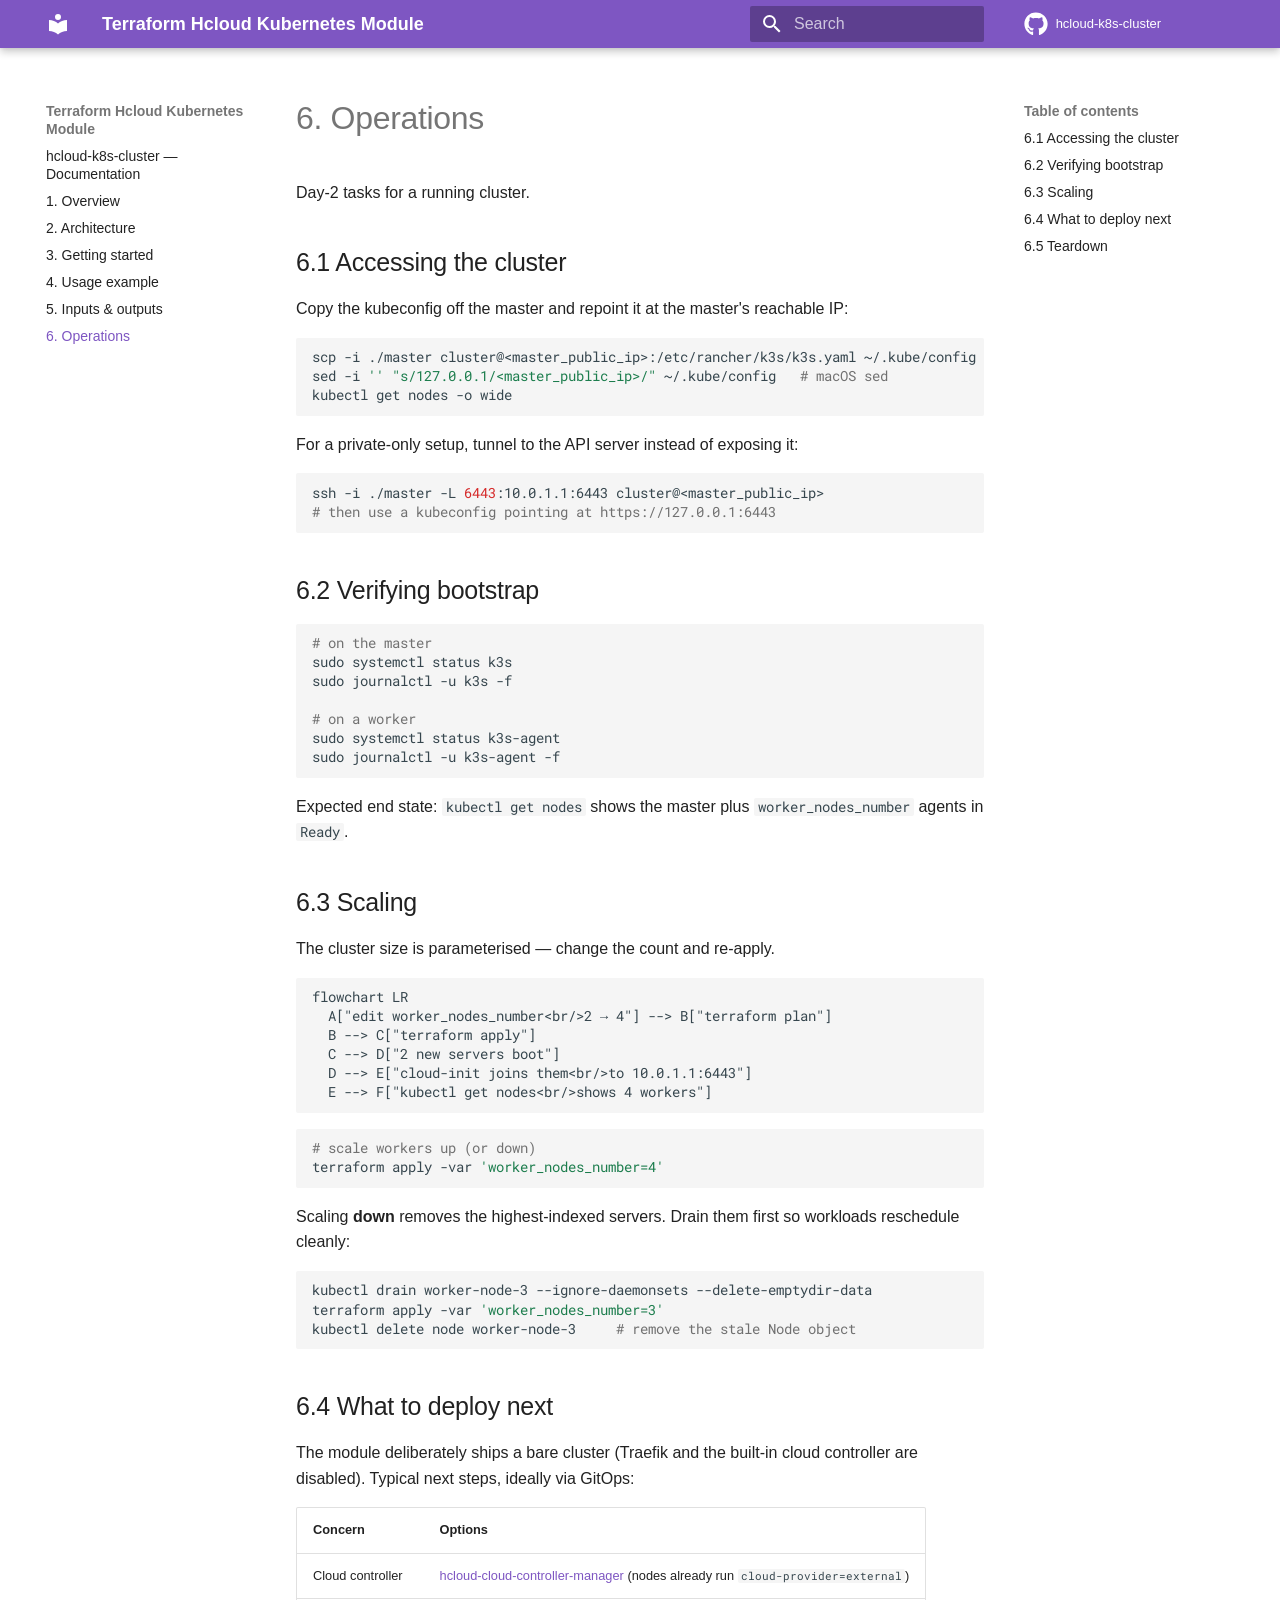
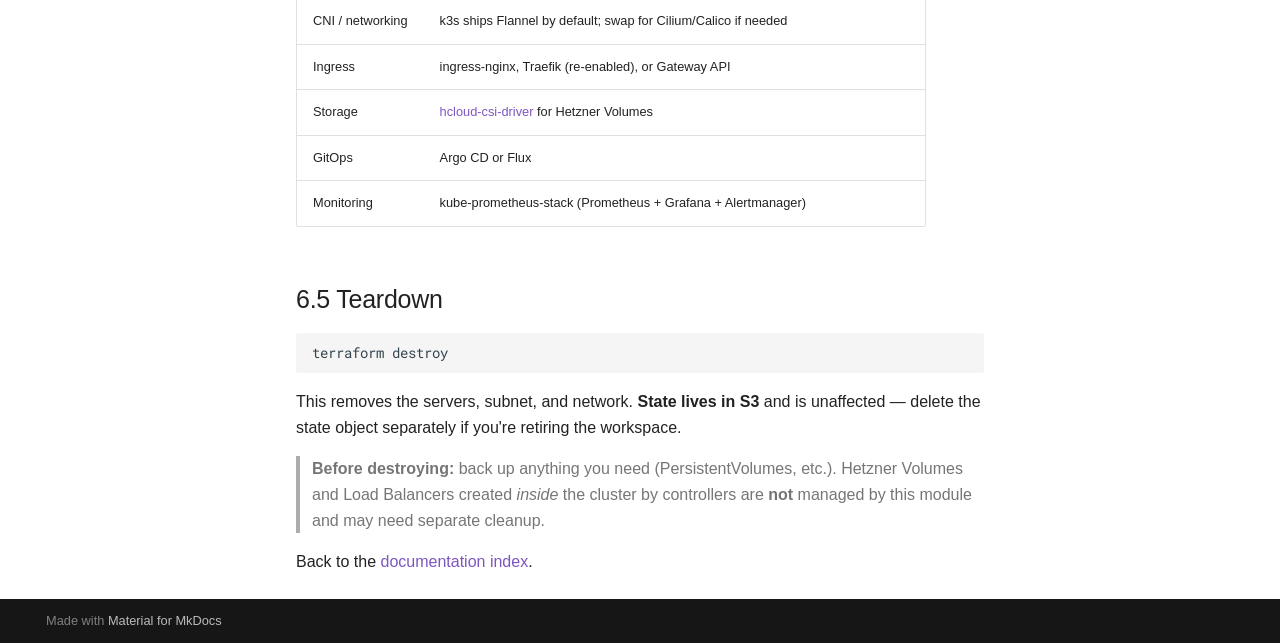
==== 06-operations/index.html @ 79d4a7e6 "Deployed 322f2b3 with MkDocs version: 1.6.1" ====
<!doctype html>
<html lang="en" class="no-js">
  <head>
    
      <meta charset="utf-8">
      <meta name="viewport" content="width=device-width,initial-scale=1">
      
      
      
        <link rel="canonical" href="https://github.com/pawel150199/hcloud-k8s-cluster/06-operations/">
      
      
        <link rel="prev" href="../05-inputs-and-outputs/">
      
      
      
      <link rel="icon" href="../assets/images/favicon.png">
      <meta name="generator" content="mkdocs-1.6.1, mkdocs-material-9.5.26">
    
    
      
        <title>6. Operations - Terraform Hcloud Kubernetes Module</title>
      
    
    
      <link rel="stylesheet" href="../assets/stylesheets/main.6543a935.min.css">
      
        
        <link rel="stylesheet" href="../assets/stylesheets/palette.06af60db.min.css">
      
      
  
  
    
    
  
    
    
  
    
    
  
    
    
  
    
    
  
    
    
  
    
    
  
    
    
  
    
    
  
    
    
  
    
    
  
    
    
  
  
  <style>:root{--md-admonition-icon--note:url('data:image/svg+xml;charset=utf-8,<svg xmlns="http://www.w3.org/2000/svg" viewBox="0 0 16 16"><path d="M1 7.775V2.75C1 1.784 1.784 1 2.75 1h5.025c.464 0 .91.184 1.238.513l6.25 6.25a1.75 1.75 0 0 1 0 2.474l-5.026 5.026a1.75 1.75 0 0 1-2.474 0l-6.25-6.25A1.752 1.752 0 0 1 1 7.775Zm1.5 0c0 .066.026.13.073.177l6.25 6.25a.25.25 0 0 0 .354 0l5.025-5.025a.25.25 0 0 0 0-.354l-6.25-6.25a.25.25 0 0 0-.177-.073H2.75a.25.25 0 0 0-.25.25ZM6 5a1 1 0 1 1 0 2 1 1 0 0 1 0-2Z"/></svg>');--md-admonition-icon--abstract:url('data:image/svg+xml;charset=utf-8,<svg xmlns="http://www.w3.org/2000/svg" viewBox="0 0 16 16"><path d="M2.5 1.75v11.5c0 .138.112.25.25.25h3.17a.75.75 0 0 1 0 1.5H2.75A1.75 1.75 0 0 1 1 13.25V1.75C1 .784 1.784 0 2.75 0h8.5C12.216 0 13 .784 13 1.75v7.736a.75.75 0 0 1-1.5 0V1.75a.25.25 0 0 0-.25-.25h-8.5a.25.25 0 0 0-.25.25Zm13.274 9.537v-.001l-4.557 4.45a.75.75 0 0 1-1.055-.008l-1.943-1.95a.75.75 0 0 1 1.062-1.058l1.419 1.425 4.026-3.932a.75.75 0 1 1 1.048 1.074ZM4.75 4h4.5a.75.75 0 0 1 0 1.5h-4.5a.75.75 0 0 1 0-1.5ZM4 7.75A.75.75 0 0 1 4.75 7h2a.75.75 0 0 1 0 1.5h-2A.75.75 0 0 1 4 7.75Z"/></svg>');--md-admonition-icon--info:url('data:image/svg+xml;charset=utf-8,<svg xmlns="http://www.w3.org/2000/svg" viewBox="0 0 16 16"><path d="M0 8a8 8 0 1 1 16 0A8 8 0 0 1 0 8Zm8-6.5a6.5 6.5 0 1 0 0 13 6.5 6.5 0 0 0 0-13ZM6.5 7.75A.75.75 0 0 1 7.25 7h1a.75.75 0 0 1 .75.75v2.75h.25a.75.75 0 0 1 0 1.5h-2a.75.75 0 0 1 0-1.5h.25v-2h-.25a.75.75 0 0 1-.75-.75ZM8 6a1 1 0 1 1 0-2 1 1 0 0 1 0 2Z"/></svg>');--md-admonition-icon--tip:url('data:image/svg+xml;charset=utf-8,<svg xmlns="http://www.w3.org/2000/svg" viewBox="0 0 16 16"><path d="M3.499.75a.75.75 0 0 1 1.5 0v.996C5.9 2.903 6.793 3.65 7.662 4.376l.24.202c-.036-.694.055-1.422.426-2.163C9.1.873 10.794-.045 12.622.26 14.408.558 16 1.94 16 4.25c0 1.278-.954 2.575-2.44 2.734l.146.508.065.22c.203.701.412 1.455.476 2.226.142 1.707-.4 3.03-1.487 3.898C11.714 14.671 10.27 15 8.75 15h-6a.75.75 0 0 1 0-1.5h1.376a4.484 4.484 0 0 1-.563-1.191 3.835 3.835 0 0 1-.05-2.063 4.647 4.647 0 0 1-2.025-.293.75.75 0 0 1 .525-1.406c1.357.507 2.376-.006 2.698-.318l.009-.01a.747.747 0 0 1 1.06 0 .748.748 0 0 1-.012 1.074c-.912.92-.992 1.835-.768 2.586.221.74.745 1.337 1.196 1.621H8.75c1.343 0 2.398-.296 3.074-.836.635-.507 1.036-1.31.928-2.602-.05-.603-.216-1.224-.422-1.93l-.064-.221c-.12-.407-.246-.84-.353-1.29a2.425 2.425 0 0 1-.507-.441 3.075 3.075 0 0 1-.633-1.248.75.75 0 0 1 1.455-.364c.046.185.144.436.31.627.146.168.353.305.712.305.738 0 1.25-.615 1.25-1.25 0-1.47-.95-2.315-2.123-2.51-1.172-.196-2.227.387-2.706 1.345-.46.92-.27 1.774.019 3.062l.042.19a.884.884 0 0 1 .01.05c.348.443.666.949.94 1.553a.75.75 0 1 1-1.365.62c-.553-1.217-1.32-1.94-2.3-2.768L6.7 5.527c-.814-.68-1.75-1.462-2.692-2.619a3.737 3.737 0 0 0-1.023.88c-.406.495-.663 1.036-.722 1.508.116.122.306.21.591.239.388.038.797-.06 1.032-.19a.75.75 0 0 1 .728 1.31c-.515.287-1.23.439-1.906.373-.682-.067-1.473-.38-1.879-1.193L.75 5.677V5.5c0-.984.48-1.94 1.077-2.664.46-.559 1.05-1.055 1.673-1.353V.75Z"/></svg>');--md-admonition-icon--success:url('data:image/svg+xml;charset=utf-8,<svg xmlns="http://www.w3.org/2000/svg" viewBox="0 0 16 16"><path d="M13.78 4.22a.75.75 0 0 1 0 1.06l-7.25 7.25a.75.75 0 0 1-1.06 0L2.22 9.28a.751.751 0 0 1 .018-1.042.751.751 0 0 1 1.042-.018L6 10.94l6.72-6.72a.75.75 0 0 1 1.06 0Z"/></svg>');--md-admonition-icon--question:url('data:image/svg+xml;charset=utf-8,<svg xmlns="http://www.w3.org/2000/svg" viewBox="0 0 16 16"><path d="M0 8a8 8 0 1 1 16 0A8 8 0 0 1 0 8Zm8-6.5a6.5 6.5 0 1 0 0 13 6.5 6.5 0 0 0 0-13ZM6.92 6.085h.001a.749.749 0 1 1-1.342-.67c.169-.339.436-.701.849-.977C6.845 4.16 7.369 4 8 4a2.756 2.756 0 0 1 1.637.525c.503.377.863.965.863 1.725 0 .448-.115.83-.329 1.15-.205.307-.47.513-.692.662-.109.072-.22.138-.313.195l-.006.004a6.24 6.24 0 0 0-.26.16.952.952 0 0 0-.276.245.75.75 0 0 1-1.248-.832c.184-.264.42-.489.692-.661.103-.067.207-.132.313-.195l.007-.004c.1-.061.182-.11.258-.161a.969.969 0 0 0 .277-.245C8.96 6.514 9 6.427 9 6.25a.612.612 0 0 0-.262-.525A1.27 1.27 0 0 0 8 5.5c-.369 0-.595.09-.74.187a1.01 1.01 0 0 0-.34.398ZM9 11a1 1 0 1 1-2 0 1 1 0 0 1 2 0Z"/></svg>');--md-admonition-icon--warning:url('data:image/svg+xml;charset=utf-8,<svg xmlns="http://www.w3.org/2000/svg" viewBox="0 0 16 16"><path d="M6.457 1.047c.659-1.234 2.427-1.234 3.086 0l6.082 11.378A1.75 1.75 0 0 1 14.082 15H1.918a1.75 1.75 0 0 1-1.543-2.575Zm1.763.707a.25.25 0 0 0-.44 0L1.698 13.132a.25.25 0 0 0 .22.368h12.164a.25.25 0 0 0 .22-.368Zm.53 3.996v2.5a.75.75 0 0 1-1.5 0v-2.5a.75.75 0 0 1 1.5 0ZM9 11a1 1 0 1 1-2 0 1 1 0 0 1 2 0Z"/></svg>');--md-admonition-icon--failure:url('data:image/svg+xml;charset=utf-8,<svg xmlns="http://www.w3.org/2000/svg" viewBox="0 0 16 16"><path d="M2.344 2.343h-.001a8 8 0 0 1 11.314 11.314A8.002 8.002 0 0 1 .234 10.089a8 8 0 0 1 2.11-7.746Zm1.06 10.253a6.5 6.5 0 1 0 9.108-9.275 6.5 6.5 0 0 0-9.108 9.275ZM6.03 4.97 8 6.94l1.97-1.97a.749.749 0 0 1 1.275.326.749.749 0 0 1-.215.734L9.06 8l1.97 1.97a.749.749 0 0 1-.326 1.275.749.749 0 0 1-.734-.215L8 9.06l-1.97 1.97a.749.749 0 0 1-1.275-.326.749.749 0 0 1 .215-.734L6.94 8 4.97 6.03a.751.751 0 0 1 .018-1.042.751.751 0 0 1 1.042-.018Z"/></svg>');--md-admonition-icon--danger:url('data:image/svg+xml;charset=utf-8,<svg xmlns="http://www.w3.org/2000/svg" viewBox="0 0 16 16"><path d="M9.504.43a1.516 1.516 0 0 1 2.437 1.713L10.415 5.5h2.123c1.57 0 2.346 1.909 1.22 3.004l-7.34 7.142a1.249 1.249 0 0 1-.871.354h-.302a1.25 1.25 0 0 1-1.157-1.723L5.633 10.5H3.462c-1.57 0-2.346-1.909-1.22-3.004L9.503.429Zm1.047 1.074L3.286 8.571A.25.25 0 0 0 3.462 9H6.75a.75.75 0 0 1 .694 1.034l-1.713 4.188 6.982-6.793A.25.25 0 0 0 12.538 7H9.25a.75.75 0 0 1-.683-1.06l2.008-4.418.003-.006a.036.036 0 0 0-.004-.009l-.006-.006-.008-.001c-.003 0-.006.002-.009.004Z"/></svg>');--md-admonition-icon--bug:url('data:image/svg+xml;charset=utf-8,<svg xmlns="http://www.w3.org/2000/svg" viewBox="0 0 16 16"><path d="M4.72.22a.75.75 0 0 1 1.06 0l1 .999a3.488 3.488 0 0 1 2.441 0l.999-1a.748.748 0 0 1 1.265.332.75.75 0 0 1-.205.729l-.775.776c.616.63.995 1.493.995 2.444v.327c0 .1-.009.197-.025.292.408.14.764.392 1.029.722l1.968-.787a.75.75 0 0 1 .556 1.392L13 7.258V9h2.25a.75.75 0 0 1 0 1.5H13v.5c0 .409-.049.806-.141 1.186l2.17.868a.75.75 0 0 1-.557 1.392l-2.184-.873A4.997 4.997 0 0 1 8 16a4.997 4.997 0 0 1-4.288-2.427l-2.183.873a.75.75 0 0 1-.558-1.392l2.17-.868A5.036 5.036 0 0 1 3 11v-.5H.75a.75.75 0 0 1 0-1.5H3V7.258L.971 6.446a.75.75 0 0 1 .558-1.392l1.967.787c.265-.33.62-.583 1.03-.722a1.677 1.677 0 0 1-.026-.292V4.5c0-.951.38-1.814.995-2.444L4.72 1.28a.75.75 0 0 1 0-1.06Zm.53 6.28a.75.75 0 0 0-.75.75V11a3.5 3.5 0 1 0 7 0V7.25a.75.75 0 0 0-.75-.75ZM6.173 5h3.654A.172.172 0 0 0 10 4.827V4.5a2 2 0 1 0-4 0v.327c0 .096.077.173.173.173Z"/></svg>');--md-admonition-icon--example:url('data:image/svg+xml;charset=utf-8,<svg xmlns="http://www.w3.org/2000/svg" viewBox="0 0 16 16"><path d="M5 5.782V2.5h-.25a.75.75 0 0 1 0-1.5h6.5a.75.75 0 0 1 0 1.5H11v3.282l3.666 5.76C15.619 13.04 14.543 15 12.767 15H3.233c-1.776 0-2.852-1.96-1.899-3.458Zm-2.4 6.565a.75.75 0 0 0 .633 1.153h9.534a.75.75 0 0 0 .633-1.153L12.225 10.5h-8.45ZM9.5 2.5h-3V6c0 .143-.04.283-.117.403L4.73 9h6.54L9.617 6.403A.746.746 0 0 1 9.5 6Z"/></svg>');--md-admonition-icon--quote:url('data:image/svg+xml;charset=utf-8,<svg xmlns="http://www.w3.org/2000/svg" viewBox="0 0 16 16"><path d="M1.75 2.5h10.5a.75.75 0 0 1 0 1.5H1.75a.75.75 0 0 1 0-1.5Zm4 5h8.5a.75.75 0 0 1 0 1.5h-8.5a.75.75 0 0 1 0-1.5Zm0 5h8.5a.75.75 0 0 1 0 1.5h-8.5a.75.75 0 0 1 0-1.5ZM2.5 7.75v6a.75.75 0 0 1-1.5 0v-6a.75.75 0 0 1 1.5 0Z"/></svg>');}</style>



    
    
      
    
    
      
        
        
        <link rel="preconnect" href="https://fonts.gstatic.com" crossorigin>
        <link rel="stylesheet" href="https://fonts.googleapis.com/css?family=ember:300,300i,400,400i,700,700i%7CRoboto+Mono:400,400i,700,700i&display=fallback">
        <style>:root{--md-text-font:"ember";--md-code-font:"Roboto Mono"}</style>
      
    
    
    <script>__md_scope=new URL("..",location),__md_hash=e=>[...e].reduce((e,_)=>(e<<5)-e+_.charCodeAt(0),0),__md_get=(e,_=localStorage,t=__md_scope)=>JSON.parse(_.getItem(t.pathname+"."+e)),__md_set=(e,_,t=localStorage,a=__md_scope)=>{try{t.setItem(a.pathname+"."+e,JSON.stringify(_))}catch(e){}}</script>
    
      

    
    
    
  </head>
  
  
    
    
    
    
    
    <body dir="ltr" data-md-color-scheme="default" data-md-color-primary="deep-purple" data-md-color-accent="indgo">
  
    
    <input class="md-toggle" data-md-toggle="drawer" type="checkbox" id="__drawer" autocomplete="off">
    <input class="md-toggle" data-md-toggle="search" type="checkbox" id="__search" autocomplete="off">
    <label class="md-overlay" for="__drawer"></label>
    <div data-md-component="skip">
      
        
        <a href="#6-operations" class="md-skip">
          Skip to content
        </a>
      
    </div>
    <div data-md-component="announce">
      
    </div>
    
      <div data-md-color-scheme="default" data-md-component="outdated" hidden>
        
      </div>
    
    
      

  

<header class="md-header md-header--shadow md-header--lifted" data-md-component="header">
  <nav class="md-header__inner md-grid" aria-label="Header">
    <a href=".." title="Terraform Hcloud Kubernetes Module" class="md-header__button md-logo" aria-label="Terraform Hcloud Kubernetes Module" data-md-component="logo">
      
  
  <svg xmlns="http://www.w3.org/2000/svg" viewBox="0 0 24 24"><path d="M12 8a3 3 0 0 0 3-3 3 3 0 0 0-3-3 3 3 0 0 0-3 3 3 3 0 0 0 3 3m0 3.54C9.64 9.35 6.5 8 3 8v11c3.5 0 6.64 1.35 9 3.54 2.36-2.19 5.5-3.54 9-3.54V8c-3.5 0-6.64 1.35-9 3.54Z"/></svg>

    </a>
    <label class="md-header__button md-icon" for="__drawer">
      
      <svg xmlns="http://www.w3.org/2000/svg" viewBox="0 0 24 24"><path d="M3 6h18v2H3V6m0 5h18v2H3v-2m0 5h18v2H3v-2Z"/></svg>
    </label>
    <div class="md-header__title" data-md-component="header-title">
      <div class="md-header__ellipsis">
        <div class="md-header__topic">
          <span class="md-ellipsis">
            Terraform Hcloud Kubernetes Module
          </span>
        </div>
        <div class="md-header__topic" data-md-component="header-topic">
          <span class="md-ellipsis">
            
              6. Operations
            
          </span>
        </div>
      </div>
    </div>
    
      
    
    
    
    
      <label class="md-header__button md-icon" for="__search">
        
        <svg xmlns="http://www.w3.org/2000/svg" viewBox="0 0 24 24"><path d="M9.5 3A6.5 6.5 0 0 1 16 9.5c0 1.61-.59 3.09-1.56 4.23l.27.27h.79l5 5-1.5 1.5-5-5v-.79l-.27-.27A6.516 6.516 0 0 1 9.5 16 6.5 6.5 0 0 1 3 9.5 6.5 6.5 0 0 1 9.5 3m0 2C7 5 5 7 5 9.5S7 14 9.5 14 14 12 14 9.5 12 5 9.5 5Z"/></svg>
      </label>
      <div class="md-search" data-md-component="search" role="dialog">
  <label class="md-search__overlay" for="__search"></label>
  <div class="md-search__inner" role="search">
    <form class="md-search__form" name="search">
      <input type="text" class="md-search__input" name="query" aria-label="Search" placeholder="Search" autocapitalize="off" autocorrect="off" autocomplete="off" spellcheck="false" data-md-component="search-query" required>
      <label class="md-search__icon md-icon" for="__search">
        
        <svg xmlns="http://www.w3.org/2000/svg" viewBox="0 0 24 24"><path d="M9.5 3A6.5 6.5 0 0 1 16 9.5c0 1.61-.59 3.09-1.56 4.23l.27.27h.79l5 5-1.5 1.5-5-5v-.79l-.27-.27A6.516 6.516 0 0 1 9.5 16 6.5 6.5 0 0 1 3 9.5 6.5 6.5 0 0 1 9.5 3m0 2C7 5 5 7 5 9.5S7 14 9.5 14 14 12 14 9.5 12 5 9.5 5Z"/></svg>
        
        <svg xmlns="http://www.w3.org/2000/svg" viewBox="0 0 24 24"><path d="M20 11v2H8l5.5 5.5-1.42 1.42L4.16 12l7.92-7.92L13.5 5.5 8 11h12Z"/></svg>
      </label>
      <nav class="md-search__options" aria-label="Search">
        
        <button type="reset" class="md-search__icon md-icon" title="Clear" aria-label="Clear" tabindex="-1">
          
          <svg xmlns="http://www.w3.org/2000/svg" viewBox="0 0 24 24"><path d="M19 6.41 17.59 5 12 10.59 6.41 5 5 6.41 10.59 12 5 17.59 6.41 19 12 13.41 17.59 19 19 17.59 13.41 12 19 6.41Z"/></svg>
        </button>
      </nav>
      
    </form>
    <div class="md-search__output">
      <div class="md-search__scrollwrap" tabindex="0" data-md-scrollfix>
        <div class="md-search-result" data-md-component="search-result">
          <div class="md-search-result__meta">
            Initializing search
          </div>
          <ol class="md-search-result__list" role="presentation"></ol>
        </div>
      </div>
    </div>
  </div>
</div>
    
    
      <div class="md-header__source">
        <a href="https://github.com/pawel150199/hcloud-k8s-cluster" title="Go to repository" class="md-source" data-md-component="source">
  <div class="md-source__icon md-icon">
    
    <svg xmlns="http://www.w3.org/2000/svg" viewBox="0 0 496 512"><!--! Font Awesome Free 6.5.2 by @fontawesome - https://fontawesome.com License - https://fontawesome.com/license/free (Icons: CC BY 4.0, Fonts: SIL OFL 1.1, Code: MIT License) Copyright 2024 Fonticons, Inc.--><path d="M165.9 397.4c0 2-2.3 3.6-5.2 3.6-3.3.3-5.6-1.3-5.6-3.6 0-2 2.3-3.6 5.2-3.6 3-.3 5.6 1.3 5.6 3.6zm-31.1-4.5c-.7 2 1.3 4.3 4.3 4.9 2.6 1 5.6 0 6.2-2s-1.3-4.3-4.3-5.2c-2.6-.7-5.5.3-6.2 2.3zm44.2-1.7c-2.9.7-4.9 2.6-4.6 4.9.3 2 2.9 3.3 5.9 2.6 2.9-.7 4.9-2.6 4.6-4.6-.3-1.9-3-3.2-5.9-2.9zM244.8 8C106.1 8 0 113.3 0 252c0 110.9 69.8 205.8 169.5 239.2 12.8 2.3 17.3-5.6 17.3-12.1 0-6.2-.3-40.4-.3-61.4 0 0-70 15-84.7-29.8 0 0-11.4-29.1-27.8-36.6 0 0-22.9-15.7 1.6-15.4 0 0 24.9 2 38.6 25.8 21.9 38.6 58.6 27.5 72.9 20.9 2.3-16 8.8-27.1 16-33.7-55.9-6.2-112.3-14.3-112.3-110.5 0-27.5 7.6-41.3 23.6-58.9-2.6-6.5-11.1-33.3 2.6-67.9 20.9-6.5 69 27 69 27 20-5.6 41.5-8.5 62.8-8.5s42.8 2.9 62.8 8.5c0 0 48.1-33.6 69-27 13.7 34.7 5.2 61.4 2.6 67.9 16 17.7 25.8 31.5 25.8 58.9 0 96.5-58.9 104.2-114.8 110.5 9.2 7.9 17 22.9 17 46.4 0 33.7-.3 75.4-.3 83.6 0 6.5 4.6 14.4 17.3 12.1C428.2 457.8 496 362.9 496 252 496 113.3 383.5 8 244.8 8zM97.2 352.9c-1.3 1-1 3.3.7 5.2 1.6 1.6 3.9 2.3 5.2 1 1.3-1 1-3.3-.7-5.2-1.6-1.6-3.9-2.3-5.2-1zm-10.8-8.1c-.7 1.3.3 2.9 2.3 3.9 1.6 1 3.6.7 4.3-.7.7-1.3-.3-2.9-2.3-3.9-2-.6-3.6-.3-4.3.7zm32.4 35.6c-1.6 1.3-1 4.3 1.3 6.2 2.3 2.3 5.2 2.6 6.5 1 1.3-1.3.7-4.3-1.3-6.2-2.2-2.3-5.2-2.6-6.5-1zm-11.4-14.7c-1.6 1-1.6 3.6 0 5.9 1.6 2.3 4.3 3.3 5.6 2.3 1.6-1.3 1.6-3.9 0-6.2-1.4-2.3-4-3.3-5.6-2z"/></svg>
  </div>
  <div class="md-source__repository">
    hcloud-k8s-cluster
  </div>
</a>
      </div>
    
  </nav>
  
    
  
</header>
    
    <div class="md-container" data-md-component="container">
      
      
        
      
      <main class="md-main" data-md-component="main">
        <div class="md-main__inner md-grid">
          
            
              
              <div class="md-sidebar md-sidebar--primary" data-md-component="sidebar" data-md-type="navigation" >
                <div class="md-sidebar__scrollwrap">
                  <div class="md-sidebar__inner">
                    



<nav class="md-nav md-nav--primary" aria-label="Navigation" data-md-level="0">
  <label class="md-nav__title" for="__drawer">
    <a href=".." title="Terraform Hcloud Kubernetes Module" class="md-nav__button md-logo" aria-label="Terraform Hcloud Kubernetes Module" data-md-component="logo">
      
  
  <svg xmlns="http://www.w3.org/2000/svg" viewBox="0 0 24 24"><path d="M12 8a3 3 0 0 0 3-3 3 3 0 0 0-3-3 3 3 0 0 0-3 3 3 3 0 0 0 3 3m0 3.54C9.64 9.35 6.5 8 3 8v11c3.5 0 6.64 1.35 9 3.54 2.36-2.19 5.5-3.54 9-3.54V8c-3.5 0-6.64 1.35-9 3.54Z"/></svg>

    </a>
    Terraform Hcloud Kubernetes Module
  </label>
  
    <div class="md-nav__source">
      <a href="https://github.com/pawel150199/hcloud-k8s-cluster" title="Go to repository" class="md-source" data-md-component="source">
  <div class="md-source__icon md-icon">
    
    <svg xmlns="http://www.w3.org/2000/svg" viewBox="0 0 496 512"><!--! Font Awesome Free 6.5.2 by @fontawesome - https://fontawesome.com License - https://fontawesome.com/license/free (Icons: CC BY 4.0, Fonts: SIL OFL 1.1, Code: MIT License) Copyright 2024 Fonticons, Inc.--><path d="M165.9 397.4c0 2-2.3 3.6-5.2 3.6-3.3.3-5.6-1.3-5.6-3.6 0-2 2.3-3.6 5.2-3.6 3-.3 5.6 1.3 5.6 3.6zm-31.1-4.5c-.7 2 1.3 4.3 4.3 4.9 2.6 1 5.6 0 6.2-2s-1.3-4.3-4.3-5.2c-2.6-.7-5.5.3-6.2 2.3zm44.2-1.7c-2.9.7-4.9 2.6-4.6 4.9.3 2 2.9 3.3 5.9 2.6 2.9-.7 4.9-2.6 4.6-4.6-.3-1.9-3-3.2-5.9-2.9zM244.8 8C106.1 8 0 113.3 0 252c0 110.9 69.8 205.8 169.5 239.2 12.8 2.3 17.3-5.6 17.3-12.1 0-6.2-.3-40.4-.3-61.4 0 0-70 15-84.7-29.8 0 0-11.4-29.1-27.8-36.6 0 0-22.9-15.7 1.6-15.4 0 0 24.9 2 38.6 25.8 21.9 38.6 58.6 27.5 72.9 20.9 2.3-16 8.8-27.1 16-33.7-55.9-6.2-112.3-14.3-112.3-110.5 0-27.5 7.6-41.3 23.6-58.9-2.6-6.5-11.1-33.3 2.6-67.9 20.9-6.5 69 27 69 27 20-5.6 41.5-8.5 62.8-8.5s42.8 2.9 62.8 8.5c0 0 48.1-33.6 69-27 13.7 34.7 5.2 61.4 2.6 67.9 16 17.7 25.8 31.5 25.8 58.9 0 96.5-58.9 104.2-114.8 110.5 9.2 7.9 17 22.9 17 46.4 0 33.7-.3 75.4-.3 83.6 0 6.5 4.6 14.4 17.3 12.1C428.2 457.8 496 362.9 496 252 496 113.3 383.5 8 244.8 8zM97.2 352.9c-1.3 1-1 3.3.7 5.2 1.6 1.6 3.9 2.3 5.2 1 1.3-1 1-3.3-.7-5.2-1.6-1.6-3.9-2.3-5.2-1zm-10.8-8.1c-.7 1.3.3 2.9 2.3 3.9 1.6 1 3.6.7 4.3-.7.7-1.3-.3-2.9-2.3-3.9-2-.6-3.6-.3-4.3.7zm32.4 35.6c-1.6 1.3-1 4.3 1.3 6.2 2.3 2.3 5.2 2.6 6.5 1 1.3-1.3.7-4.3-1.3-6.2-2.2-2.3-5.2-2.6-6.5-1zm-11.4-14.7c-1.6 1-1.6 3.6 0 5.9 1.6 2.3 4.3 3.3 5.6 2.3 1.6-1.3 1.6-3.9 0-6.2-1.4-2.3-4-3.3-5.6-2z"/></svg>
  </div>
  <div class="md-source__repository">
    hcloud-k8s-cluster
  </div>
</a>
    </div>
  
  <ul class="md-nav__list" data-md-scrollfix>
    
      
      
  
  
  
  
    <li class="md-nav__item">
      <a href=".." class="md-nav__link">
        
  
  <span class="md-ellipsis">
    hcloud-k8s-cluster — Documentation
  </span>
  

      </a>
    </li>
  

    
      
      
  
  
  
  
    <li class="md-nav__item">
      <a href="../01-overview/" class="md-nav__link">
        
  
  <span class="md-ellipsis">
    1. Overview
  </span>
  

      </a>
    </li>
  

    
      
      
  
  
  
  
    <li class="md-nav__item">
      <a href="../02-architecture/" class="md-nav__link">
        
  
  <span class="md-ellipsis">
    2. Architecture
  </span>
  

      </a>
    </li>
  

    
      
      
  
  
  
  
    <li class="md-nav__item">
      <a href="../03-getting-started/" class="md-nav__link">
        
  
  <span class="md-ellipsis">
    3. Getting started
  </span>
  

      </a>
    </li>
  

    
      
      
  
  
  
  
    <li class="md-nav__item">
      <a href="../04-usage-example/" class="md-nav__link">
        
  
  <span class="md-ellipsis">
    4. Usage example
  </span>
  

      </a>
    </li>
  

    
      
      
  
  
  
  
    <li class="md-nav__item">
      <a href="../05-inputs-and-outputs/" class="md-nav__link">
        
  
  <span class="md-ellipsis">
    5. Inputs &amp; outputs
  </span>
  

      </a>
    </li>
  

    
      
      
  
  
    
  
  
  
    <li class="md-nav__item md-nav__item--active">
      
      <input class="md-nav__toggle md-toggle" type="checkbox" id="__toc">
      
      
        
      
      
        <label class="md-nav__link md-nav__link--active" for="__toc">
          
  
  <span class="md-ellipsis">
    6. Operations
  </span>
  

          <span class="md-nav__icon md-icon"></span>
        </label>
      
      <a href="./" class="md-nav__link md-nav__link--active">
        
  
  <span class="md-ellipsis">
    6. Operations
  </span>
  

      </a>
      
        

<nav class="md-nav md-nav--secondary" aria-label="Table of contents">
  
  
  
    
  
  
    <label class="md-nav__title" for="__toc">
      <span class="md-nav__icon md-icon"></span>
      Table of contents
    </label>
    <ul class="md-nav__list" data-md-component="toc" data-md-scrollfix>
      
        <li class="md-nav__item">
  <a href="#61-accessing-the-cluster" class="md-nav__link">
    <span class="md-ellipsis">
      6.1 Accessing the cluster
    </span>
  </a>
  
</li>
      
        <li class="md-nav__item">
  <a href="#62-verifying-bootstrap" class="md-nav__link">
    <span class="md-ellipsis">
      6.2 Verifying bootstrap
    </span>
  </a>
  
</li>
      
        <li class="md-nav__item">
  <a href="#63-scaling" class="md-nav__link">
    <span class="md-ellipsis">
      6.3 Scaling
    </span>
  </a>
  
</li>
      
        <li class="md-nav__item">
  <a href="#64-what-to-deploy-next" class="md-nav__link">
    <span class="md-ellipsis">
      6.4 What to deploy next
    </span>
  </a>
  
</li>
      
        <li class="md-nav__item">
  <a href="#65-teardown" class="md-nav__link">
    <span class="md-ellipsis">
      6.5 Teardown
    </span>
  </a>
  
</li>
      
    </ul>
  
</nav>
      
    </li>
  

    
  </ul>
</nav>
                  </div>
                </div>
              </div>
            
            
              
              <div class="md-sidebar md-sidebar--secondary" data-md-component="sidebar" data-md-type="toc" >
                <div class="md-sidebar__scrollwrap">
                  <div class="md-sidebar__inner">
                    

<nav class="md-nav md-nav--secondary" aria-label="Table of contents">
  
  
  
    
  
  
    <label class="md-nav__title" for="__toc">
      <span class="md-nav__icon md-icon"></span>
      Table of contents
    </label>
    <ul class="md-nav__list" data-md-component="toc" data-md-scrollfix>
      
        <li class="md-nav__item">
  <a href="#61-accessing-the-cluster" class="md-nav__link">
    <span class="md-ellipsis">
      6.1 Accessing the cluster
    </span>
  </a>
  
</li>
      
        <li class="md-nav__item">
  <a href="#62-verifying-bootstrap" class="md-nav__link">
    <span class="md-ellipsis">
      6.2 Verifying bootstrap
    </span>
  </a>
  
</li>
      
        <li class="md-nav__item">
  <a href="#63-scaling" class="md-nav__link">
    <span class="md-ellipsis">
      6.3 Scaling
    </span>
  </a>
  
</li>
      
        <li class="md-nav__item">
  <a href="#64-what-to-deploy-next" class="md-nav__link">
    <span class="md-ellipsis">
      6.4 What to deploy next
    </span>
  </a>
  
</li>
      
        <li class="md-nav__item">
  <a href="#65-teardown" class="md-nav__link">
    <span class="md-ellipsis">
      6.5 Teardown
    </span>
  </a>
  
</li>
      
    </ul>
  
</nav>
                  </div>
                </div>
              </div>
            
          
          
            <div class="md-content" data-md-component="content">
              <article class="md-content__inner md-typeset">
                
                  

  
  


<h1 id="6-operations">6. Operations<a class="headerlink" href="#6-operations" title="Permanent link">&para;</a></h1>
<p>Day-2 tasks for a running cluster.</p>
<h2 id="61-accessing-the-cluster">6.1 Accessing the cluster<a class="headerlink" href="#61-accessing-the-cluster" title="Permanent link">&para;</a></h2>
<p>Copy the kubeconfig off the master and repoint it at the master's reachable IP:</p>
<div class="language-bash highlight"><pre><span></span><code><span id="__span-0-1"><a id="__codelineno-0-1" name="__codelineno-0-1" href="#__codelineno-0-1"></a>scp<span class="w"> </span>-i<span class="w"> </span>./master<span class="w"> </span>cluster@&lt;master_public_ip&gt;:/etc/rancher/k3s/k3s.yaml<span class="w"> </span>~/.kube/config
</span><span id="__span-0-2"><a id="__codelineno-0-2" name="__codelineno-0-2" href="#__codelineno-0-2"></a>sed<span class="w"> </span>-i<span class="w"> </span><span class="s1">''</span><span class="w"> </span><span class="s2">"s/127.0.0.1/&lt;master_public_ip&gt;/"</span><span class="w"> </span>~/.kube/config<span class="w">   </span><span class="c1"># macOS sed</span>
</span><span id="__span-0-3"><a id="__codelineno-0-3" name="__codelineno-0-3" href="#__codelineno-0-3"></a>kubectl<span class="w"> </span>get<span class="w"> </span>nodes<span class="w"> </span>-o<span class="w"> </span>wide
</span></code></pre></div>
<p>For a private-only setup, tunnel to the API server instead of exposing it:</p>
<div class="language-bash highlight"><pre><span></span><code><span id="__span-1-1"><a id="__codelineno-1-1" name="__codelineno-1-1" href="#__codelineno-1-1"></a>ssh<span class="w"> </span>-i<span class="w"> </span>./master<span class="w"> </span>-L<span class="w"> </span><span class="m">6443</span>:10.0.1.1:6443<span class="w"> </span>cluster@&lt;master_public_ip&gt;
</span><span id="__span-1-2"><a id="__codelineno-1-2" name="__codelineno-1-2" href="#__codelineno-1-2"></a><span class="c1"># then use a kubeconfig pointing at https://127.0.0.1:6443</span>
</span></code></pre></div>
<h2 id="62-verifying-bootstrap">6.2 Verifying bootstrap<a class="headerlink" href="#62-verifying-bootstrap" title="Permanent link">&para;</a></h2>
<div class="language-bash highlight"><pre><span></span><code><span id="__span-2-1"><a id="__codelineno-2-1" name="__codelineno-2-1" href="#__codelineno-2-1"></a><span class="c1"># on the master</span>
</span><span id="__span-2-2"><a id="__codelineno-2-2" name="__codelineno-2-2" href="#__codelineno-2-2"></a>sudo<span class="w"> </span>systemctl<span class="w"> </span>status<span class="w"> </span>k3s
</span><span id="__span-2-3"><a id="__codelineno-2-3" name="__codelineno-2-3" href="#__codelineno-2-3"></a>sudo<span class="w"> </span>journalctl<span class="w"> </span>-u<span class="w"> </span>k3s<span class="w"> </span>-f
</span><span id="__span-2-4"><a id="__codelineno-2-4" name="__codelineno-2-4" href="#__codelineno-2-4"></a>
</span><span id="__span-2-5"><a id="__codelineno-2-5" name="__codelineno-2-5" href="#__codelineno-2-5"></a><span class="c1"># on a worker</span>
</span><span id="__span-2-6"><a id="__codelineno-2-6" name="__codelineno-2-6" href="#__codelineno-2-6"></a>sudo<span class="w"> </span>systemctl<span class="w"> </span>status<span class="w"> </span>k3s-agent
</span><span id="__span-2-7"><a id="__codelineno-2-7" name="__codelineno-2-7" href="#__codelineno-2-7"></a>sudo<span class="w"> </span>journalctl<span class="w"> </span>-u<span class="w"> </span>k3s-agent<span class="w"> </span>-f
</span></code></pre></div>
<p>Expected end state: <code>kubectl get nodes</code> shows the master plus
<code>worker_nodes_number</code> agents in <code>Ready</code>.</p>
<h2 id="63-scaling">6.3 Scaling<a class="headerlink" href="#63-scaling" title="Permanent link">&para;</a></h2>
<p>The cluster size is parameterised — change the count and re-apply.</p>
<div class="language-text highlight"><pre><span></span><code><span id="__span-3-1"><a id="__codelineno-3-1" name="__codelineno-3-1" href="#__codelineno-3-1"></a>flowchart LR
</span><span id="__span-3-2"><a id="__codelineno-3-2" name="__codelineno-3-2" href="#__codelineno-3-2"></a>  A["edit worker_nodes_number&lt;br/&gt;2 → 4"] --&gt; B["terraform plan"]
</span><span id="__span-3-3"><a id="__codelineno-3-3" name="__codelineno-3-3" href="#__codelineno-3-3"></a>  B --&gt; C["terraform apply"]
</span><span id="__span-3-4"><a id="__codelineno-3-4" name="__codelineno-3-4" href="#__codelineno-3-4"></a>  C --&gt; D["2 new servers boot"]
</span><span id="__span-3-5"><a id="__codelineno-3-5" name="__codelineno-3-5" href="#__codelineno-3-5"></a>  D --&gt; E["cloud-init joins them&lt;br/&gt;to 10.0.1.1:6443"]
</span><span id="__span-3-6"><a id="__codelineno-3-6" name="__codelineno-3-6" href="#__codelineno-3-6"></a>  E --&gt; F["kubectl get nodes&lt;br/&gt;shows 4 workers"]
</span></code></pre></div>
<div class="language-bash highlight"><pre><span></span><code><span id="__span-4-1"><a id="__codelineno-4-1" name="__codelineno-4-1" href="#__codelineno-4-1"></a><span class="c1"># scale workers up (or down)</span>
</span><span id="__span-4-2"><a id="__codelineno-4-2" name="__codelineno-4-2" href="#__codelineno-4-2"></a>terraform<span class="w"> </span>apply<span class="w"> </span>-var<span class="w"> </span><span class="s1">'worker_nodes_number=4'</span>
</span></code></pre></div>
<p>Scaling <strong>down</strong> removes the highest-indexed servers. Drain them first so
workloads reschedule cleanly:</p>
<div class="language-bash highlight"><pre><span></span><code><span id="__span-5-1"><a id="__codelineno-5-1" name="__codelineno-5-1" href="#__codelineno-5-1"></a>kubectl<span class="w"> </span>drain<span class="w"> </span>worker-node-3<span class="w"> </span>--ignore-daemonsets<span class="w"> </span>--delete-emptydir-data
</span><span id="__span-5-2"><a id="__codelineno-5-2" name="__codelineno-5-2" href="#__codelineno-5-2"></a>terraform<span class="w"> </span>apply<span class="w"> </span>-var<span class="w"> </span><span class="s1">'worker_nodes_number=3'</span>
</span><span id="__span-5-3"><a id="__codelineno-5-3" name="__codelineno-5-3" href="#__codelineno-5-3"></a>kubectl<span class="w"> </span>delete<span class="w"> </span>node<span class="w"> </span>worker-node-3<span class="w">     </span><span class="c1"># remove the stale Node object</span>
</span></code></pre></div>
<h2 id="64-what-to-deploy-next">6.4 What to deploy next<a class="headerlink" href="#64-what-to-deploy-next" title="Permanent link">&para;</a></h2>
<p>The module deliberately ships a bare cluster (Traefik and the built-in cloud
controller are disabled). Typical next steps, ideally via GitOps:</p>
<table>
<thead>
<tr>
<th>Concern</th>
<th>Options</th>
</tr>
</thead>
<tbody>
<tr>
<td>Cloud controller</td>
<td><a href="https://github.com/hetznercloud/hcloud-cloud-controller-manager">hcloud-cloud-controller-manager</a> (nodes already run <code>cloud-provider=external</code>)</td>
</tr>
<tr>
<td>CNI / networking</td>
<td>k3s ships Flannel by default; swap for Cilium/Calico if needed</td>
</tr>
<tr>
<td>Ingress</td>
<td>ingress-nginx, Traefik (re-enabled), or Gateway API</td>
</tr>
<tr>
<td>Storage</td>
<td><a href="https://github.com/hetznercloud/csi-driver">hcloud-csi-driver</a> for Hetzner Volumes</td>
</tr>
<tr>
<td>GitOps</td>
<td>Argo CD or Flux</td>
</tr>
<tr>
<td>Monitoring</td>
<td>kube-prometheus-stack (Prometheus + Grafana + Alertmanager)</td>
</tr>
</tbody>
</table>
<h2 id="65-teardown">6.5 Teardown<a class="headerlink" href="#65-teardown" title="Permanent link">&para;</a></h2>
<div class="language-bash highlight"><pre><span></span><code><span id="__span-6-1"><a id="__codelineno-6-1" name="__codelineno-6-1" href="#__codelineno-6-1"></a>terraform<span class="w"> </span>destroy
</span></code></pre></div>
<p>This removes the servers, subnet, and network. <strong>State lives in S3</strong> and is
unaffected — delete the state object separately if you're retiring the workspace.</p>
<blockquote>
<p><strong>Before destroying:</strong> back up anything you need (PersistentVolumes, etc.).
Hetzner Volumes and Load Balancers created <em>inside</em> the cluster by controllers
are <strong>not</strong> managed by this module and may need separate cleanup.</p>
</blockquote>
<p>Back to the <a href="README.md">documentation index</a>.</p>












                
              </article>
            </div>
          
          
<script>var target=document.getElementById(location.hash.slice(1));target&&target.name&&(target.checked=target.name.startsWith("__tabbed_"))</script>
        </div>
        
      </main>
      
        <footer class="md-footer">
  
  <div class="md-footer-meta md-typeset">
    <div class="md-footer-meta__inner md-grid">
      <div class="md-copyright">
  
  
    Made with
    <a href="https://squidfunk.github.io/mkdocs-material/" target="_blank" rel="noopener">
      Material for MkDocs
    </a>
  
</div>
      
    </div>
  </div>
</footer>
      
    </div>
    <div class="md-dialog" data-md-component="dialog">
      <div class="md-dialog__inner md-typeset"></div>
    </div>
    
    
    <script id="__config" type="application/json">{"base": "..", "features": ["navigation.tabs.sticky"], "search": "../assets/javascripts/workers/search.b8dbb3d2.min.js", "translations": {"clipboard.copied": "Copied to clipboard", "clipboard.copy": "Copy to clipboard", "search.result.more.one": "1 more on this page", "search.result.more.other": "# more on this page", "search.result.none": "No matching documents", "search.result.one": "1 matching document", "search.result.other": "# matching documents", "search.result.placeholder": "Type to start searching", "search.result.term.missing": "Missing", "select.version": "Select version"}, "version": {"provider": "mike"}}</script>
    
    
      <script src="../assets/javascripts/bundle.ad660dcc.min.js"></script>
      
    
  </body>
</html>
---- assets/stylesheets/main.6543a935.min.css ----
@charset "UTF-8";html{-webkit-text-size-adjust:none;-moz-text-size-adjust:none;text-size-adjust:none;box-sizing:border-box}*,:after,:before{box-sizing:inherit}@media (prefers-reduced-motion){*,:after,:before{transition:none!important}}body{margin:0}a,button,input,label{-webkit-tap-highlight-color:transparent}a{color:inherit;text-decoration:none}hr{border:0;box-sizing:initial;display:block;height:.05rem;overflow:visible;padding:0}small{font-size:80%}sub,sup{line-height:1em}img{border-style:none}table{border-collapse:initial;border-spacing:0}td,th{font-weight:400;vertical-align:top}button{background:#0000;border:0;font-family:inherit;font-size:inherit;margin:0;padding:0}input{border:0;outline:none}:root{--md-primary-fg-color:#4051b5;--md-primary-fg-color--light:#5d6cc0;--md-primary-fg-color--dark:#303fa1;--md-primary-bg-color:#fff;--md-primary-bg-color--light:#ffffffb3;--md-accent-fg-color:#526cfe;--md-accent-fg-color--transparent:#526cfe1a;--md-accent-bg-color:#fff;--md-accent-bg-color--light:#ffffffb3}[data-md-color-scheme=default]{color-scheme:light}[data-md-color-scheme=default] img[src$="#gh-dark-mode-only"],[data-md-color-scheme=default] img[src$="#only-dark"]{display:none}:root,[data-md-color-scheme=default]{--md-hue:225deg;--md-default-fg-color:#000000de;--md-default-fg-color--light:#0000008a;--md-default-fg-color--lighter:#00000052;--md-default-fg-color--lightest:#00000012;--md-default-bg-color:#fff;--md-default-bg-color--light:#ffffffb3;--md-default-bg-color--lighter:#ffffff4d;--md-default-bg-color--lightest:#ffffff1f;--md-code-fg-color:#36464e;--md-code-bg-color:#f5f5f5;--md-code-hl-color:#4287ff;--md-code-hl-color--light:#4287ff1a;--md-code-hl-number-color:#d52a2a;--md-code-hl-special-color:#db1457;--md-code-hl-function-color:#a846b9;--md-code-hl-constant-color:#6e59d9;--md-code-hl-keyword-color:#3f6ec6;--md-code-hl-string-color:#1c7d4d;--md-code-hl-name-color:var(--md-code-fg-color);--md-code-hl-operator-color:var(--md-default-fg-color--light);--md-code-hl-punctuation-color:var(--md-default-fg-color--light);--md-code-hl-comment-color:var(--md-default-fg-color--light);--md-code-hl-generic-color:var(--md-default-fg-color--light);--md-code-hl-variable-color:var(--md-default-fg-color--light);--md-typeset-color:var(--md-default-fg-color);--md-typeset-a-color:var(--md-primary-fg-color);--md-typeset-del-color:#f5503d26;--md-typeset-ins-color:#0bd57026;--md-typeset-kbd-color:#fafafa;--md-typeset-kbd-accent-color:#fff;--md-typeset-kbd-border-color:#b8b8b8;--md-typeset-mark-color:#ffff0080;--md-typeset-table-color:#0000001f;--md-typeset-table-color--light:rgba(0,0,0,.035);--md-admonition-fg-color:var(--md-default-fg-color);--md-admonition-bg-color:var(--md-default-bg-color);--md-warning-fg-color:#000000de;--md-warning-bg-color:#ff9;--md-footer-fg-color:#fff;--md-footer-fg-color--light:#ffffffb3;--md-footer-fg-color--lighter:#ffffff73;--md-footer-bg-color:#000000de;--md-footer-bg-color--dark:#00000052;--md-shadow-z1:0 0.2rem 0.5rem #0000000d,0 0 0.05rem #0000001a;--md-shadow-z2:0 0.2rem 0.5rem #0000001a,0 0 0.05rem #00000040;--md-shadow-z3:0 0.2rem 0.5rem #0003,0 0 0.05rem #00000059}.md-icon svg{fill:currentcolor;display:block;height:1.2rem;width:1.2rem}body{-webkit-font-smoothing:antialiased;-moz-osx-font-smoothing:grayscale;--md-text-font-family:var(--md-text-font,_),-apple-system,BlinkMacSystemFont,Helvetica,Arial,sans-serif;--md-code-font-family:var(--md-code-font,_),SFMono-Regular,Consolas,Menlo,monospace}aside,body,input{font-feature-settings:"kern","liga";color:var(--md-typeset-color);font-family:var(--md-text-font-family)}code,kbd,pre{font-feature-settings:"kern";font-family:var(--md-code-font-family)}:root{--md-typeset-table-sort-icon:url('data:image/svg+xml;charset=utf-8,<svg xmlns="http://www.w3.org/2000/svg" viewBox="0 0 24 24"><path d="m18 21-4-4h3V7h-3l4-4 4 4h-3v10h3M2 19v-2h10v2M2 13v-2h7v2M2 7V5h4v2H2Z"/></svg>');--md-typeset-table-sort-icon--asc:url('data:image/svg+xml;charset=utf-8,<svg xmlns="http://www.w3.org/2000/svg" viewBox="0 0 24 24"><path d="M19 17h3l-4 4-4-4h3V3h2M2 17h10v2H2M6 5v2H2V5m0 6h7v2H2v-2Z"/></svg>');--md-typeset-table-sort-icon--desc:url('data:image/svg+xml;charset=utf-8,<svg xmlns="http://www.w3.org/2000/svg" viewBox="0 0 24 24"><path d="M19 7h3l-4-4-4 4h3v14h2M2 17h10v2H2M6 5v2H2V5m0 6h7v2H2v-2Z"/></svg>')}.md-typeset{-webkit-print-color-adjust:exact;color-adjust:exact;font-size:.8rem;line-height:1.6}@media print{.md-typeset{font-size:.68rem}}.md-typeset blockquote,.md-typeset dl,.md-typeset figure,.md-typeset ol,.md-typeset pre,.md-typeset ul{margin-bottom:1em;margin-top:1em}.md-typeset h1{color:var(--md-default-fg-color--light);font-size:2em;line-height:1.3;margin:0 0 1.25em}.md-typeset h1,.md-typeset h2{font-weight:300;letter-spacing:-.01em}.md-typeset h2{font-size:1.5625em;line-height:1.4;margin:1.6em 0 .64em}.md-typeset h3{font-size:1.25em;font-weight:400;letter-spacing:-.01em;line-height:1.5;margin:1.6em 0 .8em}.md-typeset h2+h3{margin-top:.8em}.md-typeset h4{font-weight:700;letter-spacing:-.01em;margin:1em 0}.md-typeset h5,.md-typeset h6{color:var(--md-default-fg-color--light);font-size:.8em;font-weight:700;letter-spacing:-.01em;margin:1.25em 0}.md-typeset h5{text-transform:uppercase}.md-typeset hr{border-bottom:.05rem solid var(--md-default-fg-color--lightest);display:flow-root;margin:1.5em 0}.md-typeset a{color:var(--md-typeset-a-color);word-break:break-word}.md-typeset a,.md-typeset a:before{transition:color 125ms}.md-typeset a:focus,.md-typeset a:hover{color:var(--md-accent-fg-color)}.md-typeset a:focus code,.md-typeset a:hover code{background-color:var(--md-accent-fg-color--transparent)}.md-typeset a code{color:currentcolor;transition:background-color 125ms}.md-typeset a.focus-visible{outline-color:var(--md-accent-fg-color);outline-offset:.2rem}.md-typeset code,.md-typeset kbd,.md-typeset pre{color:var(--md-code-fg-color);direction:ltr;font-variant-ligatures:none}@media print{.md-typeset code,.md-typeset kbd,.md-typeset pre{white-space:pre-wrap}}.md-typeset code{background-color:var(--md-code-bg-color);border-radius:.1rem;-webkit-box-decoration-break:clone;box-decoration-break:clone;font-size:.85em;padding:0 .2941176471em;word-break:break-word}.md-typeset code:not(.focus-visible){-webkit-tap-highlight-color:transparent;outline:none}.md-typeset pre{display:flow-root;line-height:1.4;position:relative}.md-typeset pre>code{-webkit-box-decoration-break:slice;box-decoration-break:slice;box-shadow:none;display:block;margin:0;outline-color:var(--md-accent-fg-color);overflow:auto;padding:.7720588235em 1.1764705882em;scrollbar-color:var(--md-default-fg-color--lighter) #0000;scrollbar-width:thin;touch-action:auto;word-break:normal}.md-typeset pre>code:hover{scrollbar-color:var(--md-accent-fg-color) #0000}.md-typeset pre>code::-webkit-scrollbar{height:.2rem;width:.2rem}.md-typeset pre>code::-webkit-scrollbar-thumb{background-color:var(--md-default-fg-color--lighter)}.md-typeset pre>code::-webkit-scrollbar-thumb:hover{background-color:var(--md-accent-fg-color)}.md-typeset kbd{background-color:var(--md-typeset-kbd-color);border-radius:.1rem;box-shadow:0 .1rem 0 .05rem var(--md-typeset-kbd-border-color),0 .1rem 0 var(--md-typeset-kbd-border-color),0 -.1rem .2rem var(--md-typeset-kbd-accent-color) inset;color:var(--md-default-fg-color);display:inline-block;font-size:.75em;padding:0 .6666666667em;vertical-align:text-top;word-break:break-word}.md-typeset mark{background-color:var(--md-typeset-mark-color);-webkit-box-decoration-break:clone;box-decoration-break:clone;color:inherit;word-break:break-word}.md-typeset abbr{border-bottom:.05rem dotted var(--md-default-fg-color--light);cursor:help;text-decoration:none}.md-typeset small{opacity:.75}[dir=ltr] .md-typeset sub,[dir=ltr] .md-typeset sup{margin-left:.078125em}[dir=rtl] .md-typeset sub,[dir=rtl] .md-typeset sup{margin-right:.078125em}[dir=ltr] .md-typeset blockquote{padding-left:.6rem}[dir=rtl] .md-typeset blockquote{padding-right:.6rem}[dir=ltr] .md-typeset blockquote{border-left:.2rem solid var(--md-default-fg-color--lighter)}[dir=rtl] .md-typeset blockquote{border-right:.2rem solid var(--md-default-fg-color--lighter)}.md-typeset blockquote{color:var(--md-default-fg-color--light);margin-left:0;margin-right:0}.md-typeset ul{list-style-type:disc}[dir=ltr] .md-typeset ol,[dir=ltr] .md-typeset ul{margin-left:.625em}[dir=rtl] .md-typeset ol,[dir=rtl] .md-typeset ul{margin-right:.625em}.md-typeset ol,.md-typeset ul{padding:0}.md-typeset ol:not([hidden]),.md-typeset ul:not([hidden]){display:flow-root}.md-typeset ol ol,.md-typeset ul ol{list-style-type:lower-alpha}.md-typeset ol ol ol,.md-typeset ul ol ol{list-style-type:lower-roman}[dir=ltr] .md-typeset ol li,[dir=ltr] .md-typeset ul li{margin-left:1.25em}[dir=rtl] .md-typeset ol li,[dir=rtl] .md-typeset ul li{margin-right:1.25em}.md-typeset ol li,.md-typeset ul li{margin-bottom:.5em}.md-typeset ol li blockquote,.md-typeset ol li p,.md-typeset ul li blockquote,.md-typeset ul li p{margin:.5em 0}.md-typeset ol li:last-child,.md-typeset ul li:last-child{margin-bottom:0}[dir=ltr] .md-typeset ol li ol,[dir=ltr] .md-typeset ol li ul,[dir=ltr] .md-typeset ul li ol,[dir=ltr] .md-typeset ul li ul{margin-left:.625em}[dir=rtl] .md-typeset ol li ol,[dir=rtl] .md-typeset ol li ul,[dir=rtl] .md-typeset ul li ol,[dir=rtl] .md-typeset ul li ul{margin-right:.625em}.md-typeset ol li ol,.md-typeset ol li ul,.md-typeset ul li ol,.md-typeset ul li ul{margin-bottom:.5em;margin-top:.5em}[dir=ltr] .md-typeset dd{margin-left:1.875em}[dir=rtl] .md-typeset dd{margin-right:1.875em}.md-typeset dd{margin-bottom:1.5em;margin-top:1em}.md-typeset img,.md-typeset svg,.md-typeset video{height:auto;max-width:100%}.md-typeset img[align=left]{margin:1em 1em 1em 0}.md-typeset img[align=right]{margin:1em 0 1em 1em}.md-typeset img[align]:only-child{margin-top:0}.md-typeset figure{display:flow-root;margin:1em auto;max-width:100%;text-align:center;width:-moz-fit-content;width:fit-content}.md-typeset figure img{display:block;margin:0 auto}.md-typeset figcaption{font-style:italic;margin:1em auto;max-width:24rem}.md-typeset iframe{max-width:100%}.md-typeset table:not([class]){background-color:var(--md-default-bg-color);border:.05rem solid var(--md-typeset-table-color);border-radius:.1rem;display:inline-block;font-size:.64rem;max-width:100%;overflow:auto;touch-action:auto}@media print{.md-typeset table:not([class]){display:table}}.md-typeset table:not([class])+*{margin-top:1.5em}.md-typeset table:not([class]) td>:first-child,.md-typeset table:not([class]) th>:first-child{margin-top:0}.md-typeset table:not([class]) td>:last-child,.md-typeset table:not([class]) th>:last-child{margin-bottom:0}.md-typeset table:not([class]) td:not([align]),.md-typeset table:not([class]) th:not([align]){text-align:left}[dir=rtl] .md-typeset table:not([class]) td:not([align]),[dir=rtl] .md-typeset table:not([class]) th:not([align]){text-align:right}.md-typeset table:not([class]) th{font-weight:700;min-width:5rem;padding:.9375em 1.25em;vertical-align:top}.md-typeset table:not([class]) td{border-top:.05rem solid var(--md-typeset-table-color);padding:.9375em 1.25em;vertical-align:top}.md-typeset table:not([class]) tbody tr{transition:background-color 125ms}.md-typeset table:not([class]) tbody tr:hover{background-color:var(--md-typeset-table-color--light);box-shadow:0 .05rem 0 var(--md-default-bg-color) inset}.md-typeset table:not([class]) a{word-break:normal}.md-typeset table th[role=columnheader]{cursor:pointer}[dir=ltr] .md-typeset table th[role=columnheader]:after{margin-left:.5em}[dir=rtl] .md-typeset table th[role=columnheader]:after{margin-right:.5em}.md-typeset table th[role=columnheader]:after{content:"";display:inline-block;height:1.2em;-webkit-mask-image:var(--md-typeset-table-sort-icon);mask-image:var(--md-typeset-table-sort-icon);-webkit-mask-repeat:no-repeat;mask-repeat:no-repeat;-webkit-mask-size:contain;mask-size:contain;transition:background-color 125ms;vertical-align:text-bottom;width:1.2em}.md-typeset table th[role=columnheader]:hover:after{background-color:var(--md-default-fg-color--lighter)}.md-typeset table th[role=columnheader][aria-sort=ascending]:after{background-color:var(--md-default-fg-color--light);-webkit-mask-image:var(--md-typeset-table-sort-icon--asc);mask-image:var(--md-typeset-table-sort-icon--asc)}.md-typeset table th[role=columnheader][aria-sort=descending]:after{background-color:var(--md-default-fg-color--light);-webkit-mask-image:var(--md-typeset-table-sort-icon--desc);mask-image:var(--md-typeset-table-sort-icon--desc)}.md-typeset__scrollwrap{margin:1em -.8rem;overflow-x:auto;touch-action:auto}.md-typeset__table{display:inline-block;margin-bottom:.5em;padding:0 .8rem}@media print{.md-typeset__table{display:block}}html .md-typeset__table table{display:table;margin:0;overflow:hidden;width:100%}@media screen and (max-width:44.984375em){.md-content__inner>pre{margin:1em -.8rem}.md-content__inner>pre code{border-radius:0}}.md-typeset .md-author{border-radius:100%;display:block;flex-shrink:0;height:1.6rem;overflow:hidden;position:relative;transition:color 125ms,transform 125ms;width:1.6rem}.md-typeset .md-author img{display:block}.md-typeset .md-author--more{background:var(--md-default-fg-color--lightest);color:var(--md-default-fg-color--lighter);font-size:.6rem;font-weight:700;line-height:1.6rem;text-align:center}.md-typeset .md-author--long{height:2.4rem;width:2.4rem}.md-typeset a.md-author{transform:scale(1)}.md-typeset a.md-author img{border-radius:100%;filter:grayscale(100%) opacity(75%);transition:filter 125ms}.md-typeset a.md-author:focus,.md-typeset a.md-author:hover{transform:scale(1.1);z-index:1}.md-typeset a.md-author:focus img,.md-typeset a.md-author:hover img{filter:grayscale(0)}.md-banner{background-color:var(--md-footer-bg-color);color:var(--md-footer-fg-color);overflow:auto}@media print{.md-banner{display:none}}.md-banner--warning{background-color:var(--md-warning-bg-color);color:var(--md-warning-fg-color)}.md-banner__inner{font-size:.7rem;margin:.6rem auto;padding:0 .8rem}[dir=ltr] .md-banner__button{float:right}[dir=rtl] .md-banner__button{float:left}.md-banner__button{color:inherit;cursor:pointer;transition:opacity .25s}.no-js .md-banner__button{display:none}.md-banner__button:hover{opacity:.7}html{font-size:125%;height:100%;overflow-x:hidden}@media screen and (min-width:100em){html{font-size:137.5%}}@media screen and (min-width:125em){html{font-size:150%}}body{background-color:var(--md-default-bg-color);display:flex;flex-direction:column;font-size:.5rem;min-height:100%;position:relative;width:100%}@media print{body{display:block}}@media screen and (max-width:59.984375em){body[data-md-scrolllock]{position:fixed}}.md-grid{margin-left:auto;margin-right:auto;max-width:61rem}.md-container{display:flex;flex-direction:column;flex-grow:1}@media print{.md-container{display:block}}.md-main{flex-grow:1}.md-main__inner{display:flex;height:100%;margin-top:1.5rem}.md-ellipsis{overflow:hidden;text-overflow:ellipsis}.md-toggle{display:none}.md-option{height:0;opacity:0;position:absolute;width:0}.md-option:checked+label:not([hidden]){display:block}.md-option.focus-visible+label{outline-color:var(--md-accent-fg-color);outline-style:auto}.md-skip{background-color:var(--md-default-fg-color);border-radius:.1rem;color:var(--md-default-bg-color);font-size:.64rem;margin:.5rem;opacity:0;outline-color:var(--md-accent-fg-color);padding:.3rem .5rem;position:fixed;transform:translateY(.4rem);z-index:-1}.md-skip:focus{opacity:1;transform:translateY(0);transition:transform .25s cubic-bezier(.4,0,.2,1),opacity 175ms 75ms;z-index:10}@page{margin:25mm}:root{--md-clipboard-icon:url('data:image/svg+xml;charset=utf-8,<svg xmlns="http://www.w3.org/2000/svg" viewBox="0 0 24 24"><path d="M19 21H8V7h11m0-2H8a2 2 0 0 0-2 2v14a2 2 0 0 0 2 2h11a2 2 0 0 0 2-2V7a2 2 0 0 0-2-2m-3-4H4a2 2 0 0 0-2 2v14h2V3h12V1Z"/></svg>')}.md-clipboard{border-radius:.1rem;color:var(--md-default-fg-color--lightest);cursor:pointer;height:1.5em;outline-color:var(--md-accent-fg-color);outline-offset:.1rem;position:absolute;right:.5em;top:.5em;transition:color .25s;width:1.5em;z-index:1}@media print{.md-clipboard{display:none}}.md-clipboard:not(.focus-visible){-webkit-tap-highlight-color:transparent;outline:none}:hover>.md-clipboard{color:var(--md-default-fg-color--light)}.md-clipboard:focus,.md-clipboard:hover{color:var(--md-accent-fg-color)}.md-clipboard:after{background-color:currentcolor;content:"";display:block;height:1.125em;margin:0 auto;-webkit-mask-image:var(--md-clipboard-icon);mask-image:var(--md-clipboard-icon);-webkit-mask-position:center;mask-position:center;-webkit-mask-repeat:no-repeat;mask-repeat:no-repeat;-webkit-mask-size:contain;mask-size:contain;width:1.125em}.md-clipboard--inline{cursor:pointer}.md-clipboard--inline code{transition:color .25s,background-color .25s}.md-clipboard--inline:focus code,.md-clipboard--inline:hover code{background-color:var(--md-accent-fg-color--transparent);color:var(--md-accent-fg-color)}.md-typeset .md-code__content{display:grid}@keyframes consent{0%{opacity:0;transform:translateY(100%)}to{opacity:1;transform:translateY(0)}}@keyframes overlay{0%{opacity:0}to{opacity:1}}.md-consent__overlay{animation:overlay .25s both;-webkit-backdrop-filter:blur(.1rem);backdrop-filter:blur(.1rem);background-color:#0000008a;height:100%;opacity:1;position:fixed;top:0;width:100%;z-index:5}.md-consent__inner{animation:consent .5s cubic-bezier(.1,.7,.1,1) both;background-color:var(--md-default-bg-color);border:0;border-radius:.1rem;bottom:0;box-shadow:0 0 .2rem #0000001a,0 .2rem .4rem #0003;max-height:100%;overflow:auto;padding:0;position:fixed;width:100%;z-index:5}.md-consent__form{padding:.8rem}.md-consent__settings{display:none;margin:1em 0}input:checked+.md-consent__settings{display:block}.md-consent__controls{margin-bottom:.8rem}.md-typeset .md-consent__controls .md-button{display:inline}@media screen and (max-width:44.984375em){.md-typeset .md-consent__controls .md-button{display:block;margin-top:.4rem;text-align:center;width:100%}}.md-consent label{cursor:pointer}.md-content{flex-grow:1;min-width:0}.md-content__inner{margin:0 .8rem 1.2rem;padding-top:.6rem}@media screen and (min-width:76.25em){[dir=ltr] .md-sidebar--primary:not([hidden])~.md-content>.md-content__inner{margin-left:1.2rem}[dir=ltr] .md-sidebar--secondary:not([hidden])~.md-content>.md-content__inner,[dir=rtl] .md-sidebar--primary:not([hidden])~.md-content>.md-content__inner{margin-right:1.2rem}[dir=rtl] .md-sidebar--secondary:not([hidden])~.md-content>.md-content__inner{margin-left:1.2rem}}.md-content__inner:before{content:"";display:block;height:.4rem}.md-content__inner>:last-child{margin-bottom:0}[dir=ltr] .md-content__button{float:right}[dir=rtl] .md-content__button{float:left}[dir=ltr] .md-content__button{margin-left:.4rem}[dir=rtl] .md-content__button{margin-right:.4rem}.md-content__button{margin:.4rem 0;padding:0}@media print{.md-content__button{display:none}}.md-typeset .md-content__button{color:var(--md-default-fg-color--lighter)}.md-content__button svg{display:inline;vertical-align:top}[dir=rtl] .md-content__button svg{transform:scaleX(-1)}[dir=ltr] .md-dialog{right:.8rem}[dir=rtl] .md-dialog{left:.8rem}.md-dialog{background-color:var(--md-default-fg-color);border-radius:.1rem;bottom:.8rem;box-shadow:var(--md-shadow-z3);min-width:11.1rem;opacity:0;padding:.4rem .6rem;pointer-events:none;position:fixed;transform:translateY(100%);transition:transform 0ms .4s,opacity .4s;z-index:4}@media print{.md-dialog{display:none}}.md-dialog--active{opacity:1;pointer-events:auto;transform:translateY(0);transition:transform .4s cubic-bezier(.075,.85,.175,1),opacity .4s}.md-dialog__inner{color:var(--md-default-bg-color);font-size:.7rem}.md-feedback{margin:2em 0 1em;text-align:center}.md-feedback fieldset{border:none;margin:0;padding:0}.md-feedback__title{font-weight:700;margin:1em auto}.md-feedback__inner{position:relative}.md-feedback__list{display:flex;flex-wrap:wrap;place-content:baseline center;position:relative}.md-feedback__list:hover .md-icon:not(:disabled){color:var(--md-default-fg-color--lighter)}:disabled .md-feedback__list{min-height:1.8rem}.md-feedback__icon{color:var(--md-default-fg-color--light);cursor:pointer;flex-shrink:0;margin:0 .1rem;transition:color 125ms}.md-feedback__icon:not(:disabled).md-icon:hover{color:var(--md-accent-fg-color)}.md-feedback__icon:disabled{color:var(--md-default-fg-color--lightest);pointer-events:none}.md-feedback__note{opacity:0;position:relative;transform:translateY(.4rem);transition:transform .4s cubic-bezier(.1,.7,.1,1),opacity .15s}.md-feedback__note>*{margin:0 auto;max-width:16rem}:disabled .md-feedback__note{opacity:1;transform:translateY(0)}.md-footer{background-color:var(--md-footer-bg-color);color:var(--md-footer-fg-color)}@media print{.md-footer{display:none}}.md-footer__inner{justify-content:space-between;overflow:auto;padding:.2rem}.md-footer__inner:not([hidden]){display:flex}.md-footer__link{align-items:end;display:flex;flex-grow:0.01;margin-bottom:.4rem;margin-top:1rem;max-width:100%;outline-color:var(--md-accent-fg-color);overflow:hidden;transition:opacity .25s}.md-footer__link:focus,.md-footer__link:hover{opacity:.7}[dir=rtl] .md-footer__link svg{transform:scaleX(-1)}@media screen and (max-width:44.984375em){.md-footer__link--prev{flex-shrink:0}.md-footer__link--prev .md-footer__title{display:none}}[dir=ltr] .md-footer__link--next{margin-left:auto}[dir=rtl] .md-footer__link--next{margin-right:auto}.md-footer__link--next{text-align:right}[dir=rtl] .md-footer__link--next{text-align:left}.md-footer__title{flex-grow:1;font-size:.9rem;margin-bottom:.7rem;max-width:calc(100% - 2.4rem);padding:0 1rem;white-space:nowrap}.md-footer__button{margin:.2rem;padding:.4rem}.md-footer__direction{font-size:.64rem;opacity:.7}.md-footer-meta{background-color:var(--md-footer-bg-color--dark)}.md-footer-meta__inner{display:flex;flex-wrap:wrap;justify-content:space-between;padding:.2rem}html .md-footer-meta.md-typeset a{color:var(--md-footer-fg-color--light)}html .md-footer-meta.md-typeset a:focus,html .md-footer-meta.md-typeset a:hover{color:var(--md-footer-fg-color)}.md-copyright{color:var(--md-footer-fg-color--lighter);font-size:.64rem;margin:auto .6rem;padding:.4rem 0;width:100%}@media screen and (min-width:45em){.md-copyright{width:auto}}.md-copyright__highlight{color:var(--md-footer-fg-color--light)}.md-social{display:inline-flex;gap:.2rem;margin:0 .4rem;padding:.2rem 0 .6rem}@media screen and (min-width:45em){.md-social{padding:.6rem 0}}.md-social__link{display:inline-block;height:1.6rem;text-align:center;width:1.6rem}.md-social__link:before{line-height:1.9}.md-social__link svg{fill:currentcolor;max-height:.8rem;vertical-align:-25%}.md-typeset .md-button{border:.1rem solid;border-radius:.1rem;color:var(--md-primary-fg-color);cursor:pointer;display:inline-block;font-weight:700;padding:.625em 2em;transition:color 125ms,background-color 125ms,border-color 125ms}.md-typeset .md-button--primary{background-color:var(--md-primary-fg-color);border-color:var(--md-primary-fg-color);color:var(--md-primary-bg-color)}.md-typeset .md-button:focus,.md-typeset .md-button:hover{background-color:var(--md-accent-fg-color);border-color:var(--md-accent-fg-color);color:var(--md-accent-bg-color)}[dir=ltr] .md-typeset .md-input{border-top-left-radius:.1rem}[dir=ltr] .md-typeset .md-input,[dir=rtl] .md-typeset .md-input{border-top-right-radius:.1rem}[dir=rtl] .md-typeset .md-input{border-top-left-radius:.1rem}.md-typeset .md-input{border-bottom:.1rem solid var(--md-default-fg-color--lighter);box-shadow:var(--md-shadow-z1);font-size:.8rem;height:1.8rem;padding:0 .6rem;transition:border .25s,box-shadow .25s}.md-typeset .md-input:focus,.md-typeset .md-input:hover{border-bottom-color:var(--md-accent-fg-color);box-shadow:var(--md-shadow-z2)}.md-typeset .md-input--stretch{width:100%}.md-header{background-color:var(--md-primary-fg-color);box-shadow:0 0 .2rem #0000,0 .2rem .4rem #0000;color:var(--md-primary-bg-color);display:block;left:0;position:sticky;right:0;top:0;z-index:4}@media print{.md-header{display:none}}.md-header[hidden]{transform:translateY(-100%);transition:transform .25s cubic-bezier(.8,0,.6,1),box-shadow .25s}.md-header--shadow{box-shadow:0 0 .2rem #0000001a,0 .2rem .4rem #0003;transition:transform .25s cubic-bezier(.1,.7,.1,1),box-shadow .25s}.md-header__inner{align-items:center;display:flex;padding:0 .2rem}.md-header__button{color:currentcolor;cursor:pointer;margin:.2rem;outline-color:var(--md-accent-fg-color);padding:.4rem;position:relative;transition:opacity .25s;vertical-align:middle;z-index:1}.md-header__button:hover{opacity:.7}.md-header__button:not([hidden]){display:inline-block}.md-header__button:not(.focus-visible){-webkit-tap-highlight-color:transparent;outline:none}.md-header__button.md-logo{margin:.2rem;padding:.4rem}@media screen and (max-width:76.234375em){.md-header__button.md-logo{display:none}}.md-header__button.md-logo img,.md-header__button.md-logo svg{fill:currentcolor;display:block;height:1.2rem;width:auto}@media screen and (min-width:60em){.md-header__button[for=__search]{display:none}}.no-js .md-header__button[for=__search]{display:none}[dir=rtl] .md-header__button[for=__search] svg{transform:scaleX(-1)}@media screen and (min-width:76.25em){.md-header__button[for=__drawer]{display:none}}.md-header__topic{display:flex;max-width:100%;position:absolute;transition:transform .4s cubic-bezier(.1,.7,.1,1),opacity .15s;white-space:nowrap}.md-header__topic+.md-header__topic{opacity:0;pointer-events:none;transform:translateX(1.25rem);transition:transform .4s cubic-bezier(1,.7,.1,.1),opacity .15s;z-index:-1}[dir=rtl] .md-header__topic+.md-header__topic{transform:translateX(-1.25rem)}.md-header__topic:first-child{font-weight:700}[dir=ltr] .md-header__title{margin-left:1rem;margin-right:.4rem}[dir=rtl] .md-header__title{margin-left:.4rem;margin-right:1rem}.md-header__title{flex-grow:1;font-size:.9rem;height:2.4rem;line-height:2.4rem}.md-header__title--active .md-header__topic{opacity:0;pointer-events:none;transform:translateX(-1.25rem);transition:transform .4s cubic-bezier(1,.7,.1,.1),opacity .15s;z-index:-1}[dir=rtl] .md-header__title--active .md-header__topic{transform:translateX(1.25rem)}.md-header__title--active .md-header__topic+.md-header__topic{opacity:1;pointer-events:auto;transform:translateX(0);transition:transform .4s cubic-bezier(.1,.7,.1,1),opacity .15s;z-index:0}.md-header__title>.md-header__ellipsis{height:100%;position:relative;width:100%}.md-header__option{display:flex;flex-shrink:0;max-width:100%;transition:max-width 0ms .25s,opacity .25s .25s;white-space:nowrap}[data-md-toggle=search]:checked~.md-header .md-header__option{max-width:0;opacity:0;transition:max-width 0ms,opacity 0ms}.md-header__option>input{bottom:0}.md-header__source{display:none}@media screen and (min-width:60em){[dir=ltr] .md-header__source{margin-left:1rem}[dir=rtl] .md-header__source{margin-right:1rem}.md-header__source{display:block;max-width:11.7rem;width:11.7rem}}@media screen and (min-width:76.25em){[dir=ltr] .md-header__source{margin-left:1.4rem}[dir=rtl] .md-header__source{margin-right:1.4rem}}.md-meta{color:var(--md-default-fg-color--light);font-size:.7rem;line-height:1.3}.md-meta__list{display:inline-flex;flex-wrap:wrap;list-style:none;margin:0;padding:0}.md-meta__item:not(:last-child):after{content:"·";margin-left:.2rem;margin-right:.2rem}.md-meta__link{color:var(--md-typeset-a-color)}.md-meta__link:focus,.md-meta__link:hover{color:var(--md-accent-fg-color)}.md-draft{background-color:#ff1744;border-radius:.125em;color:#fff;display:inline-block;font-weight:700;padding-left:.5714285714em;padding-right:.5714285714em}:root{--md-nav-icon--prev:url('data:image/svg+xml;charset=utf-8,<svg xmlns="http://www.w3.org/2000/svg" viewBox="0 0 24 24"><path d="M20 11v2H8l5.5 5.5-1.42 1.42L4.16 12l7.92-7.92L13.5 5.5 8 11h12Z"/></svg>');--md-nav-icon--next:url('data:image/svg+xml;charset=utf-8,<svg xmlns="http://www.w3.org/2000/svg" viewBox="0 0 24 24"><path d="M8.59 16.58 13.17 12 8.59 7.41 10 6l6 6-6 6-1.41-1.42Z"/></svg>');--md-toc-icon:url('data:image/svg+xml;charset=utf-8,<svg xmlns="http://www.w3.org/2000/svg" viewBox="0 0 24 24"><path d="M3 9h14V7H3v2m0 4h14v-2H3v2m0 4h14v-2H3v2m16 0h2v-2h-2v2m0-10v2h2V7h-2m0 6h2v-2h-2v2Z"/></svg>')}.md-nav{font-size:.7rem;line-height:1.3}.md-nav__title{color:var(--md-default-fg-color--light);display:block;font-weight:700;overflow:hidden;padding:0 .6rem;text-overflow:ellipsis}.md-nav__title .md-nav__button{display:none}.md-nav__title .md-nav__button img{height:100%;width:auto}.md-nav__title .md-nav__button.md-logo img,.md-nav__title .md-nav__button.md-logo svg{fill:currentcolor;display:block;height:2.4rem;max-width:100%;object-fit:contain;width:auto}.md-nav__list{list-style:none;margin:0;padding:0}.md-nav__link{align-items:flex-start;display:flex;gap:.4rem;margin-top:.625em;scroll-snap-align:start;transition:color 125ms}.md-nav__link--passed{color:var(--md-default-fg-color--light)}.md-nav__item .md-nav__link--active,.md-nav__item .md-nav__link--active code{color:var(--md-typeset-a-color)}.md-nav__link .md-ellipsis{position:relative}[dir=ltr] .md-nav__link .md-icon:last-child{margin-left:auto}[dir=rtl] .md-nav__link .md-icon:last-child{margin-right:auto}.md-nav__link svg{fill:currentcolor;flex-shrink:0;height:1.3em}.md-nav__link[for]:focus,.md-nav__link[for]:hover,.md-nav__link[href]:focus,.md-nav__link[href]:hover{color:var(--md-accent-fg-color);cursor:pointer}.md-nav__link.focus-visible{outline-color:var(--md-accent-fg-color);outline-offset:.2rem}.md-nav--primary .md-nav__link[for=__toc]{display:none}.md-nav--primary .md-nav__link[for=__toc] .md-icon:after{background-color:currentcolor;display:block;height:100%;-webkit-mask-image:var(--md-toc-icon);mask-image:var(--md-toc-icon);width:100%}.md-nav--primary .md-nav__link[for=__toc]~.md-nav{display:none}.md-nav__container>.md-nav__link{margin-top:0}.md-nav__container>.md-nav__link:first-child{flex-grow:1;min-width:0}.md-nav__icon{flex-shrink:0}.md-nav__source{display:none}@media screen and (max-width:76.234375em){.md-nav--primary,.md-nav--primary .md-nav{background-color:var(--md-default-bg-color);display:flex;flex-direction:column;height:100%;left:0;position:absolute;right:0;top:0;z-index:1}.md-nav--primary .md-nav__item,.md-nav--primary .md-nav__title{font-size:.8rem;line-height:1.5}.md-nav--primary .md-nav__title{background-color:var(--md-default-fg-color--lightest);color:var(--md-default-fg-color--light);cursor:pointer;height:5.6rem;line-height:2.4rem;padding:3rem .8rem .2rem;position:relative;white-space:nowrap}[dir=ltr] .md-nav--primary .md-nav__title .md-nav__icon{left:.4rem}[dir=rtl] .md-nav--primary .md-nav__title .md-nav__icon{right:.4rem}.md-nav--primary .md-nav__title .md-nav__icon{display:block;height:1.2rem;margin:.2rem;position:absolute;top:.4rem;width:1.2rem}.md-nav--primary .md-nav__title .md-nav__icon:after{background-color:currentcolor;content:"";display:block;height:100%;-webkit-mask-image:var(--md-nav-icon--prev);mask-image:var(--md-nav-icon--prev);-webkit-mask-position:center;mask-position:center;-webkit-mask-repeat:no-repeat;mask-repeat:no-repeat;-webkit-mask-size:contain;mask-size:contain;width:100%}.md-nav--primary .md-nav__title~.md-nav__list{background-color:var(--md-default-bg-color);box-shadow:0 .05rem 0 var(--md-default-fg-color--lightest) inset;overflow-y:auto;scroll-snap-type:y mandatory;touch-action:pan-y}.md-nav--primary .md-nav__title~.md-nav__list>:first-child{border-top:0}.md-nav--primary .md-nav__title[for=__drawer]{background-color:var(--md-primary-fg-color);color:var(--md-primary-bg-color);font-weight:700}.md-nav--primary .md-nav__title .md-logo{display:block;left:.2rem;margin:.2rem;padding:.4rem;position:absolute;right:.2rem;top:.2rem}.md-nav--primary .md-nav__list{flex:1}.md-nav--primary .md-nav__item{border-top:.05rem solid var(--md-default-fg-color--lightest)}.md-nav--primary .md-nav__item--active>.md-nav__link{color:var(--md-typeset-a-color)}.md-nav--primary .md-nav__item--active>.md-nav__link:focus,.md-nav--primary .md-nav__item--active>.md-nav__link:hover{color:var(--md-accent-fg-color)}.md-nav--primary .md-nav__link{margin-top:0;padding:.6rem .8rem}.md-nav--primary .md-nav__link svg{margin-top:.1em}.md-nav--primary .md-nav__link>.md-nav__link{padding:0}[dir=ltr] .md-nav--primary .md-nav__link .md-nav__icon{margin-right:-.2rem}[dir=rtl] .md-nav--primary .md-nav__link .md-nav__icon{margin-left:-.2rem}.md-nav--primary .md-nav__link .md-nav__icon{font-size:1.2rem;height:1.2rem;width:1.2rem}.md-nav--primary .md-nav__link .md-nav__icon:after{background-color:currentcolor;content:"";display:block;height:100%;-webkit-mask-image:var(--md-nav-icon--next);mask-image:var(--md-nav-icon--next);-webkit-mask-position:center;mask-position:center;-webkit-mask-repeat:no-repeat;mask-repeat:no-repeat;-webkit-mask-size:contain;mask-size:contain;width:100%}[dir=rtl] .md-nav--primary .md-nav__icon:after{transform:scale(-1)}.md-nav--primary .md-nav--secondary .md-nav{background-color:initial;position:static}[dir=ltr] .md-nav--primary .md-nav--secondary .md-nav .md-nav__link{padding-left:1.4rem}[dir=rtl] .md-nav--primary .md-nav--secondary .md-nav .md-nav__link{padding-right:1.4rem}[dir=ltr] .md-nav--primary .md-nav--secondary .md-nav .md-nav .md-nav__link{padding-left:2rem}[dir=rtl] .md-nav--primary .md-nav--secondary .md-nav .md-nav .md-nav__link{padding-right:2rem}[dir=ltr] .md-nav--primary .md-nav--secondary .md-nav .md-nav .md-nav .md-nav__link{padding-left:2.6rem}[dir=rtl] .md-nav--primary .md-nav--secondary .md-nav .md-nav .md-nav .md-nav__link{padding-right:2.6rem}[dir=ltr] .md-nav--primary .md-nav--secondary .md-nav .md-nav .md-nav .md-nav .md-nav__link{padding-left:3.2rem}[dir=rtl] .md-nav--primary .md-nav--secondary .md-nav .md-nav .md-nav .md-nav .md-nav__link{padding-right:3.2rem}.md-nav--secondary{background-color:initial}.md-nav__toggle~.md-nav{display:flex;opacity:0;transform:translateX(100%);transition:transform .25s cubic-bezier(.8,0,.6,1),opacity 125ms 50ms}[dir=rtl] .md-nav__toggle~.md-nav{transform:translateX(-100%)}.md-nav__toggle:checked~.md-nav{opacity:1;transform:translateX(0);transition:transform .25s cubic-bezier(.4,0,.2,1),opacity 125ms 125ms}.md-nav__toggle:checked~.md-nav>.md-nav__list{-webkit-backface-visibility:hidden;backface-visibility:hidden}}@media screen and (max-width:59.984375em){.md-nav--primary .md-nav__link[for=__toc]{display:flex}.md-nav--primary .md-nav__link[for=__toc] .md-icon:after{content:""}.md-nav--primary .md-nav__link[for=__toc]+.md-nav__link{display:none}.md-nav--primary .md-nav__link[for=__toc]~.md-nav{display:flex}.md-nav__source{background-color:var(--md-primary-fg-color--dark);color:var(--md-primary-bg-color);display:block;padding:0 .2rem}}@media screen and (min-width:60em) and (max-width:76.234375em){.md-nav--integrated .md-nav__link[for=__toc]{display:flex}.md-nav--integrated .md-nav__link[for=__toc] .md-icon:after{content:""}.md-nav--integrated .md-nav__link[for=__toc]+.md-nav__link{display:none}.md-nav--integrated .md-nav__link[for=__toc]~.md-nav{display:flex}}@media screen and (min-width:60em){.md-nav{margin-bottom:-.4rem}.md-nav--secondary .md-nav__title{background:var(--md-default-bg-color);box-shadow:0 0 .4rem .4rem var(--md-default-bg-color);position:sticky;top:0;z-index:1}.md-nav--secondary .md-nav__title[for=__toc]{scroll-snap-align:start}.md-nav--secondary .md-nav__title .md-nav__icon{display:none}[dir=ltr] .md-nav--secondary .md-nav__list{padding-left:.6rem}[dir=rtl] .md-nav--secondary .md-nav__list{padding-right:.6rem}.md-nav--secondary .md-nav__list{padding-bottom:.4rem}[dir=ltr] .md-nav--secondary .md-nav__item>.md-nav__link{margin-right:.4rem}[dir=rtl] .md-nav--secondary .md-nav__item>.md-nav__link{margin-left:.4rem}}@media screen and (min-width:76.25em){.md-nav{margin-bottom:-.4rem;transition:max-height .25s cubic-bezier(.86,0,.07,1)}.md-nav--primary .md-nav__title{background:var(--md-default-bg-color);box-shadow:0 0 .4rem .4rem var(--md-default-bg-color);position:sticky;top:0;z-index:1}.md-nav--primary .md-nav__title[for=__drawer]{scroll-snap-align:start}.md-nav--primary .md-nav__title .md-nav__icon{display:none}[dir=ltr] .md-nav--primary .md-nav__list{padding-left:.6rem}[dir=rtl] .md-nav--primary .md-nav__list{padding-right:.6rem}.md-nav--primary .md-nav__list{padding-bottom:.4rem}[dir=ltr] .md-nav--primary .md-nav__item>.md-nav__link{margin-right:.4rem}[dir=rtl] .md-nav--primary .md-nav__item>.md-nav__link{margin-left:.4rem}.md-nav__toggle~.md-nav{display:grid;grid-template-rows:0fr;opacity:0;transition:grid-template-rows .25s cubic-bezier(.86,0,.07,1),opacity .25s,visibility 0ms .25s;visibility:collapse}.md-nav__toggle~.md-nav>.md-nav__list{overflow:hidden}.md-nav__toggle.md-toggle--indeterminate~.md-nav,.md-nav__toggle:checked~.md-nav{grid-template-rows:1fr;opacity:1;transition:grid-template-rows .25s cubic-bezier(.86,0,.07,1),opacity .15s .1s,visibility 0ms;visibility:visible}.md-nav__toggle.md-toggle--indeterminate~.md-nav{transition:none}.md-nav__item--nested>.md-nav>.md-nav__title{display:none}.md-nav__item--section{display:block;margin:1.25em 0}.md-nav__item--section:last-child{margin-bottom:0}.md-nav__item--section>.md-nav__link{font-weight:700}.md-nav__item--section>.md-nav__link[for]{color:var(--md-default-fg-color--light)}.md-nav__item--section>.md-nav__link:not(.md-nav__container){pointer-events:none}.md-nav__item--section>.md-nav__link .md-icon,.md-nav__item--section>.md-nav__link>[for]{display:none}[dir=ltr] .md-nav__item--section>.md-nav{margin-left:-.6rem}[dir=rtl] .md-nav__item--section>.md-nav{margin-right:-.6rem}.md-nav__item--section>.md-nav{display:block;opacity:1;visibility:visible}.md-nav__item--section>.md-nav>.md-nav__list>.md-nav__item{padding:0}.md-nav__icon{border-radius:100%;height:.9rem;transition:background-color .25s;width:.9rem}.md-nav__icon:hover{background-color:var(--md-accent-fg-color--transparent)}.md-nav__icon:after{background-color:currentcolor;border-radius:100%;content:"";display:inline-block;height:100%;-webkit-mask-image:var(--md-nav-icon--next);mask-image:var(--md-nav-icon--next);-webkit-mask-position:center;mask-position:center;-webkit-mask-repeat:no-repeat;mask-repeat:no-repeat;-webkit-mask-size:contain;mask-size:contain;transition:transform .25s;vertical-align:-.1rem;width:100%}[dir=rtl] .md-nav__icon:after{transform:rotate(180deg)}.md-nav__item--nested .md-nav__toggle:checked~.md-nav__link .md-nav__icon:after,.md-nav__item--nested .md-toggle--indeterminate~.md-nav__link .md-nav__icon:after{transform:rotate(90deg)}.md-nav--lifted>.md-nav__list>.md-nav__item,.md-nav--lifted>.md-nav__title{display:none}.md-nav--lifted>.md-nav__list>.md-nav__item--active{display:block}.md-nav--lifted>.md-nav__list>.md-nav__item--active>.md-nav__link{background:var(--md-default-bg-color);box-shadow:0 0 .4rem .4rem var(--md-default-bg-color);margin-top:0;position:sticky;top:0;z-index:1}.md-nav--lifted>.md-nav__list>.md-nav__item--active>.md-nav__link:not(.md-nav__container){pointer-events:none}.md-nav--lifted>.md-nav__list>.md-nav__item--active.md-nav__item--section{margin:0}[dir=ltr] .md-nav--lifted>.md-nav__list>.md-nav__item>.md-nav:not(.md-nav--secondary){margin-left:-.6rem}[dir=rtl] .md-nav--lifted>.md-nav__list>.md-nav__item>.md-nav:not(.md-nav--secondary){margin-right:-.6rem}.md-nav--lifted>.md-nav__list>.md-nav__item>[for]{color:var(--md-default-fg-color--light)}.md-nav--lifted .md-nav[data-md-level="1"]{grid-template-rows:1fr;opacity:1;visibility:visible}[dir=ltr] .md-nav--integrated>.md-nav__list>.md-nav__item--active .md-nav--secondary{border-left:.05rem solid var(--md-primary-fg-color)}[dir=rtl] .md-nav--integrated>.md-nav__list>.md-nav__item--active .md-nav--secondary{border-right:.05rem solid var(--md-primary-fg-color)}.md-nav--integrated>.md-nav__list>.md-nav__item--active .md-nav--secondary{display:block;margin-bottom:1.25em;opacity:1;visibility:visible}.md-nav--integrated>.md-nav__list>.md-nav__item--active .md-nav--secondary>.md-nav__list{overflow:visible;padding-bottom:0}.md-nav--integrated>.md-nav__list>.md-nav__item--active .md-nav--secondary>.md-nav__title{display:none}}.md-pagination{font-size:.8rem;font-weight:700;gap:.4rem}.md-pagination,.md-pagination>*{align-items:center;display:flex;justify-content:center}.md-pagination>*{border-radius:.2rem;height:1.8rem;min-width:1.8rem;text-align:center}.md-pagination__current{background-color:var(--md-default-fg-color--lightest);color:var(--md-default-fg-color--light)}.md-pagination__link{transition:color 125ms,background-color 125ms}.md-pagination__link:focus,.md-pagination__link:hover{background-color:var(--md-accent-fg-color--transparent);color:var(--md-accent-fg-color)}.md-pagination__link:focus svg,.md-pagination__link:hover svg{color:var(--md-accent-fg-color)}.md-pagination__link.focus-visible{outline-color:var(--md-accent-fg-color);outline-offset:.2rem}.md-pagination__link svg{fill:currentcolor;color:var(--md-default-fg-color--lighter);display:block;max-height:100%;width:1.2rem}.md-post__back{border-bottom:.05rem solid var(--md-default-fg-color--lightest);margin-bottom:1.2rem;padding-bottom:1.2rem}@media screen and (max-width:76.234375em){.md-post__back{display:none}}[dir=rtl] .md-post__back svg{transform:scaleX(-1)}.md-post__authors{display:flex;flex-direction:column;gap:.6rem;margin:0 .6rem 1.2rem}.md-post .md-post__meta a{transition:color 125ms}.md-post .md-post__meta a:focus,.md-post .md-post__meta a:hover{color:var(--md-accent-fg-color)}.md-post__title{color:var(--md-default-fg-color--light);font-weight:700}.md-post--excerpt{margin-bottom:3.2rem}.md-post--excerpt .md-post__header{align-items:center;display:flex;gap:.6rem;min-height:1.6rem}.md-post--excerpt .md-post__authors{align-items:center;display:inline-flex;flex-direction:row;gap:.2rem;margin:0;min-height:2.4rem}[dir=ltr] .md-post--excerpt .md-post__meta .md-meta__list{margin-right:.4rem}[dir=rtl] .md-post--excerpt .md-post__meta .md-meta__list{margin-left:.4rem}.md-post--excerpt .md-post__content>:first-child{--md-scroll-margin:6rem;margin-top:0}.md-post>.md-nav--secondary{margin:1em 0}.md-profile{align-items:center;display:flex;font-size:.7rem;gap:.6rem;line-height:1.4;width:100%}.md-profile__description{flex-grow:1}.md-content--post{display:flex}@media screen and (max-width:76.234375em){.md-content--post{flex-flow:column-reverse}}.md-content--post>.md-content__inner{min-width:0}@media screen and (min-width:76.25em){[dir=ltr] .md-content--post>.md-content__inner{margin-left:1.2rem}[dir=rtl] .md-content--post>.md-content__inner{margin-right:1.2rem}}@media screen and (max-width:76.234375em){.md-sidebar.md-sidebar--post{padding:0;position:static;width:100%}.md-sidebar.md-sidebar--post .md-sidebar__scrollwrap{overflow:visible}.md-sidebar.md-sidebar--post .md-sidebar__inner{padding:0}.md-sidebar.md-sidebar--post .md-post__meta{margin-left:.6rem;margin-right:.6rem}.md-sidebar.md-sidebar--post .md-nav__item{border:none;display:inline}.md-sidebar.md-sidebar--post .md-nav__list{display:inline-flex;flex-wrap:wrap;gap:.6rem;padding-bottom:.6rem;padding-top:.6rem}.md-sidebar.md-sidebar--post .md-nav__link{padding:0}.md-sidebar.md-sidebar--post .md-nav{height:auto;margin-bottom:0;position:static}}:root{--md-progress-value:0;--md-progress-delay:400ms}.md-progress{background:var(--md-primary-bg-color);height:.075rem;opacity:min(clamp(0,var(--md-progress-value),1),clamp(0,100 - var(--md-progress-value),1));position:fixed;top:0;transform:scaleX(calc(var(--md-progress-value)*1%));transform-origin:left;transition:transform .5s cubic-bezier(.19,1,.22,1),opacity .25s var(--md-progress-delay);width:100%;z-index:4}:root{--md-search-result-icon:url('data:image/svg+xml;charset=utf-8,<svg xmlns="http://www.w3.org/2000/svg" viewBox="0 0 24 24"><path d="M14 2H6a2 2 0 0 0-2 2v16a2 2 0 0 0 2 2h7c-.41-.25-.8-.56-1.14-.9-.33-.33-.61-.7-.86-1.1H6V4h7v5h5v1.18c.71.16 1.39.43 2 .82V8l-6-6m6.31 16.9c1.33-2.11.69-4.9-1.4-6.22-2.11-1.33-4.91-.68-6.22 1.4-1.34 2.11-.69 4.89 1.4 6.22 1.46.93 3.32.93 4.79.02L22 23.39 23.39 22l-3.08-3.1m-3.81.1a2.5 2.5 0 0 1-2.5-2.5 2.5 2.5 0 0 1 2.5-2.5 2.5 2.5 0 0 1 2.5 2.5 2.5 2.5 0 0 1-2.5 2.5Z"/></svg>')}.md-search{position:relative}@media screen and (min-width:60em){.md-search{padding:.2rem 0}}.no-js .md-search{display:none}.md-search__overlay{opacity:0;z-index:1}@media screen and (max-width:59.984375em){[dir=ltr] .md-search__overlay{left:-2.2rem}[dir=rtl] .md-search__overlay{right:-2.2rem}.md-search__overlay{background-color:var(--md-default-bg-color);border-radius:1rem;height:2rem;overflow:hidden;pointer-events:none;position:absolute;top:-1rem;transform-origin:center;transition:transform .3s .1s,opacity .2s .2s;width:2rem}[data-md-toggle=search]:checked~.md-header .md-search__overlay{opacity:1;transition:transform .4s,opacity .1s}}@media screen and (min-width:60em){[dir=ltr] .md-search__overlay{left:0}[dir=rtl] .md-search__overlay{right:0}.md-search__overlay{background-color:#0000008a;cursor:pointer;height:0;position:fixed;top:0;transition:width 0ms .25s,height 0ms .25s,opacity .25s;width:0}[data-md-toggle=search]:checked~.md-header .md-search__overlay{height:200vh;opacity:1;transition:width 0ms,height 0ms,opacity .25s;width:100%}}@media screen and (max-width:29.984375em){[data-md-toggle=search]:checked~.md-header .md-search__overlay{transform:scale(45)}}@media screen and (min-width:30em) and (max-width:44.984375em){[data-md-toggle=search]:checked~.md-header .md-search__overlay{transform:scale(60)}}@media screen and (min-width:45em) and (max-width:59.984375em){[data-md-toggle=search]:checked~.md-header .md-search__overlay{transform:scale(75)}}.md-search__inner{-webkit-backface-visibility:hidden;backface-visibility:hidden}@media screen and (max-width:59.984375em){[dir=ltr] .md-search__inner{left:0}[dir=rtl] .md-search__inner{right:0}.md-search__inner{height:0;opacity:0;overflow:hidden;position:fixed;top:0;transform:translateX(5%);transition:width 0ms .3s,height 0ms .3s,transform .15s cubic-bezier(.4,0,.2,1) .15s,opacity .15s .15s;width:0;z-index:2}[dir=rtl] .md-search__inner{transform:translateX(-5%)}[data-md-toggle=search]:checked~.md-header .md-search__inner{height:100%;opacity:1;transform:translateX(0);transition:width 0ms 0ms,height 0ms 0ms,transform .15s cubic-bezier(.1,.7,.1,1) .15s,opacity .15s .15s;width:100%}}@media screen and (min-width:60em){[dir=ltr] .md-search__inner{float:right}[dir=rtl] .md-search__inner{float:left}.md-search__inner{padding:.1rem 0;position:relative;transition:width .25s cubic-bezier(.1,.7,.1,1);width:11.7rem}}@media screen and (min-width:60em) and (max-width:76.234375em){[data-md-toggle=search]:checked~.md-header .md-search__inner{width:23.4rem}}@media screen and (min-width:76.25em){[data-md-toggle=search]:checked~.md-header .md-search__inner{width:34.4rem}}.md-search__form{background-color:var(--md-default-bg-color);box-shadow:0 0 .6rem #0000;height:2.4rem;position:relative;transition:color .25s,background-color .25s;z-index:2}@media screen and (min-width:60em){.md-search__form{background-color:#00000042;border-radius:.1rem;height:1.8rem}.md-search__form:hover{background-color:#ffffff1f}}[data-md-toggle=search]:checked~.md-header .md-search__form{background-color:var(--md-default-bg-color);border-radius:.1rem .1rem 0 0;box-shadow:0 0 .6rem #00000012;color:var(--md-default-fg-color)}[dir=ltr] .md-search__input{padding-left:3.6rem;padding-right:2.2rem}[dir=rtl] .md-search__input{padding-left:2.2rem;padding-right:3.6rem}.md-search__input{background:#0000;font-size:.9rem;height:100%;position:relative;text-overflow:ellipsis;width:100%;z-index:2}.md-search__input::placeholder{transition:color .25s}.md-search__input::placeholder,.md-search__input~.md-search__icon{color:var(--md-default-fg-color--light)}.md-search__input::-ms-clear{display:none}@media screen and (max-width:59.984375em){.md-search__input{font-size:.9rem;height:2.4rem;width:100%}}@media screen and (min-width:60em){[dir=ltr] .md-search__input{padding-left:2.2rem}[dir=rtl] .md-search__input{padding-right:2.2rem}.md-search__input{color:inherit;font-size:.8rem}.md-search__input::placeholder{color:var(--md-primary-bg-color--light)}.md-search__input+.md-search__icon{color:var(--md-primary-bg-color)}[data-md-toggle=search]:checked~.md-header .md-search__input{text-overflow:clip}[data-md-toggle=search]:checked~.md-header .md-search__input+.md-search__icon{color:var(--md-default-fg-color--light)}[data-md-toggle=search]:checked~.md-header .md-search__input::placeholder{color:#0000}}.md-search__icon{cursor:pointer;display:inline-block;height:1.2rem;transition:color .25s,opacity .25s;width:1.2rem}.md-search__icon:hover{opacity:.7}[dir=ltr] .md-search__icon[for=__search]{left:.5rem}[dir=rtl] .md-search__icon[for=__search]{right:.5rem}.md-search__icon[for=__search]{position:absolute;top:.3rem;z-index:2}[dir=rtl] .md-search__icon[for=__search] svg{transform:scaleX(-1)}@media screen and (max-width:59.984375em){[dir=ltr] .md-search__icon[for=__search]{left:.8rem}[dir=rtl] .md-search__icon[for=__search]{right:.8rem}.md-search__icon[for=__search]{top:.6rem}.md-search__icon[for=__search] svg:first-child{display:none}}@media screen and (min-width:60em){.md-search__icon[for=__search]{pointer-events:none}.md-search__icon[for=__search] svg:last-child{display:none}}[dir=ltr] .md-search__options{right:.5rem}[dir=rtl] .md-search__options{left:.5rem}.md-search__options{pointer-events:none;position:absolute;top:.3rem;z-index:2}@media screen and (max-width:59.984375em){[dir=ltr] .md-search__options{right:.8rem}[dir=rtl] .md-search__options{left:.8rem}.md-search__options{top:.6rem}}[dir=ltr] .md-search__options>.md-icon{margin-left:.2rem}[dir=rtl] .md-search__options>.md-icon{margin-right:.2rem}.md-search__options>.md-icon{color:var(--md-default-fg-color--light);opacity:0;transform:scale(.75);transition:transform .15s cubic-bezier(.1,.7,.1,1),opacity .15s}.md-search__options>.md-icon:not(.focus-visible){-webkit-tap-highlight-color:transparent;outline:none}[data-md-toggle=search]:checked~.md-header .md-search__input:valid~.md-search__options>.md-icon{opacity:1;pointer-events:auto;transform:scale(1)}[data-md-toggle=search]:checked~.md-header .md-search__input:valid~.md-search__options>.md-icon:hover{opacity:.7}[dir=ltr] .md-search__suggest{padding-left:3.6rem;padding-right:2.2rem}[dir=rtl] .md-search__suggest{padding-left:2.2rem;padding-right:3.6rem}.md-search__suggest{align-items:center;color:var(--md-default-fg-color--lighter);display:flex;font-size:.9rem;height:100%;opacity:0;position:absolute;top:0;transition:opacity 50ms;white-space:nowrap;width:100%}@media screen and (min-width:60em){[dir=ltr] .md-search__suggest{padding-left:2.2rem}[dir=rtl] .md-search__suggest{padding-right:2.2rem}.md-search__suggest{font-size:.8rem}}[data-md-toggle=search]:checked~.md-header .md-search__suggest{opacity:1;transition:opacity .3s .1s}[dir=ltr] .md-search__output{border-bottom-left-radius:.1rem}[dir=ltr] .md-search__output,[dir=rtl] .md-search__output{border-bottom-right-radius:.1rem}[dir=rtl] .md-search__output{border-bottom-left-radius:.1rem}.md-search__output{overflow:hidden;position:absolute;width:100%;z-index:1}@media screen and (max-width:59.984375em){.md-search__output{bottom:0;top:2.4rem}}@media screen and (min-width:60em){.md-search__output{opacity:0;top:1.9rem;transition:opacity .4s}[data-md-toggle=search]:checked~.md-header .md-search__output{box-shadow:var(--md-shadow-z3);opacity:1}}.md-search__scrollwrap{-webkit-backface-visibility:hidden;backface-visibility:hidden;background-color:var(--md-default-bg-color);height:100%;overflow-y:auto;touch-action:pan-y}@media (-webkit-max-device-pixel-ratio:1),(max-resolution:1dppx){.md-search__scrollwrap{transform:translateZ(0)}}@media screen and (min-width:60em) and (max-width:76.234375em){.md-search__scrollwrap{width:23.4rem}}@media screen and (min-width:76.25em){.md-search__scrollwrap{width:34.4rem}}@media screen and (min-width:60em){.md-search__scrollwrap{max-height:0;scrollbar-color:var(--md-default-fg-color--lighter) #0000;scrollbar-width:thin}[data-md-toggle=search]:checked~.md-header .md-search__scrollwrap{max-height:75vh}.md-search__scrollwrap:hover{scrollbar-color:var(--md-accent-fg-color) #0000}.md-search__scrollwrap::-webkit-scrollbar{height:.2rem;width:.2rem}.md-search__scrollwrap::-webkit-scrollbar-thumb{background-color:var(--md-default-fg-color--lighter)}.md-search__scrollwrap::-webkit-scrollbar-thumb:hover{background-color:var(--md-accent-fg-color)}}.md-search-result{color:var(--md-default-fg-color);word-break:break-word}.md-search-result__meta{background-color:var(--md-default-fg-color--lightest);color:var(--md-default-fg-color--light);font-size:.64rem;line-height:1.8rem;padding:0 .8rem;scroll-snap-align:start}@media screen and (min-width:60em){[dir=ltr] .md-search-result__meta{padding-left:2.2rem}[dir=rtl] .md-search-result__meta{padding-right:2.2rem}}.md-search-result__list{list-style:none;margin:0;padding:0;-webkit-user-select:none;user-select:none}.md-search-result__item{box-shadow:0 -.05rem var(--md-default-fg-color--lightest)}.md-search-result__item:first-child{box-shadow:none}.md-search-result__link{display:block;outline:none;scroll-snap-align:start;transition:background-color .25s}.md-search-result__link:focus,.md-search-result__link:hover{background-color:var(--md-accent-fg-color--transparent)}.md-search-result__link:last-child p:last-child{margin-bottom:.6rem}.md-search-result__more>summary{cursor:pointer;display:block;outline:none;position:sticky;scroll-snap-align:start;top:0;z-index:1}.md-search-result__more>summary::marker{display:none}.md-search-result__more>summary::-webkit-details-marker{display:none}.md-search-result__more>summary>div{color:var(--md-typeset-a-color);font-size:.64rem;padding:.75em .8rem;transition:color .25s,background-color .25s}@media screen and (min-width:60em){[dir=ltr] .md-search-result__more>summary>div{padding-left:2.2rem}[dir=rtl] .md-search-result__more>summary>div{padding-right:2.2rem}}.md-search-result__more>summary:focus>div,.md-search-result__more>summary:hover>div{background-color:var(--md-accent-fg-color--transparent);color:var(--md-accent-fg-color)}.md-search-result__more[open]>summary{background-color:var(--md-default-bg-color)}.md-search-result__article{overflow:hidden;padding:0 .8rem;position:relative}@media screen and (min-width:60em){[dir=ltr] .md-search-result__article{padding-left:2.2rem}[dir=rtl] .md-search-result__article{padding-right:2.2rem}}[dir=ltr] .md-search-result__icon{left:0}[dir=rtl] .md-search-result__icon{right:0}.md-search-result__icon{color:var(--md-default-fg-color--light);height:1.2rem;margin:.5rem;position:absolute;width:1.2rem}@media screen and (max-width:59.984375em){.md-search-result__icon{display:none}}.md-search-result__icon:after{background-color:currentcolor;content:"";display:inline-block;height:100%;-webkit-mask-image:var(--md-search-result-icon);mask-image:var(--md-search-result-icon);-webkit-mask-position:center;mask-position:center;-webkit-mask-repeat:no-repeat;mask-repeat:no-repeat;-webkit-mask-size:contain;mask-size:contain;width:100%}[dir=rtl] .md-search-result__icon:after{transform:scaleX(-1)}.md-search-result .md-typeset{color:var(--md-default-fg-color--light);font-size:.64rem;line-height:1.6}.md-search-result .md-typeset h1{color:var(--md-default-fg-color);font-size:.8rem;font-weight:400;line-height:1.4;margin:.55rem 0}.md-search-result .md-typeset h1 mark{text-decoration:none}.md-search-result .md-typeset h2{color:var(--md-default-fg-color);font-size:.64rem;font-weight:700;line-height:1.6;margin:.5em 0}.md-search-result .md-typeset h2 mark{text-decoration:none}.md-search-result__terms{color:var(--md-default-fg-color);display:block;font-size:.64rem;font-style:italic;margin:.5em 0}.md-search-result mark{background-color:initial;color:var(--md-accent-fg-color);text-decoration:underline}.md-select{position:relative;z-index:1}.md-select__inner{background-color:var(--md-default-bg-color);border-radius:.1rem;box-shadow:var(--md-shadow-z2);color:var(--md-default-fg-color);left:50%;margin-top:.2rem;max-height:0;opacity:0;position:absolute;top:calc(100% - .2rem);transform:translate3d(-50%,.3rem,0);transition:transform .25s 375ms,opacity .25s .25s,max-height 0ms .5s}.md-select:focus-within .md-select__inner,.md-select:hover .md-select__inner{max-height:10rem;opacity:1;transform:translate3d(-50%,0,0);transition:transform .25s cubic-bezier(.1,.7,.1,1),opacity .25s,max-height 0ms}.md-select__inner:after{border-bottom:.2rem solid #0000;border-bottom-color:var(--md-default-bg-color);border-left:.2rem solid #0000;border-right:.2rem solid #0000;border-top:0;content:"";height:0;left:50%;margin-left:-.2rem;margin-top:-.2rem;position:absolute;top:0;width:0}.md-select__list{border-radius:.1rem;font-size:.8rem;list-style-type:none;margin:0;max-height:inherit;overflow:auto;padding:0}.md-select__item{line-height:1.8rem}[dir=ltr] .md-select__link{padding-left:.6rem;padding-right:1.2rem}[dir=rtl] .md-select__link{padding-left:1.2rem;padding-right:.6rem}.md-select__link{cursor:pointer;display:block;outline:none;scroll-snap-align:start;transition:background-color .25s,color .25s;width:100%}.md-select__link:focus,.md-select__link:hover{color:var(--md-accent-fg-color)}.md-select__link:focus{background-color:var(--md-default-fg-color--lightest)}.md-sidebar{align-self:flex-start;flex-shrink:0;padding:1.2rem 0;position:sticky;top:2.4rem;width:12.1rem}@media print{.md-sidebar{display:none}}@media screen and (max-width:76.234375em){[dir=ltr] .md-sidebar--primary{left:-12.1rem}[dir=rtl] .md-sidebar--primary{right:-12.1rem}.md-sidebar--primary{background-color:var(--md-default-bg-color);display:block;height:100%;position:fixed;top:0;transform:translateX(0);transition:transform .25s cubic-bezier(.4,0,.2,1),box-shadow .25s;width:12.1rem;z-index:5}[data-md-toggle=drawer]:checked~.md-container .md-sidebar--primary{box-shadow:var(--md-shadow-z3);transform:translateX(12.1rem)}[dir=rtl] [data-md-toggle=drawer]:checked~.md-container .md-sidebar--primary{transform:translateX(-12.1rem)}.md-sidebar--primary .md-sidebar__scrollwrap{bottom:0;left:0;margin:0;overflow:hidden;position:absolute;right:0;scroll-snap-type:none;top:0}}@media screen and (min-width:76.25em){.md-sidebar{height:0}.no-js .md-sidebar{height:auto}.md-header--lifted~.md-container .md-sidebar{top:4.8rem}}.md-sidebar--secondary{display:none;order:2}@media screen and (min-width:60em){.md-sidebar--secondary{height:0}.no-js .md-sidebar--secondary{height:auto}.md-sidebar--secondary:not([hidden]){display:block}.md-sidebar--secondary .md-sidebar__scrollwrap{touch-action:pan-y}}.md-sidebar__scrollwrap{scrollbar-gutter:stable;-webkit-backface-visibility:hidden;backface-visibility:hidden;margin:0 .2rem;overflow-y:auto;scrollbar-color:var(--md-default-fg-color--lighter) #0000;scrollbar-width:thin}.md-sidebar__scrollwrap::-webkit-scrollbar{height:.2rem;width:.2rem}.md-sidebar__scrollwrap:focus-within,.md-sidebar__scrollwrap:hover{scrollbar-color:var(--md-accent-fg-color) #0000}.md-sidebar__scrollwrap:focus-within::-webkit-scrollbar-thumb,.md-sidebar__scrollwrap:hover::-webkit-scrollbar-thumb{background-color:var(--md-default-fg-color--lighter)}.md-sidebar__scrollwrap:focus-within::-webkit-scrollbar-thumb:hover,.md-sidebar__scrollwrap:hover::-webkit-scrollbar-thumb:hover{background-color:var(--md-accent-fg-color)}@supports selector(::-webkit-scrollbar){.md-sidebar__scrollwrap{scrollbar-gutter:auto}[dir=ltr] .md-sidebar__inner{padding-right:calc(100% - 11.5rem)}[dir=rtl] .md-sidebar__inner{padding-left:calc(100% - 11.5rem)}}@media screen and (max-width:76.234375em){.md-overlay{background-color:#0000008a;height:0;opacity:0;position:fixed;top:0;transition:width 0ms .25s,height 0ms .25s,opacity .25s;width:0;z-index:5}[data-md-toggle=drawer]:checked~.md-overlay{height:100%;opacity:1;transition:width 0ms,height 0ms,opacity .25s;width:100%}}@keyframes facts{0%{height:0}to{height:.65rem}}@keyframes fact{0%{opacity:0;transform:translateY(100%)}50%{opacity:0}to{opacity:1;transform:translateY(0)}}:root{--md-source-forks-icon:url('data:image/svg+xml;charset=utf-8,<svg xmlns="http://www.w3.org/2000/svg" viewBox="0 0 16 16"><path d="M5 5.372v.878c0 .414.336.75.75.75h4.5a.75.75 0 0 0 .75-.75v-.878a2.25 2.25 0 1 1 1.5 0v.878a2.25 2.25 0 0 1-2.25 2.25h-1.5v2.128a2.251 2.251 0 1 1-1.5 0V8.5h-1.5A2.25 2.25 0 0 1 3.5 6.25v-.878a2.25 2.25 0 1 1 1.5 0ZM5 3.25a.75.75 0 1 0-1.5 0 .75.75 0 0 0 1.5 0Zm6.75.75a.75.75 0 1 0 0-1.5.75.75 0 0 0 0 1.5Zm-3 8.75a.75.75 0 1 0-1.5 0 .75.75 0 0 0 1.5 0Z"/></svg>');--md-source-repositories-icon:url('data:image/svg+xml;charset=utf-8,<svg xmlns="http://www.w3.org/2000/svg" viewBox="0 0 16 16"><path d="M2 2.5A2.5 2.5 0 0 1 4.5 0h8.75a.75.75 0 0 1 .75.75v12.5a.75.75 0 0 1-.75.75h-2.5a.75.75 0 0 1 0-1.5h1.75v-2h-8a1 1 0 0 0-.714 1.7.75.75 0 1 1-1.072 1.05A2.495 2.495 0 0 1 2 11.5Zm10.5-1h-8a1 1 0 0 0-1 1v6.708A2.486 2.486 0 0 1 4.5 9h8ZM5 12.25a.25.25 0 0 1 .25-.25h3.5a.25.25 0 0 1 .25.25v3.25a.25.25 0 0 1-.4.2l-1.45-1.087a.249.249 0 0 0-.3 0L5.4 15.7a.25.25 0 0 1-.4-.2Z"/></svg>');--md-source-stars-icon:url('data:image/svg+xml;charset=utf-8,<svg xmlns="http://www.w3.org/2000/svg" viewBox="0 0 16 16"><path d="M8 .25a.75.75 0 0 1 .673.418l1.882 3.815 4.21.612a.75.75 0 0 1 .416 1.279l-3.046 2.97.719 4.192a.751.751 0 0 1-1.088.791L8 12.347l-3.766 1.98a.75.75 0 0 1-1.088-.79l.72-4.194L.818 6.374a.75.75 0 0 1 .416-1.28l4.21-.611L7.327.668A.75.75 0 0 1 8 .25Zm0 2.445L6.615 5.5a.75.75 0 0 1-.564.41l-3.097.45 2.24 2.184a.75.75 0 0 1 .216.664l-.528 3.084 2.769-1.456a.75.75 0 0 1 .698 0l2.77 1.456-.53-3.084a.75.75 0 0 1 .216-.664l2.24-2.183-3.096-.45a.75.75 0 0 1-.564-.41L8 2.694Z"/></svg>');--md-source-version-icon:url('data:image/svg+xml;charset=utf-8,<svg xmlns="http://www.w3.org/2000/svg" viewBox="0 0 16 16"><path d="M1 7.775V2.75C1 1.784 1.784 1 2.75 1h5.025c.464 0 .91.184 1.238.513l6.25 6.25a1.75 1.75 0 0 1 0 2.474l-5.026 5.026a1.75 1.75 0 0 1-2.474 0l-6.25-6.25A1.752 1.752 0 0 1 1 7.775Zm1.5 0c0 .066.026.13.073.177l6.25 6.25a.25.25 0 0 0 .354 0l5.025-5.025a.25.25 0 0 0 0-.354l-6.25-6.25a.25.25 0 0 0-.177-.073H2.75a.25.25 0 0 0-.25.25ZM6 5a1 1 0 1 1 0 2 1 1 0 0 1 0-2Z"/></svg>')}.md-source{-webkit-backface-visibility:hidden;backface-visibility:hidden;display:block;font-size:.65rem;line-height:1.2;outline-color:var(--md-accent-fg-color);transition:opacity .25s;white-space:nowrap}.md-source:hover{opacity:.7}.md-source__icon{display:inline-block;height:2.4rem;vertical-align:middle;width:2rem}[dir=ltr] .md-source__icon svg{margin-left:.6rem}[dir=rtl] .md-source__icon svg{margin-right:.6rem}.md-source__icon svg{margin-top:.6rem}[dir=ltr] .md-source__icon+.md-source__repository{padding-left:2rem}[dir=rtl] .md-source__icon+.md-source__repository{padding-right:2rem}[dir=ltr] .md-source__icon+.md-source__repository{margin-left:-2rem}[dir=rtl] .md-source__icon+.md-source__repository{margin-right:-2rem}[dir=ltr] .md-source__repository{margin-left:.6rem}[dir=rtl] .md-source__repository{margin-right:.6rem}.md-source__repository{display:inline-block;max-width:calc(100% - 1.2rem);overflow:hidden;text-overflow:ellipsis;vertical-align:middle}.md-source__facts{display:flex;font-size:.55rem;gap:.4rem;list-style-type:none;margin:.1rem 0 0;opacity:.75;overflow:hidden;padding:0;width:100%}.md-source__repository--active .md-source__facts{animation:facts .25s ease-in}.md-source__fact{overflow:hidden;text-overflow:ellipsis}.md-source__repository--active .md-source__fact{animation:fact .4s ease-out}[dir=ltr] .md-source__fact:before{margin-right:.1rem}[dir=rtl] .md-source__fact:before{margin-left:.1rem}.md-source__fact:before{background-color:currentcolor;content:"";display:inline-block;height:.6rem;-webkit-mask-position:center;mask-position:center;-webkit-mask-repeat:no-repeat;mask-repeat:no-repeat;-webkit-mask-size:contain;mask-size:contain;vertical-align:text-top;width:.6rem}.md-source__fact:nth-child(1n+2){flex-shrink:0}.md-source__fact--version:before{-webkit-mask-image:var(--md-source-version-icon);mask-image:var(--md-source-version-icon)}.md-source__fact--stars:before{-webkit-mask-image:var(--md-source-stars-icon);mask-image:var(--md-source-stars-icon)}.md-source__fact--forks:before{-webkit-mask-image:var(--md-source-forks-icon);mask-image:var(--md-source-forks-icon)}.md-source__fact--repositories:before{-webkit-mask-image:var(--md-source-repositories-icon);mask-image:var(--md-source-repositories-icon)}.md-source-file{margin:1em 0}[dir=ltr] .md-source-file__fact{margin-right:.6rem}[dir=rtl] .md-source-file__fact{margin-left:.6rem}.md-source-file__fact{align-items:center;color:var(--md-default-fg-color--light);display:inline-flex;font-size:.68rem;gap:.3rem}.md-source-file__fact .md-icon{flex-shrink:0;margin-bottom:.05rem}[dir=ltr] .md-source-file__fact .md-author{float:left}[dir=rtl] .md-source-file__fact .md-author{float:right}.md-source-file__fact .md-author{margin-right:.2rem}.md-source-file__fact svg{width:.9rem}:root{--md-status:url('data:image/svg+xml;charset=utf-8,<svg xmlns="http://www.w3.org/2000/svg" viewBox="0 0 24 24"><path d="M11 9h2V7h-2m1 13c-4.41 0-8-3.59-8-8s3.59-8 8-8 8 3.59 8 8-3.59 8-8 8m0-18A10 10 0 0 0 2 12a10 10 0 0 0 10 10 10 10 0 0 0 10-10A10 10 0 0 0 12 2m-1 15h2v-6h-2v6Z"/></svg>');--md-status--new:url('data:image/svg+xml;charset=utf-8,<svg xmlns="http://www.w3.org/2000/svg" viewBox="0 0 24 24"><path d="m23 12-2.44-2.78.34-3.68-3.61-.82-1.89-3.18L12 3 8.6 1.54 6.71 4.72l-3.61.81.34 3.68L1 12l2.44 2.78-.34 3.69 3.61.82 1.89 3.18L12 21l3.4 1.46 1.89-3.18 3.61-.82-.34-3.68L23 12m-10 5h-2v-2h2v2m0-4h-2V7h2v6Z"/></svg>');--md-status--deprecated:url('data:image/svg+xml;charset=utf-8,<svg xmlns="http://www.w3.org/2000/svg" viewBox="0 0 24 24"><path d="M9 3v1H4v2h1v13a2 2 0 0 0 2 2h10a2 2 0 0 0 2-2V6h1V4h-5V3H9m0 5h2v9H9V8m4 0h2v9h-2V8Z"/></svg>');--md-status--encrypted:url('data:image/svg+xml;charset=utf-8,<svg xmlns="http://www.w3.org/2000/svg" viewBox="0 0 24 24"><path d="M12 1 3 5v6c0 5.55 3.84 10.74 9 12 5.16-1.26 9-6.45 9-12V5l-9-4m0 6c1.4 0 2.8 1.1 2.8 2.5V11c.6 0 1.2.6 1.2 1.3v3.5c0 .6-.6 1.2-1.3 1.2H9.2c-.6 0-1.2-.6-1.2-1.3v-3.5c0-.6.6-1.2 1.2-1.2V9.5C9.2 8.1 10.6 7 12 7m0 1.2c-.8 0-1.5.5-1.5 1.3V11h3V9.5c0-.8-.7-1.3-1.5-1.3Z"/></svg>')}.md-status:after{background-color:var(--md-default-fg-color--light);content:"";display:inline-block;height:1.125em;-webkit-mask-image:var(--md-status);mask-image:var(--md-status);-webkit-mask-position:center;mask-position:center;-webkit-mask-repeat:no-repeat;mask-repeat:no-repeat;-webkit-mask-size:contain;mask-size:contain;vertical-align:text-bottom;width:1.125em}.md-status:hover:after{background-color:currentcolor}.md-status--new:after{-webkit-mask-image:var(--md-status--new);mask-image:var(--md-status--new)}.md-status--deprecated:after{-webkit-mask-image:var(--md-status--deprecated);mask-image:var(--md-status--deprecated)}.md-status--encrypted:after{-webkit-mask-image:var(--md-status--encrypted);mask-image:var(--md-status--encrypted)}.md-tabs{background-color:var(--md-primary-fg-color);color:var(--md-primary-bg-color);display:block;line-height:1.3;overflow:auto;width:100%;z-index:3}@media print{.md-tabs{display:none}}@media screen and (max-width:76.234375em){.md-tabs{display:none}}.md-tabs[hidden]{pointer-events:none}[dir=ltr] .md-tabs__list{margin-left:.2rem}[dir=rtl] .md-tabs__list{margin-right:.2rem}.md-tabs__list{contain:content;display:flex;list-style:none;margin:0;overflow:auto;padding:0;scrollbar-width:none;white-space:nowrap}.md-tabs__list::-webkit-scrollbar{display:none}.md-tabs__item{height:2.4rem;padding-left:.6rem;padding-right:.6rem}.md-tabs__item--active .md-tabs__link{color:inherit;opacity:1}.md-tabs__link{-webkit-backface-visibility:hidden;backface-visibility:hidden;display:flex;font-size:.7rem;margin-top:.8rem;opacity:.7;outline-color:var(--md-accent-fg-color);outline-offset:.2rem;transition:transform .4s cubic-bezier(.1,.7,.1,1),opacity .25s}.md-tabs__link:focus,.md-tabs__link:hover{color:inherit;opacity:1}[dir=ltr] .md-tabs__link svg{margin-right:.4rem}[dir=rtl] .md-tabs__link svg{margin-left:.4rem}.md-tabs__link svg{fill:currentcolor;height:1.3em}.md-tabs__item:nth-child(2) .md-tabs__link{transition-delay:20ms}.md-tabs__item:nth-child(3) .md-tabs__link{transition-delay:40ms}.md-tabs__item:nth-child(4) .md-tabs__link{transition-delay:60ms}.md-tabs__item:nth-child(5) .md-tabs__link{transition-delay:80ms}.md-tabs__item:nth-child(6) .md-tabs__link{transition-delay:.1s}.md-tabs__item:nth-child(7) .md-tabs__link{transition-delay:.12s}.md-tabs__item:nth-child(8) .md-tabs__link{transition-delay:.14s}.md-tabs__item:nth-child(9) .md-tabs__link{transition-delay:.16s}.md-tabs__item:nth-child(10) .md-tabs__link{transition-delay:.18s}.md-tabs__item:nth-child(11) .md-tabs__link{transition-delay:.2s}.md-tabs__item:nth-child(12) .md-tabs__link{transition-delay:.22s}.md-tabs__item:nth-child(13) .md-tabs__link{transition-delay:.24s}.md-tabs__item:nth-child(14) .md-tabs__link{transition-delay:.26s}.md-tabs__item:nth-child(15) .md-tabs__link{transition-delay:.28s}.md-tabs__item:nth-child(16) .md-tabs__link{transition-delay:.3s}.md-tabs[hidden] .md-tabs__link{opacity:0;transform:translateY(50%);transition:transform 0ms .1s,opacity .1s}:root{--md-tag-icon:url('data:image/svg+xml;charset=utf-8,<svg xmlns="http://www.w3.org/2000/svg" viewBox="0 0 24 24"><path d="m5.41 21 .71-4h-4l.35-2h4l1.06-6h-4l.35-2h4l.71-4h2l-.71 4h6l.71-4h2l-.71 4h4l-.35 2h-4l-1.06 6h4l-.35 2h-4l-.71 4h-2l.71-4h-6l-.71 4h-2M9.53 9l-1.06 6h6l1.06-6h-6Z"/></svg>')}.md-typeset .md-tags:not([hidden]){display:inline-flex;flex-wrap:wrap;gap:.5em;margin-bottom:.75em;margin-top:-.125em}.md-typeset .md-tag{align-items:center;background:var(--md-default-fg-color--lightest);border-radius:2.4rem;display:inline-flex;font-size:.64rem;font-size:min(.8em,.64rem);font-weight:700;gap:.5em;letter-spacing:normal;line-height:1.6;padding:.3125em .78125em}.md-typeset .md-tag[href]{-webkit-tap-highlight-color:transparent;color:inherit;outline:none;transition:color 125ms,background-color 125ms}.md-typeset .md-tag[href]:focus,.md-typeset .md-tag[href]:hover{background-color:var(--md-accent-fg-color);color:var(--md-accent-bg-color)}[id]>.md-typeset .md-tag{vertical-align:text-top}.md-typeset .md-tag-icon:before{background-color:var(--md-default-fg-color--lighter);content:"";display:inline-block;height:1.2em;-webkit-mask-image:var(--md-tag-icon);mask-image:var(--md-tag-icon);-webkit-mask-position:center;mask-position:center;-webkit-mask-repeat:no-repeat;mask-repeat:no-repeat;-webkit-mask-size:contain;mask-size:contain;transition:background-color 125ms;vertical-align:text-bottom;width:1.2em}.md-typeset .md-tag-icon[href]:focus:before,.md-typeset .md-tag-icon[href]:hover:before{background-color:var(--md-accent-bg-color)}@keyframes pulse{0%{transform:scale(.95)}75%{transform:scale(1)}to{transform:scale(.95)}}:root{--md-annotation-bg-icon:url('data:image/svg+xml;charset=utf-8,<svg xmlns="http://www.w3.org/2000/svg" viewBox="0 0 24 24"><path d="M12 2A10 10 0 0 0 2 12a10 10 0 0 0 10 10 10 10 0 0 0 10-10A10 10 0 0 0 12 2Z"/></svg>');--md-annotation-icon:url('data:image/svg+xml;charset=utf-8,<svg xmlns="http://www.w3.org/2000/svg" viewBox="0 0 24 24"><path d="M17 13h-4v4h-2v-4H7v-2h4V7h2v4h4m-5-9A10 10 0 0 0 2 12a10 10 0 0 0 10 10 10 10 0 0 0 10-10A10 10 0 0 0 12 2Z"/></svg>')}.md-tooltip{-webkit-backface-visibility:hidden;backface-visibility:hidden;background-color:var(--md-default-bg-color);border-radius:.1rem;box-shadow:var(--md-shadow-z2);color:var(--md-default-fg-color);font-family:var(--md-text-font-family);left:clamp(var(--md-tooltip-0,0rem) + .8rem,var(--md-tooltip-x),100vw + var(--md-tooltip-0,0rem) + .8rem - var(--md-tooltip-width) - 2 * .8rem);max-width:calc(100vw - 1.6rem);opacity:0;position:absolute;top:var(--md-tooltip-y);transform:translateY(-.4rem);transition:transform 0ms .25s,opacity .25s,z-index .25s;width:var(--md-tooltip-width);z-index:0}.md-tooltip--active{opacity:1;transform:translateY(0);transition:transform .25s cubic-bezier(.1,.7,.1,1),opacity .25s,z-index 0ms;z-index:2}.md-tooltip--inline{font-weight:700;-webkit-user-select:none;user-select:none;width:auto}.md-tooltip--inline:not(.md-tooltip--active){transform:translateY(.2rem) scale(.9)}.md-tooltip--inline .md-tooltip__inner{font-size:.5rem;padding:.2rem .4rem}[hidden]+.md-tooltip--inline{display:none}.focus-visible>.md-tooltip,.md-tooltip:target{outline:var(--md-accent-fg-color) auto}.md-tooltip__inner{font-size:.64rem;padding:.8rem}.md-tooltip__inner.md-typeset>:first-child{margin-top:0}.md-tooltip__inner.md-typeset>:last-child{margin-bottom:0}.md-annotation{font-weight:400;outline:none;vertical-align:text-bottom;white-space:normal}[dir=rtl] .md-annotation{direction:rtl}code .md-annotation{font-family:var(--md-code-font-family);font-size:inherit}.md-annotation:not([hidden]){display:inline-block;line-height:1.25}.md-annotation__index{border-radius:.01px;cursor:pointer;display:inline-block;margin-left:.4ch;margin-right:.4ch;outline:none;overflow:hidden;position:relative;-webkit-user-select:none;user-select:none;vertical-align:text-top;z-index:0}.md-annotation .md-annotation__index{transition:z-index .25s}@media screen{.md-annotation__index{width:2.2ch}[data-md-visible]>.md-annotation__index{animation:pulse 2s infinite}.md-annotation__index:before{background:var(--md-default-bg-color);-webkit-mask-image:var(--md-annotation-bg-icon);mask-image:var(--md-annotation-bg-icon)}.md-annotation__index:after,.md-annotation__index:before{content:"";height:2.2ch;-webkit-mask-position:center;mask-position:center;-webkit-mask-repeat:no-repeat;mask-repeat:no-repeat;-webkit-mask-size:contain;mask-size:contain;position:absolute;top:-.1ch;width:2.2ch;z-index:-1}.md-annotation__index:after{background-color:var(--md-default-fg-color--lighter);-webkit-mask-image:var(--md-annotation-icon);mask-image:var(--md-annotation-icon);transform:scale(1.0001);transition:background-color .25s,transform .25s}.md-tooltip--active+.md-annotation__index:after{transform:rotate(45deg)}.md-tooltip--active+.md-annotation__index:after,:hover>.md-annotation__index:after{background-color:var(--md-accent-fg-color)}}.md-tooltip--active+.md-annotation__index{animation-play-state:paused;transition-duration:0ms;z-index:2}.md-annotation__index [data-md-annotation-id]{display:inline-block}@media print{.md-annotation__index [data-md-annotation-id]{background:var(--md-default-fg-color--lighter);border-radius:2ch;color:var(--md-default-bg-color);font-weight:700;padding:0 .6ch;white-space:nowrap}.md-annotation__index [data-md-annotation-id]:after{content:attr(data-md-annotation-id)}}.md-typeset .md-annotation-list{counter-reset:xxx;list-style:none}.md-typeset .md-annotation-list li{position:relative}[dir=ltr] .md-typeset .md-annotation-list li:before{left:-2.125em}[dir=rtl] .md-typeset .md-annotation-list li:before{right:-2.125em}.md-typeset .md-annotation-list li:before{background:var(--md-default-fg-color--lighter);border-radius:2ch;color:var(--md-default-bg-color);content:counter(xxx);counter-increment:xxx;font-size:.8875em;font-weight:700;height:2ch;line-height:1.25;min-width:2ch;padding:0 .6ch;position:absolute;text-align:center;top:.25em}:root{--md-tooltip-width:20rem;--md-tooltip-tail:0.3rem}.md-tooltip2{-webkit-backface-visibility:hidden;backface-visibility:hidden;color:var(--md-default-fg-color);font-family:var(--md-text-font-family);opacity:0;pointer-events:none;position:absolute;top:calc(var(--md-tooltip-host-y) + var(--md-tooltip-y));transform:translateY(-.4rem);transform-origin:calc(var(--md-tooltip-host-x) + var(--md-tooltip-x)) 0;transition:transform 0ms .25s,opacity .25s,z-index .25s;width:100%;z-index:0}.md-tooltip2:before{border-left:var(--md-tooltip-tail) solid #0000;border-right:var(--md-tooltip-tail) solid #0000;content:"";display:block;left:clamp(1.5 * .8rem,var(--md-tooltip-host-x) + var(--md-tooltip-x) - var(--md-tooltip-tail),100vw - 2 * var(--md-tooltip-tail) - 1.5 * .8rem);position:absolute;z-index:1}.md-tooltip2--top:before{border-top:var(--md-tooltip-tail) solid var(--md-default-bg-color);bottom:calc(var(--md-tooltip-tail)*-1 + .025rem);filter:drop-shadow(0 1px 0 hsla(0,0%,0%,.05))}.md-tooltip2--bottom:before{border-bottom:var(--md-tooltip-tail) solid var(--md-default-bg-color);filter:drop-shadow(0 -1px 0 hsla(0,0%,0%,.05));top:calc(var(--md-tooltip-tail)*-1 + .025rem)}.md-tooltip2--active{opacity:1;transform:translateY(0);transition:transform .4s cubic-bezier(0,1,.5,1),opacity .25s,z-index 0ms;z-index:2}.md-tooltip2__inner{scrollbar-gutter:stable;background-color:var(--md-default-bg-color);border-radius:.1rem;box-shadow:var(--md-shadow-z2);left:clamp(.8rem,var(--md-tooltip-host-x) - .8rem,100vw - var(--md-tooltip-width) - .8rem);max-height:40vh;max-width:calc(100vw - 1.6rem);position:relative;scrollbar-width:thin}.md-tooltip2__inner::-webkit-scrollbar{height:.2rem;width:.2rem}.md-tooltip2__inner::-webkit-scrollbar-thumb{background-color:var(--md-default-fg-color--lighter)}.md-tooltip2__inner::-webkit-scrollbar-thumb:hover{background-color:var(--md-accent-fg-color)}[role=tooltip]>.md-tooltip2__inner{font-size:.5rem;font-weight:700;left:clamp(.8rem,var(--md-tooltip-host-x) + var(--md-tooltip-x) - var(--md-tooltip-width)/2,100vw - var(--md-tooltip-width) - .8rem);max-width:min(100vw - 2 * .8rem,400px);padding:.2rem .4rem;-webkit-user-select:none;user-select:none;width:-moz-fit-content;width:fit-content}.md-tooltip2__inner.md-typeset>:first-child{margin-top:0}.md-tooltip2__inner.md-typeset>:last-child{margin-bottom:0}[dir=ltr] .md-top{margin-left:50%}[dir=rtl] .md-top{margin-right:50%}.md-top{background-color:var(--md-default-bg-color);border-radius:1.6rem;box-shadow:var(--md-shadow-z2);color:var(--md-default-fg-color--light);cursor:pointer;display:block;font-size:.7rem;outline:none;padding:.4rem .8rem;position:fixed;top:3.2rem;transform:translate(-50%);transition:color 125ms,background-color 125ms,transform 125ms cubic-bezier(.4,0,.2,1),opacity 125ms;z-index:2}@media print{.md-top{display:none}}[dir=rtl] .md-top{transform:translate(50%)}.md-top[hidden]{opacity:0;pointer-events:none;transform:translate(-50%,.2rem);transition-duration:0ms}[dir=rtl] .md-top[hidden]{transform:translate(50%,.2rem)}.md-top:focus,.md-top:hover{background-color:var(--md-accent-fg-color);color:var(--md-accent-bg-color)}.md-top svg{display:inline-block;vertical-align:-.5em}@keyframes hoverfix{0%{pointer-events:none}}:root{--md-version-icon:url('data:image/svg+xml;charset=utf-8,<svg xmlns="http://www.w3.org/2000/svg" viewBox="0 0 320 512"><!--! Font Awesome Free 6.5.2 by @fontawesome - https://fontawesome.com License - https://fontawesome.com/license/free (Icons: CC BY 4.0, Fonts: SIL OFL 1.1, Code: MIT License) Copyright 2024 Fonticons, Inc.--><path d="M137.4 374.6c12.5 12.5 32.8 12.5 45.3 0l128-128c9.2-9.2 11.9-22.9 6.9-34.9S301 191.9 288 191.9L32 192c-12.9 0-24.6 7.8-29.6 19.8s-2.2 25.7 6.9 34.9l128 128z"/></svg>')}.md-version{flex-shrink:0;font-size:.8rem;height:2.4rem}[dir=ltr] .md-version__current{margin-left:1.4rem;margin-right:.4rem}[dir=rtl] .md-version__current{margin-left:.4rem;margin-right:1.4rem}.md-version__current{color:inherit;cursor:pointer;outline:none;position:relative;top:.05rem}[dir=ltr] .md-version__current:after{margin-left:.4rem}[dir=rtl] .md-version__current:after{margin-right:.4rem}.md-version__current:after{background-color:currentcolor;content:"";display:inline-block;height:.6rem;-webkit-mask-image:var(--md-version-icon);mask-image:var(--md-version-icon);-webkit-mask-position:center;mask-position:center;-webkit-mask-repeat:no-repeat;mask-repeat:no-repeat;-webkit-mask-size:contain;mask-size:contain;width:.4rem}.md-version__alias{margin-left:.3rem;opacity:.7}.md-version__list{background-color:var(--md-default-bg-color);border-radius:.1rem;box-shadow:var(--md-shadow-z2);color:var(--md-default-fg-color);list-style-type:none;margin:.2rem .8rem;max-height:0;opacity:0;overflow:auto;padding:0;position:absolute;scroll-snap-type:y mandatory;top:.15rem;transition:max-height 0ms .5s,opacity .25s .25s;z-index:3}.md-version:focus-within .md-version__list,.md-version:hover .md-version__list{max-height:10rem;opacity:1;transition:max-height 0ms,opacity .25s}@media (hover:none),(pointer:coarse){.md-version:hover .md-version__list{animation:hoverfix .25s forwards}.md-version:focus-within .md-version__list{animation:none}}.md-version__item{line-height:1.8rem}[dir=ltr] .md-version__link{padding-left:.6rem;padding-right:1.2rem}[dir=rtl] .md-version__link{padding-left:1.2rem;padding-right:.6rem}.md-version__link{cursor:pointer;display:block;outline:none;scroll-snap-align:start;transition:color .25s,background-color .25s;white-space:nowrap;width:100%}.md-version__link:focus,.md-version__link:hover{color:var(--md-accent-fg-color)}.md-version__link:focus{background-color:var(--md-default-fg-color--lightest)}:root{--md-admonition-icon--note:url('data:image/svg+xml;charset=utf-8,<svg xmlns="http://www.w3.org/2000/svg" viewBox="0 0 24 24"><path d="M12 2C6.47 2 2 6.47 2 12s4.47 10 10 10 10-4.47 10-10S17.53 2 12 2m3.1 5.07c.14 0 .28.05.4.16l1.27 1.27c.23.22.23.57 0 .78l-1 1-2.05-2.05 1-1c.1-.11.24-.16.38-.16m-1.97 1.74 2.06 2.06-6.06 6.06H7.07v-2.06l6.06-6.06Z"/></svg>');--md-admonition-icon--abstract:url('data:image/svg+xml;charset=utf-8,<svg xmlns="http://www.w3.org/2000/svg" viewBox="0 0 24 24"><path d="M17 9H7V7h10m0 6H7v-2h10m-3 6H7v-2h7M12 3a1 1 0 0 1 1 1 1 1 0 0 1-1 1 1 1 0 0 1-1-1 1 1 0 0 1 1-1m7 0h-4.18C14.4 1.84 13.3 1 12 1c-1.3 0-2.4.84-2.82 2H5a2 2 0 0 0-2 2v14a2 2 0 0 0 2 2h14a2 2 0 0 0 2-2V5a2 2 0 0 0-2-2Z"/></svg>');--md-admonition-icon--info:url('data:image/svg+xml;charset=utf-8,<svg xmlns="http://www.w3.org/2000/svg" viewBox="0 0 24 24"><path d="M13 9h-2V7h2m0 10h-2v-6h2m-1-9A10 10 0 0 0 2 12a10 10 0 0 0 10 10 10 10 0 0 0 10-10A10 10 0 0 0 12 2Z"/></svg>');--md-admonition-icon--tip:url('data:image/svg+xml;charset=utf-8,<svg xmlns="http://www.w3.org/2000/svg" viewBox="0 0 24 24"><path d="M17.66 11.2c-.23-.3-.51-.56-.77-.82-.67-.6-1.43-1.03-2.07-1.66C13.33 7.26 13 4.85 13.95 3c-.95.23-1.78.75-2.49 1.32-2.59 2.08-3.61 5.75-2.39 8.9.04.1.08.2.08.33 0 .22-.15.42-.35.5-.23.1-.47.04-.66-.12a.58.58 0 0 1-.14-.17c-1.13-1.43-1.31-3.48-.55-5.12C5.78 10 4.87 12.3 5 14.47c.06.5.12 1 .29 1.5.14.6.41 1.2.71 1.73 1.08 1.73 2.95 2.97 4.96 3.22 2.14.27 4.43-.12 6.07-1.6 1.83-1.66 2.47-4.32 1.53-6.6l-.13-.26c-.21-.46-.77-1.26-.77-1.26m-3.16 6.3c-.28.24-.74.5-1.1.6-1.12.4-2.24-.16-2.9-.82 1.19-.28 1.9-1.16 2.11-2.05.17-.8-.15-1.46-.28-2.23-.12-.74-.1-1.37.17-2.06.19.38.39.76.63 1.06.77 1 1.98 1.44 2.24 2.8.04.14.06.28.06.43.03.82-.33 1.72-.93 2.27Z"/></svg>');--md-admonition-icon--success:url('data:image/svg+xml;charset=utf-8,<svg xmlns="http://www.w3.org/2000/svg" viewBox="0 0 24 24"><path d="M21 7 9 19l-5.5-5.5 1.41-1.41L9 16.17 19.59 5.59 21 7Z"/></svg>');--md-admonition-icon--question:url('data:image/svg+xml;charset=utf-8,<svg xmlns="http://www.w3.org/2000/svg" viewBox="0 0 24 24"><path d="m15.07 11.25-.9.92C13.45 12.89 13 13.5 13 15h-2v-.5c0-1.11.45-2.11 1.17-2.83l1.24-1.26c.37-.36.59-.86.59-1.41a2 2 0 0 0-2-2 2 2 0 0 0-2 2H8a4 4 0 0 1 4-4 4 4 0 0 1 4 4 3.2 3.2 0 0 1-.93 2.25M13 19h-2v-2h2M12 2A10 10 0 0 0 2 12a10 10 0 0 0 10 10 10 10 0 0 0 10-10c0-5.53-4.5-10-10-10Z"/></svg>');--md-admonition-icon--warning:url('data:image/svg+xml;charset=utf-8,<svg xmlns="http://www.w3.org/2000/svg" viewBox="0 0 24 24"><path d="M13 14h-2V9h2m0 9h-2v-2h2M1 21h22L12 2 1 21Z"/></svg>');--md-admonition-icon--failure:url('data:image/svg+xml;charset=utf-8,<svg xmlns="http://www.w3.org/2000/svg" viewBox="0 0 24 24"><path d="M19 6.41 17.59 5 12 10.59 6.41 5 5 6.41 10.59 12 5 17.59 6.41 19 12 13.41 17.59 19 19 17.59 13.41 12 19 6.41Z"/></svg>');--md-admonition-icon--danger:url('data:image/svg+xml;charset=utf-8,<svg xmlns="http://www.w3.org/2000/svg" viewBox="0 0 24 24"><path d="m11.5 20 4.86-9.73H13V4l-5 9.73h3.5V20M12 2c2.75 0 5.1 1 7.05 2.95C21 6.9 22 9.25 22 12s-1 5.1-2.95 7.05C17.1 21 14.75 22 12 22s-5.1-1-7.05-2.95C3 17.1 2 14.75 2 12s1-5.1 2.95-7.05C6.9 3 9.25 2 12 2Z"/></svg>');--md-admonition-icon--bug:url('data:image/svg+xml;charset=utf-8,<svg xmlns="http://www.w3.org/2000/svg" viewBox="0 0 24 24"><path d="M11 13h2v1h-2v-1m10-8v6c0 5.5-3.8 10.7-9 12-5.2-1.3-9-6.5-9-12V5l9-4 9 4m-4 5h-2.2c-.2-.6-.6-1.1-1.1-1.5l1.2-1.2-.7-.7L12.8 8H12c-.2 0-.5 0-.7.1L9.9 6.6l-.8.8 1.2 1.2c-.5.3-.9.8-1.1 1.4H7v1h2v1H7v1h2v1H7v1h2.2c.4 1.2 1.5 2 2.8 2s2.4-.8 2.8-2H17v-1h-2v-1h2v-1h-2v-1h2v-1m-6 2h2v-1h-2v1Z"/></svg>');--md-admonition-icon--example:url('data:image/svg+xml;charset=utf-8,<svg xmlns="http://www.w3.org/2000/svg" viewBox="0 0 24 24"><path d="M7 2v2h1v14a4 4 0 0 0 4 4 4 4 0 0 0 4-4V4h1V2H7m4 14c-.6 0-1-.4-1-1s.4-1 1-1 1 .4 1 1-.4 1-1 1m2-4c-.6 0-1-.4-1-1s.4-1 1-1 1 .4 1 1-.4 1-1 1m1-5h-4V4h4v3Z"/></svg>');--md-admonition-icon--quote:url('data:image/svg+xml;charset=utf-8,<svg xmlns="http://www.w3.org/2000/svg" viewBox="0 0 24 24"><path d="M14 17h3l2-4V7h-6v6h3M6 17h3l2-4V7H5v6h3l-2 4Z"/></svg>')}.md-typeset .admonition,.md-typeset details{background-color:var(--md-admonition-bg-color);border:.075rem solid #448aff;border-radius:.2rem;box-shadow:var(--md-shadow-z1);color:var(--md-admonition-fg-color);display:flow-root;font-size:.64rem;margin:1.5625em 0;padding:0 .6rem;page-break-inside:avoid;transition:box-shadow 125ms}@media print{.md-typeset .admonition,.md-typeset details{box-shadow:none}}.md-typeset .admonition:focus-within,.md-typeset details:focus-within{box-shadow:0 0 0 .2rem #448aff1a}.md-typeset .admonition>*,.md-typeset details>*{box-sizing:border-box}.md-typeset .admonition .admonition,.md-typeset .admonition details,.md-typeset details .admonition,.md-typeset details details{margin-bottom:1em;margin-top:1em}.md-typeset .admonition .md-typeset__scrollwrap,.md-typeset details .md-typeset__scrollwrap{margin:1em -.6rem}.md-typeset .admonition .md-typeset__table,.md-typeset details .md-typeset__table{padding:0 .6rem}.md-typeset .admonition>.tabbed-set:only-child,.md-typeset details>.tabbed-set:only-child{margin-top:0}html .md-typeset .admonition>:last-child,html .md-typeset details>:last-child{margin-bottom:.6rem}[dir=ltr] .md-typeset .admonition-title,[dir=ltr] .md-typeset summary{padding-left:2rem;padding-right:.6rem}[dir=rtl] .md-typeset .admonition-title,[dir=rtl] .md-typeset summary{padding-left:.6rem;padding-right:2rem}[dir=ltr] .md-typeset .admonition-title,[dir=ltr] .md-typeset summary{border-left-width:.2rem}[dir=rtl] .md-typeset .admonition-title,[dir=rtl] .md-typeset summary{border-right-width:.2rem}[dir=ltr] .md-typeset .admonition-title,[dir=ltr] .md-typeset summary{border-top-left-radius:.1rem}[dir=ltr] .md-typeset .admonition-title,[dir=ltr] .md-typeset summary,[dir=rtl] .md-typeset .admonition-title,[dir=rtl] .md-typeset summary{border-top-right-radius:.1rem}[dir=rtl] .md-typeset .admonition-title,[dir=rtl] .md-typeset summary{border-top-left-radius:.1rem}.md-typeset .admonition-title,.md-typeset summary{background-color:#448aff1a;border:none;font-weight:700;margin:0 -.6rem;padding-bottom:.4rem;padding-top:.4rem;position:relative}html .md-typeset .admonition-title:last-child,html .md-typeset summary:last-child{margin-bottom:0}[dir=ltr] .md-typeset .admonition-title:before,[dir=ltr] .md-typeset summary:before{left:.6rem}[dir=rtl] .md-typeset .admonition-title:before,[dir=rtl] .md-typeset summary:before{right:.6rem}.md-typeset .admonition-title:before,.md-typeset summary:before{background-color:#448aff;content:"";height:1rem;-webkit-mask-image:var(--md-admonition-icon--note);mask-image:var(--md-admonition-icon--note);-webkit-mask-position:center;mask-position:center;-webkit-mask-repeat:no-repeat;mask-repeat:no-repeat;-webkit-mask-size:contain;mask-size:contain;position:absolute;top:.625em;width:1rem}.md-typeset .admonition-title code,.md-typeset summary code{box-shadow:0 0 0 .05rem var(--md-default-fg-color--lightest)}.md-typeset .admonition.note,.md-typeset details.note{border-color:#448aff}.md-typeset .admonition.note:focus-within,.md-typeset details.note:focus-within{box-shadow:0 0 0 .2rem #448aff1a}.md-typeset .note>.admonition-title,.md-typeset .note>summary{background-color:#448aff1a}.md-typeset .note>.admonition-title:before,.md-typeset .note>summary:before{background-color:#448aff;-webkit-mask-image:var(--md-admonition-icon--note);mask-image:var(--md-admonition-icon--note)}.md-typeset .note>.admonition-title:after,.md-typeset .note>summary:after{color:#448aff}.md-typeset .admonition.abstract,.md-typeset details.abstract{border-color:#00b0ff}.md-typeset .admonition.abstract:focus-within,.md-typeset details.abstract:focus-within{box-shadow:0 0 0 .2rem #00b0ff1a}.md-typeset .abstract>.admonition-title,.md-typeset .abstract>summary{background-color:#00b0ff1a}.md-typeset .abstract>.admonition-title:before,.md-typeset .abstract>summary:before{background-color:#00b0ff;-webkit-mask-image:var(--md-admonition-icon--abstract);mask-image:var(--md-admonition-icon--abstract)}.md-typeset .abstract>.admonition-title:after,.md-typeset .abstract>summary:after{color:#00b0ff}.md-typeset .admonition.info,.md-typeset details.info{border-color:#00b8d4}.md-typeset .admonition.info:focus-within,.md-typeset details.info:focus-within{box-shadow:0 0 0 .2rem #00b8d41a}.md-typeset .info>.admonition-title,.md-typeset .info>summary{background-color:#00b8d41a}.md-typeset .info>.admonition-title:before,.md-typeset .info>summary:before{background-color:#00b8d4;-webkit-mask-image:var(--md-admonition-icon--info);mask-image:var(--md-admonition-icon--info)}.md-typeset .info>.admonition-title:after,.md-typeset .info>summary:after{color:#00b8d4}.md-typeset .admonition.tip,.md-typeset details.tip{border-color:#00bfa5}.md-typeset .admonition.tip:focus-within,.md-typeset details.tip:focus-within{box-shadow:0 0 0 .2rem #00bfa51a}.md-typeset .tip>.admonition-title,.md-typeset .tip>summary{background-color:#00bfa51a}.md-typeset .tip>.admonition-title:before,.md-typeset .tip>summary:before{background-color:#00bfa5;-webkit-mask-image:var(--md-admonition-icon--tip);mask-image:var(--md-admonition-icon--tip)}.md-typeset .tip>.admonition-title:after,.md-typeset .tip>summary:after{color:#00bfa5}.md-typeset .admonition.success,.md-typeset details.success{border-color:#00c853}.md-typeset .admonition.success:focus-within,.md-typeset details.success:focus-within{box-shadow:0 0 0 .2rem #00c8531a}.md-typeset .success>.admonition-title,.md-typeset .success>summary{background-color:#00c8531a}.md-typeset .success>.admonition-title:before,.md-typeset .success>summary:before{background-color:#00c853;-webkit-mask-image:var(--md-admonition-icon--success);mask-image:var(--md-admonition-icon--success)}.md-typeset .success>.admonition-title:after,.md-typeset .success>summary:after{color:#00c853}.md-typeset .admonition.question,.md-typeset details.question{border-color:#64dd17}.md-typeset .admonition.question:focus-within,.md-typeset details.question:focus-within{box-shadow:0 0 0 .2rem #64dd171a}.md-typeset .question>.admonition-title,.md-typeset .question>summary{background-color:#64dd171a}.md-typeset .question>.admonition-title:before,.md-typeset .question>summary:before{background-color:#64dd17;-webkit-mask-image:var(--md-admonition-icon--question);mask-image:var(--md-admonition-icon--question)}.md-typeset .question>.admonition-title:after,.md-typeset .question>summary:after{color:#64dd17}.md-typeset .admonition.warning,.md-typeset details.warning{border-color:#ff9100}.md-typeset .admonition.warning:focus-within,.md-typeset details.warning:focus-within{box-shadow:0 0 0 .2rem #ff91001a}.md-typeset .warning>.admonition-title,.md-typeset .warning>summary{background-color:#ff91001a}.md-typeset .warning>.admonition-title:before,.md-typeset .warning>summary:before{background-color:#ff9100;-webkit-mask-image:var(--md-admonition-icon--warning);mask-image:var(--md-admonition-icon--warning)}.md-typeset .warning>.admonition-title:after,.md-typeset .warning>summary:after{color:#ff9100}.md-typeset .admonition.failure,.md-typeset details.failure{border-color:#ff5252}.md-typeset .admonition.failure:focus-within,.md-typeset details.failure:focus-within{box-shadow:0 0 0 .2rem #ff52521a}.md-typeset .failure>.admonition-title,.md-typeset .failure>summary{background-color:#ff52521a}.md-typeset .failure>.admonition-title:before,.md-typeset .failure>summary:before{background-color:#ff5252;-webkit-mask-image:var(--md-admonition-icon--failure);mask-image:var(--md-admonition-icon--failure)}.md-typeset .failure>.admonition-title:after,.md-typeset .failure>summary:after{color:#ff5252}.md-typeset .admonition.danger,.md-typeset details.danger{border-color:#ff1744}.md-typeset .admonition.danger:focus-within,.md-typeset details.danger:focus-within{box-shadow:0 0 0 .2rem #ff17441a}.md-typeset .danger>.admonition-title,.md-typeset .danger>summary{background-color:#ff17441a}.md-typeset .danger>.admonition-title:before,.md-typeset .danger>summary:before{background-color:#ff1744;-webkit-mask-image:var(--md-admonition-icon--danger);mask-image:var(--md-admonition-icon--danger)}.md-typeset .danger>.admonition-title:after,.md-typeset .danger>summary:after{color:#ff1744}.md-typeset .admonition.bug,.md-typeset details.bug{border-color:#f50057}.md-typeset .admonition.bug:focus-within,.md-typeset details.bug:focus-within{box-shadow:0 0 0 .2rem #f500571a}.md-typeset .bug>.admonition-title,.md-typeset .bug>summary{background-color:#f500571a}.md-typeset .bug>.admonition-title:before,.md-typeset .bug>summary:before{background-color:#f50057;-webkit-mask-image:var(--md-admonition-icon--bug);mask-image:var(--md-admonition-icon--bug)}.md-typeset .bug>.admonition-title:after,.md-typeset .bug>summary:after{color:#f50057}.md-typeset .admonition.example,.md-typeset details.example{border-color:#7c4dff}.md-typeset .admonition.example:focus-within,.md-typeset details.example:focus-within{box-shadow:0 0 0 .2rem #7c4dff1a}.md-typeset .example>.admonition-title,.md-typeset .example>summary{background-color:#7c4dff1a}.md-typeset .example>.admonition-title:before,.md-typeset .example>summary:before{background-color:#7c4dff;-webkit-mask-image:var(--md-admonition-icon--example);mask-image:var(--md-admonition-icon--example)}.md-typeset .example>.admonition-title:after,.md-typeset .example>summary:after{color:#7c4dff}.md-typeset .admonition.quote,.md-typeset details.quote{border-color:#9e9e9e}.md-typeset .admonition.quote:focus-within,.md-typeset details.quote:focus-within{box-shadow:0 0 0 .2rem #9e9e9e1a}.md-typeset .quote>.admonition-title,.md-typeset .quote>summary{background-color:#9e9e9e1a}.md-typeset .quote>.admonition-title:before,.md-typeset .quote>summary:before{background-color:#9e9e9e;-webkit-mask-image:var(--md-admonition-icon--quote);mask-image:var(--md-admonition-icon--quote)}.md-typeset .quote>.admonition-title:after,.md-typeset .quote>summary:after{color:#9e9e9e}:root{--md-footnotes-icon:url('data:image/svg+xml;charset=utf-8,<svg xmlns="http://www.w3.org/2000/svg" viewBox="0 0 24 24"><path d="M19 7v4H5.83l3.58-3.59L8 6l-6 6 6 6 1.41-1.42L5.83 13H21V7h-2Z"/></svg>')}.md-typeset .footnote{color:var(--md-default-fg-color--light);font-size:.64rem}[dir=ltr] .md-typeset .footnote>ol{margin-left:0}[dir=rtl] .md-typeset .footnote>ol{margin-right:0}.md-typeset .footnote>ol>li{transition:color 125ms}.md-typeset .footnote>ol>li:target{color:var(--md-default-fg-color)}.md-typeset .footnote>ol>li:focus-within .footnote-backref{opacity:1;transform:translateX(0);transition:none}.md-typeset .footnote>ol>li:hover .footnote-backref,.md-typeset .footnote>ol>li:target .footnote-backref{opacity:1;transform:translateX(0)}.md-typeset .footnote>ol>li>:first-child{margin-top:0}.md-typeset .footnote-ref{font-size:.75em;font-weight:700}html .md-typeset .footnote-ref{outline-offset:.1rem}.md-typeset [id^="fnref:"]:target>.footnote-ref{outline:auto}.md-typeset .footnote-backref{color:var(--md-typeset-a-color);display:inline-block;font-size:0;opacity:0;transform:translateX(.25rem);transition:color .25s,transform .25s .25s,opacity 125ms .25s;vertical-align:text-bottom}@media print{.md-typeset .footnote-backref{color:var(--md-typeset-a-color);opacity:1;transform:translateX(0)}}[dir=rtl] .md-typeset .footnote-backref{transform:translateX(-.25rem)}.md-typeset .footnote-backref:hover{color:var(--md-accent-fg-color)}.md-typeset .footnote-backref:before{background-color:currentcolor;content:"";display:inline-block;height:.8rem;-webkit-mask-image:var(--md-footnotes-icon);mask-image:var(--md-footnotes-icon);-webkit-mask-position:center;mask-position:center;-webkit-mask-repeat:no-repeat;mask-repeat:no-repeat;-webkit-mask-size:contain;mask-size:contain;width:.8rem}[dir=rtl] .md-typeset .footnote-backref:before svg{transform:scaleX(-1)}[dir=ltr] .md-typeset .headerlink{margin-left:.5rem}[dir=rtl] .md-typeset .headerlink{margin-right:.5rem}.md-typeset .headerlink{color:var(--md-default-fg-color--lighter);display:inline-block;opacity:0;transition:color .25s,opacity 125ms}@media print{.md-typeset .headerlink{display:none}}.md-typeset .headerlink:focus,.md-typeset :hover>.headerlink,.md-typeset :target>.headerlink{opacity:1;transition:color .25s,opacity 125ms}.md-typeset .headerlink:focus,.md-typeset .headerlink:hover,.md-typeset :target>.headerlink{color:var(--md-accent-fg-color)}.md-typeset :target{--md-scroll-margin:3.6rem;--md-scroll-offset:0rem;scroll-margin-top:calc(var(--md-scroll-margin) - var(--md-scroll-offset))}@media screen and (min-width:76.25em){.md-header--lifted~.md-container .md-typeset :target{--md-scroll-margin:6rem}}.md-typeset h1:target,.md-typeset h2:target,.md-typeset h3:target{--md-scroll-offset:0.2rem}.md-typeset h4:target{--md-scroll-offset:0.15rem}.md-typeset div.arithmatex{overflow:auto}@media screen and (max-width:44.984375em){.md-typeset div.arithmatex{margin:0 -.8rem}.md-typeset div.arithmatex>*{width:min-content}}.md-typeset div.arithmatex>*{margin-left:auto!important;margin-right:auto!important;padding:0 .8rem;touch-action:auto}.md-typeset div.arithmatex>* mjx-container{margin:0!important}.md-typeset div.arithmatex mjx-assistive-mml{height:0}.md-typeset del.critic{background-color:var(--md-typeset-del-color)}.md-typeset del.critic,.md-typeset ins.critic{-webkit-box-decoration-break:clone;box-decoration-break:clone}.md-typeset ins.critic{background-color:var(--md-typeset-ins-color)}.md-typeset .critic.comment{-webkit-box-decoration-break:clone;box-decoration-break:clone;color:var(--md-code-hl-comment-color)}.md-typeset .critic.comment:before{content:"/* "}.md-typeset .critic.comment:after{content:" */"}.md-typeset .critic.block{box-shadow:none;display:block;margin:1em 0;overflow:auto;padding-left:.8rem;padding-right:.8rem}.md-typeset .critic.block>:first-child{margin-top:.5em}.md-typeset .critic.block>:last-child{margin-bottom:.5em}:root{--md-details-icon:url('data:image/svg+xml;charset=utf-8,<svg xmlns="http://www.w3.org/2000/svg" viewBox="0 0 24 24"><path d="M8.59 16.58 13.17 12 8.59 7.41 10 6l6 6-6 6-1.41-1.42Z"/></svg>')}.md-typeset details{display:flow-root;overflow:visible;padding-top:0}.md-typeset details[open]>summary:after{transform:rotate(90deg)}.md-typeset details:not([open]){box-shadow:none;padding-bottom:0}.md-typeset details:not([open])>summary{border-radius:.1rem}[dir=ltr] .md-typeset summary{padding-right:1.8rem}[dir=rtl] .md-typeset summary{padding-left:1.8rem}[dir=ltr] .md-typeset summary{border-top-left-radius:.1rem}[dir=ltr] .md-typeset summary,[dir=rtl] .md-typeset summary{border-top-right-radius:.1rem}[dir=rtl] .md-typeset summary{border-top-left-radius:.1rem}.md-typeset summary{cursor:pointer;display:block;min-height:1rem;overflow:hidden}.md-typeset summary.focus-visible{outline-color:var(--md-accent-fg-color);outline-offset:.2rem}.md-typeset summary:not(.focus-visible){-webkit-tap-highlight-color:transparent;outline:none}[dir=ltr] .md-typeset summary:after{right:.4rem}[dir=rtl] .md-typeset summary:after{left:.4rem}.md-typeset summary:after{background-color:currentcolor;content:"";height:1rem;-webkit-mask-image:var(--md-details-icon);mask-image:var(--md-details-icon);-webkit-mask-position:center;mask-position:center;-webkit-mask-repeat:no-repeat;mask-repeat:no-repeat;-webkit-mask-size:contain;mask-size:contain;position:absolute;top:.625em;transform:rotate(0deg);transition:transform .25s;width:1rem}[dir=rtl] .md-typeset summary:after{transform:rotate(180deg)}.md-typeset summary::marker{display:none}.md-typeset summary::-webkit-details-marker{display:none}.md-typeset .emojione,.md-typeset .gemoji,.md-typeset .twemoji{--md-icon-size:1.125em;display:inline-flex;height:var(--md-icon-size);vertical-align:text-top}.md-typeset .emojione svg,.md-typeset .gemoji svg,.md-typeset .twemoji svg{fill:currentcolor;max-height:100%;width:var(--md-icon-size)}.md-typeset .lg,.md-typeset .xl,.md-typeset .xxl,.md-typeset .xxxl{vertical-align:text-bottom}.md-typeset .middle{vertical-align:middle}.md-typeset .lg{--md-icon-size:1.5em}.md-typeset .xl{--md-icon-size:2.25em}.md-typeset .xxl{--md-icon-size:3em}.md-typeset .xxxl{--md-icon-size:4em}.highlight .o,.highlight .ow{color:var(--md-code-hl-operator-color)}.highlight .p{color:var(--md-code-hl-punctuation-color)}.highlight .cpf,.highlight .l,.highlight .s,.highlight .s1,.highlight .s2,.highlight .sb,.highlight .sc,.highlight .si,.highlight .ss{color:var(--md-code-hl-string-color)}.highlight .cp,.highlight .se,.highlight .sh,.highlight .sr,.highlight .sx{color:var(--md-code-hl-special-color)}.highlight .il,.highlight .m,.highlight .mb,.highlight .mf,.highlight .mh,.highlight .mi,.highlight .mo{color:var(--md-code-hl-number-color)}.highlight .k,.highlight .kd,.highlight .kn,.highlight .kp,.highlight .kr,.highlight .kt{color:var(--md-code-hl-keyword-color)}.highlight .kc,.highlight .n{color:var(--md-code-hl-name-color)}.highlight .bp,.highlight .nb,.highlight .no{color:var(--md-code-hl-constant-color)}.highlight .nc,.highlight .ne,.highlight .nf,.highlight .nn{color:var(--md-code-hl-function-color)}.highlight .nd,.highlight .ni,.highlight .nl,.highlight .nt{color:var(--md-code-hl-keyword-color)}.highlight .c,.highlight .c1,.highlight .ch,.highlight .cm,.highlight .cs,.highlight .sd{color:var(--md-code-hl-comment-color)}.highlight .na,.highlight .nv,.highlight .vc,.highlight .vg,.highlight .vi{color:var(--md-code-hl-variable-color)}.highlight .ge,.highlight .gh,.highlight .go,.highlight .gp,.highlight .gr,.highlight .gs,.highlight .gt,.highlight .gu{color:var(--md-code-hl-generic-color)}.highlight .gd,.highlight .gi{border-radius:.1rem;margin:0 -.125em;padding:0 .125em}.highlight .gd{background-color:var(--md-typeset-del-color)}.highlight .gi{background-color:var(--md-typeset-ins-color)}.highlight .hll{background-color:var(--md-code-hl-color--light);box-shadow:2px 0 0 0 var(--md-code-hl-color) inset;display:block;margin:0 -1.1764705882em;padding:0 1.1764705882em}.highlight span.filename{background-color:var(--md-code-bg-color);border-bottom:.05rem solid var(--md-default-fg-color--lightest);border-top-left-radius:.1rem;border-top-right-radius:.1rem;display:flow-root;font-size:.85em;font-weight:700;margin-top:1em;padding:.6617647059em 1.1764705882em;position:relative}.highlight span.filename+pre{margin-top:0}.highlight span.filename+pre>code{border-top-left-radius:0;border-top-right-radius:0}.highlight [data-linenos]:before{background-color:var(--md-code-bg-color);box-shadow:-.05rem 0 var(--md-default-fg-color--lightest) inset;color:var(--md-default-fg-color--light);content:attr(data-linenos);float:left;left:-1.1764705882em;margin-left:-1.1764705882em;margin-right:1.1764705882em;padding-left:1.1764705882em;position:sticky;-webkit-user-select:none;user-select:none;z-index:3}.highlight code a[id]{position:absolute;visibility:hidden}.highlight code[data-md-copying]{display:initial}.highlight code[data-md-copying] .hll{display:contents}.highlight code[data-md-copying] .md-annotation{display:none}.highlighttable{display:flow-root}.highlighttable tbody,.highlighttable td{display:block;padding:0}.highlighttable tr{display:flex}.highlighttable pre{margin:0}.highlighttable th.filename{flex-grow:1;padding:0;text-align:left}.highlighttable th.filename span.filename{margin-top:0}.highlighttable .linenos{background-color:var(--md-code-bg-color);border-bottom-left-radius:.1rem;border-top-left-radius:.1rem;font-size:.85em;padding:.7720588235em 0 .7720588235em 1.1764705882em;-webkit-user-select:none;user-select:none}.highlighttable .linenodiv{box-shadow:-.05rem 0 var(--md-default-fg-color--lightest) inset;padding-right:.5882352941em}.highlighttable .linenodiv pre{color:var(--md-default-fg-color--light);text-align:right}.highlighttable .code{flex:1;min-width:0}.linenodiv a{color:inherit}.md-typeset .highlighttable{direction:ltr;margin:1em 0}.md-typeset .highlighttable>tbody>tr>.code>div>pre>code{border-bottom-left-radius:0;border-top-left-radius:0}.md-typeset .highlight+.result{border:.05rem solid var(--md-code-bg-color);border-bottom-left-radius:.1rem;border-bottom-right-radius:.1rem;border-top-width:.1rem;margin-top:-1.125em;overflow:visible;padding:0 1em}.md-typeset .highlight+.result:after{clear:both;content:"";display:block}@media screen and (max-width:44.984375em){.md-content__inner>.highlight{margin:1em -.8rem}.md-content__inner>.highlight>.filename,.md-content__inner>.highlight>.highlighttable>tbody>tr>.code>div>pre>code,.md-content__inner>.highlight>.highlighttable>tbody>tr>.filename span.filename,.md-content__inner>.highlight>.highlighttable>tbody>tr>.linenos,.md-content__inner>.highlight>pre>code{border-radius:0}.md-content__inner>.highlight+.result{border-left-width:0;border-radius:0;border-right-width:0;margin-left:-.8rem;margin-right:-.8rem}}.md-typeset .keys kbd:after,.md-typeset .keys kbd:before{-moz-osx-font-smoothing:initial;-webkit-font-smoothing:initial;color:inherit;margin:0;position:relative}.md-typeset .keys span{color:var(--md-default-fg-color--light);padding:0 .2em}.md-typeset .keys .key-alt:before,.md-typeset .keys .key-left-alt:before,.md-typeset .keys .key-right-alt:before{content:"⎇";padding-right:.4em}.md-typeset .keys .key-command:before,.md-typeset .keys .key-left-command:before,.md-typeset .keys .key-right-command:before{content:"⌘";padding-right:.4em}.md-typeset .keys .key-control:before,.md-typeset .keys .key-left-control:before,.md-typeset .keys .key-right-control:before{content:"⌃";padding-right:.4em}.md-typeset .keys .key-left-meta:before,.md-typeset .keys .key-meta:before,.md-typeset .keys .key-right-meta:before{content:"◆";padding-right:.4em}.md-typeset .keys .key-left-option:before,.md-typeset .keys .key-option:before,.md-typeset .keys .key-right-option:before{content:"⌥";padding-right:.4em}.md-typeset .keys .key-left-shift:before,.md-typeset .keys .key-right-shift:before,.md-typeset .keys .key-shift:before{content:"⇧";padding-right:.4em}.md-typeset .keys .key-left-super:before,.md-typeset .keys .key-right-super:before,.md-typeset .keys .key-super:before{content:"❖";padding-right:.4em}.md-typeset .keys .key-left-windows:before,.md-typeset .keys .key-right-windows:before,.md-typeset .keys .key-windows:before{content:"⊞";padding-right:.4em}.md-typeset .keys .key-arrow-down:before{content:"↓";padding-right:.4em}.md-typeset .keys .key-arrow-left:before{content:"←";padding-right:.4em}.md-typeset .keys .key-arrow-right:before{content:"→";padding-right:.4em}.md-typeset .keys .key-arrow-up:before{content:"↑";padding-right:.4em}.md-typeset .keys .key-backspace:before{content:"⌫";padding-right:.4em}.md-typeset .keys .key-backtab:before{content:"⇤";padding-right:.4em}.md-typeset .keys .key-caps-lock:before{content:"⇪";padding-right:.4em}.md-typeset .keys .key-clear:before{content:"⌧";padding-right:.4em}.md-typeset .keys .key-context-menu:before{content:"☰";padding-right:.4em}.md-typeset .keys .key-delete:before{content:"⌦";padding-right:.4em}.md-typeset .keys .key-eject:before{content:"⏏";padding-right:.4em}.md-typeset .keys .key-end:before{content:"⤓";padding-right:.4em}.md-typeset .keys .key-escape:before{content:"⎋";padding-right:.4em}.md-typeset .keys .key-home:before{content:"⤒";padding-right:.4em}.md-typeset .keys .key-insert:before{content:"⎀";padding-right:.4em}.md-typeset .keys .key-page-down:before{content:"⇟";padding-right:.4em}.md-typeset .keys .key-page-up:before{content:"⇞";padding-right:.4em}.md-typeset .keys .key-print-screen:before{content:"⎙";padding-right:.4em}.md-typeset .keys .key-tab:after{content:"⇥";padding-left:.4em}.md-typeset .keys .key-num-enter:after{content:"⌤";padding-left:.4em}.md-typeset .keys .key-enter:after{content:"⏎";padding-left:.4em}:root{--md-tabbed-icon--prev:url('data:image/svg+xml;charset=utf-8,<svg xmlns="http://www.w3.org/2000/svg" viewBox="0 0 24 24"><path d="M15.41 16.58 10.83 12l4.58-4.59L14 6l-6 6 6 6 1.41-1.42Z"/></svg>');--md-tabbed-icon--next:url('data:image/svg+xml;charset=utf-8,<svg xmlns="http://www.w3.org/2000/svg" viewBox="0 0 24 24"><path d="M8.59 16.58 13.17 12 8.59 7.41 10 6l6 6-6 6-1.41-1.42Z"/></svg>')}.md-typeset .tabbed-set{border-radius:.1rem;display:flex;flex-flow:column wrap;margin:1em 0;position:relative}.md-typeset .tabbed-set>input{height:0;opacity:0;position:absolute;width:0}.md-typeset .tabbed-set>input:target{--md-scroll-offset:0.625em}.md-typeset .tabbed-set>input.focus-visible~.tabbed-labels:before{background-color:var(--md-accent-fg-color)}.md-typeset .tabbed-labels{-ms-overflow-style:none;box-shadow:0 -.05rem var(--md-default-fg-color--lightest) inset;display:flex;max-width:100%;overflow:auto;scrollbar-width:none}@media print{.md-typeset .tabbed-labels{display:contents}}@media screen{.js .md-typeset .tabbed-labels{position:relative}.js .md-typeset .tabbed-labels:before{background:var(--md-default-fg-color);bottom:0;content:"";display:block;height:2px;left:0;position:absolute;transform:translateX(var(--md-indicator-x));transition:width 225ms,background-color .25s,transform .25s;transition-timing-function:cubic-bezier(.4,0,.2,1);width:var(--md-indicator-width)}}.md-typeset .tabbed-labels::-webkit-scrollbar{display:none}.md-typeset .tabbed-labels>label{border-bottom:.1rem solid #0000;border-radius:.1rem .1rem 0 0;color:var(--md-default-fg-color--light);cursor:pointer;flex-shrink:0;font-size:.64rem;font-weight:700;padding:.78125em 1.25em .625em;scroll-margin-inline-start:1rem;transition:background-color .25s,color .25s;white-space:nowrap;width:auto}@media print{.md-typeset .tabbed-labels>label:first-child{order:1}.md-typeset .tabbed-labels>label:nth-child(2){order:2}.md-typeset .tabbed-labels>label:nth-child(3){order:3}.md-typeset .tabbed-labels>label:nth-child(4){order:4}.md-typeset .tabbed-labels>label:nth-child(5){order:5}.md-typeset .tabbed-labels>label:nth-child(6){order:6}.md-typeset .tabbed-labels>label:nth-child(7){order:7}.md-typeset .tabbed-labels>label:nth-child(8){order:8}.md-typeset .tabbed-labels>label:nth-child(9){order:9}.md-typeset .tabbed-labels>label:nth-child(10){order:10}.md-typeset .tabbed-labels>label:nth-child(11){order:11}.md-typeset .tabbed-labels>label:nth-child(12){order:12}.md-typeset .tabbed-labels>label:nth-child(13){order:13}.md-typeset .tabbed-labels>label:nth-child(14){order:14}.md-typeset .tabbed-labels>label:nth-child(15){order:15}.md-typeset .tabbed-labels>label:nth-child(16){order:16}.md-typeset .tabbed-labels>label:nth-child(17){order:17}.md-typeset .tabbed-labels>label:nth-child(18){order:18}.md-typeset .tabbed-labels>label:nth-child(19){order:19}.md-typeset .tabbed-labels>label:nth-child(20){order:20}}.md-typeset .tabbed-labels>label:hover{color:var(--md-default-fg-color)}.md-typeset .tabbed-labels>label>[href]:first-child{color:inherit}.md-typeset .tabbed-labels--linked>label{padding:0}.md-typeset .tabbed-labels--linked>label>a{display:block;padding:.78125em 1.25em .625em}.md-typeset .tabbed-content{width:100%}@media print{.md-typeset .tabbed-content{display:contents}}.md-typeset .tabbed-block{display:none}@media print{.md-typeset .tabbed-block{display:block}.md-typeset .tabbed-block:first-child{order:1}.md-typeset .tabbed-block:nth-child(2){order:2}.md-typeset .tabbed-block:nth-child(3){order:3}.md-typeset .tabbed-block:nth-child(4){order:4}.md-typeset .tabbed-block:nth-child(5){order:5}.md-typeset .tabbed-block:nth-child(6){order:6}.md-typeset .tabbed-block:nth-child(7){order:7}.md-typeset .tabbed-block:nth-child(8){order:8}.md-typeset .tabbed-block:nth-child(9){order:9}.md-typeset .tabbed-block:nth-child(10){order:10}.md-typeset .tabbed-block:nth-child(11){order:11}.md-typeset .tabbed-block:nth-child(12){order:12}.md-typeset .tabbed-block:nth-child(13){order:13}.md-typeset .tabbed-block:nth-child(14){order:14}.md-typeset .tabbed-block:nth-child(15){order:15}.md-typeset .tabbed-block:nth-child(16){order:16}.md-typeset .tabbed-block:nth-child(17){order:17}.md-typeset .tabbed-block:nth-child(18){order:18}.md-typeset .tabbed-block:nth-child(19){order:19}.md-typeset .tabbed-block:nth-child(20){order:20}}.md-typeset .tabbed-block>.highlight:first-child>pre,.md-typeset .tabbed-block>pre:first-child{margin:0}.md-typeset .tabbed-block>.highlight:first-child>pre>code,.md-typeset .tabbed-block>pre:first-child>code{border-top-left-radius:0;border-top-right-radius:0}.md-typeset .tabbed-block>.highlight:first-child>.filename{border-top-left-radius:0;border-top-right-radius:0;margin:0}.md-typeset .tabbed-block>.highlight:first-child>.highlighttable{margin:0}.md-typeset .tabbed-block>.highlight:first-child>.highlighttable>tbody>tr>.filename span.filename,.md-typeset .tabbed-block>.highlight:first-child>.highlighttable>tbody>tr>.linenos{border-top-left-radius:0;border-top-right-radius:0;margin:0}.md-typeset .tabbed-block>.highlight:first-child>.highlighttable>tbody>tr>.code>div>pre>code{border-top-left-radius:0;border-top-right-radius:0}.md-typeset .tabbed-block>.highlight:first-child+.result{margin-top:-.125em}.md-typeset .tabbed-block>.tabbed-set{margin:0}.md-typeset .tabbed-button{align-self:center;border-radius:100%;color:var(--md-default-fg-color--light);cursor:pointer;display:block;height:.9rem;margin-top:.1rem;pointer-events:auto;transition:background-color .25s;width:.9rem}.md-typeset .tabbed-button:hover{background-color:var(--md-accent-fg-color--transparent);color:var(--md-accent-fg-color)}.md-typeset .tabbed-button:after{background-color:currentcolor;content:"";display:block;height:100%;-webkit-mask-image:var(--md-tabbed-icon--prev);mask-image:var(--md-tabbed-icon--prev);-webkit-mask-position:center;mask-position:center;-webkit-mask-repeat:no-repeat;mask-repeat:no-repeat;-webkit-mask-size:contain;mask-size:contain;transition:background-color .25s,transform .25s;width:100%}.md-typeset .tabbed-control{background:linear-gradient(to right,var(--md-default-bg-color) 60%,#0000);display:flex;height:1.9rem;justify-content:start;pointer-events:none;position:absolute;transition:opacity 125ms;width:1.2rem}[dir=rtl] .md-typeset .tabbed-control{transform:rotate(180deg)}.md-typeset .tabbed-control[hidden]{opacity:0}.md-typeset .tabbed-control--next{background:linear-gradient(to left,var(--md-default-bg-color) 60%,#0000);justify-content:end;right:0}.md-typeset .tabbed-control--next .tabbed-button:after{-webkit-mask-image:var(--md-tabbed-icon--next);mask-image:var(--md-tabbed-icon--next)}@media screen and (max-width:44.984375em){[dir=ltr] .md-content__inner>.tabbed-set .tabbed-labels{padding-left:.8rem}[dir=rtl] .md-content__inner>.tabbed-set .tabbed-labels{padding-right:.8rem}.md-content__inner>.tabbed-set .tabbed-labels{margin:0 -.8rem;max-width:100vw;scroll-padding-inline-start:.8rem}[dir=ltr] .md-content__inner>.tabbed-set .tabbed-labels:after{padding-right:.8rem}[dir=rtl] .md-content__inner>.tabbed-set .tabbed-labels:after{padding-left:.8rem}.md-content__inner>.tabbed-set .tabbed-labels:after{content:""}[dir=ltr] .md-content__inner>.tabbed-set .tabbed-labels~.tabbed-control--prev{padding-left:.8rem}[dir=rtl] .md-content__inner>.tabbed-set .tabbed-labels~.tabbed-control--prev{padding-right:.8rem}[dir=ltr] .md-content__inner>.tabbed-set .tabbed-labels~.tabbed-control--prev{margin-left:-.8rem}[dir=rtl] .md-content__inner>.tabbed-set .tabbed-labels~.tabbed-control--prev{margin-right:-.8rem}.md-content__inner>.tabbed-set .tabbed-labels~.tabbed-control--prev{width:2rem}[dir=ltr] .md-content__inner>.tabbed-set .tabbed-labels~.tabbed-control--next{padding-right:.8rem}[dir=rtl] .md-content__inner>.tabbed-set .tabbed-labels~.tabbed-control--next{padding-left:.8rem}[dir=ltr] .md-content__inner>.tabbed-set .tabbed-labels~.tabbed-control--next{margin-right:-.8rem}[dir=rtl] .md-content__inner>.tabbed-set .tabbed-labels~.tabbed-control--next{margin-left:-.8rem}.md-content__inner>.tabbed-set .tabbed-labels~.tabbed-control--next{width:2rem}}@media screen{.md-typeset .tabbed-set>input:first-child:checked~.tabbed-labels>:first-child,.md-typeset .tabbed-set>input:nth-child(10):checked~.tabbed-labels>:nth-child(10),.md-typeset .tabbed-set>input:nth-child(11):checked~.tabbed-labels>:nth-child(11),.md-typeset .tabbed-set>input:nth-child(12):checked~.tabbed-labels>:nth-child(12),.md-typeset .tabbed-set>input:nth-child(13):checked~.tabbed-labels>:nth-child(13),.md-typeset .tabbed-set>input:nth-child(14):checked~.tabbed-labels>:nth-child(14),.md-typeset .tabbed-set>input:nth-child(15):checked~.tabbed-labels>:nth-child(15),.md-typeset .tabbed-set>input:nth-child(16):checked~.tabbed-labels>:nth-child(16),.md-typeset .tabbed-set>input:nth-child(17):checked~.tabbed-labels>:nth-child(17),.md-typeset .tabbed-set>input:nth-child(18):checked~.tabbed-labels>:nth-child(18),.md-typeset .tabbed-set>input:nth-child(19):checked~.tabbed-labels>:nth-child(19),.md-typeset .tabbed-set>input:nth-child(2):checked~.tabbed-labels>:nth-child(2),.md-typeset .tabbed-set>input:nth-child(20):checked~.tabbed-labels>:nth-child(20),.md-typeset .tabbed-set>input:nth-child(3):checked~.tabbed-labels>:nth-child(3),.md-typeset .tabbed-set>input:nth-child(4):checked~.tabbed-labels>:nth-child(4),.md-typeset .tabbed-set>input:nth-child(5):checked~.tabbed-labels>:nth-child(5),.md-typeset .tabbed-set>input:nth-child(6):checked~.tabbed-labels>:nth-child(6),.md-typeset .tabbed-set>input:nth-child(7):checked~.tabbed-labels>:nth-child(7),.md-typeset .tabbed-set>input:nth-child(8):checked~.tabbed-labels>:nth-child(8),.md-typeset .tabbed-set>input:nth-child(9):checked~.tabbed-labels>:nth-child(9){color:var(--md-default-fg-color)}.md-typeset .no-js .tabbed-set>input:first-child:checked~.tabbed-labels>:first-child,.md-typeset .no-js .tabbed-set>input:nth-child(10):checked~.tabbed-labels>:nth-child(10),.md-typeset .no-js .tabbed-set>input:nth-child(11):checked~.tabbed-labels>:nth-child(11),.md-typeset .no-js .tabbed-set>input:nth-child(12):checked~.tabbed-labels>:nth-child(12),.md-typeset .no-js .tabbed-set>input:nth-child(13):checked~.tabbed-labels>:nth-child(13),.md-typeset .no-js .tabbed-set>input:nth-child(14):checked~.tabbed-labels>:nth-child(14),.md-typeset .no-js .tabbed-set>input:nth-child(15):checked~.tabbed-labels>:nth-child(15),.md-typeset .no-js .tabbed-set>input:nth-child(16):checked~.tabbed-labels>:nth-child(16),.md-typeset .no-js .tabbed-set>input:nth-child(17):checked~.tabbed-labels>:nth-child(17),.md-typeset .no-js .tabbed-set>input:nth-child(18):checked~.tabbed-labels>:nth-child(18),.md-typeset .no-js .tabbed-set>input:nth-child(19):checked~.tabbed-labels>:nth-child(19),.md-typeset .no-js .tabbed-set>input:nth-child(2):checked~.tabbed-labels>:nth-child(2),.md-typeset .no-js .tabbed-set>input:nth-child(20):checked~.tabbed-labels>:nth-child(20),.md-typeset .no-js .tabbed-set>input:nth-child(3):checked~.tabbed-labels>:nth-child(3),.md-typeset .no-js .tabbed-set>input:nth-child(4):checked~.tabbed-labels>:nth-child(4),.md-typeset .no-js .tabbed-set>input:nth-child(5):checked~.tabbed-labels>:nth-child(5),.md-typeset .no-js .tabbed-set>input:nth-child(6):checked~.tabbed-labels>:nth-child(6),.md-typeset .no-js .tabbed-set>input:nth-child(7):checked~.tabbed-labels>:nth-child(7),.md-typeset .no-js .tabbed-set>input:nth-child(8):checked~.tabbed-labels>:nth-child(8),.md-typeset .no-js .tabbed-set>input:nth-child(9):checked~.tabbed-labels>:nth-child(9),.no-js .md-typeset .tabbed-set>input:first-child:checked~.tabbed-labels>:first-child,.no-js .md-typeset .tabbed-set>input:nth-child(10):checked~.tabbed-labels>:nth-child(10),.no-js .md-typeset .tabbed-set>input:nth-child(11):checked~.tabbed-labels>:nth-child(11),.no-js .md-typeset .tabbed-set>input:nth-child(12):checked~.tabbed-labels>:nth-child(12),.no-js .md-typeset .tabbed-set>input:nth-child(13):checked~.tabbed-labels>:nth-child(13),.no-js .md-typeset .tabbed-set>input:nth-child(14):checked~.tabbed-labels>:nth-child(14),.no-js .md-typeset .tabbed-set>input:nth-child(15):checked~.tabbed-labels>:nth-child(15),.no-js .md-typeset .tabbed-set>input:nth-child(16):checked~.tabbed-labels>:nth-child(16),.no-js .md-typeset .tabbed-set>input:nth-child(17):checked~.tabbed-labels>:nth-child(17),.no-js .md-typeset .tabbed-set>input:nth-child(18):checked~.tabbed-labels>:nth-child(18),.no-js .md-typeset .tabbed-set>input:nth-child(19):checked~.tabbed-labels>:nth-child(19),.no-js .md-typeset .tabbed-set>input:nth-child(2):checked~.tabbed-labels>:nth-child(2),.no-js .md-typeset .tabbed-set>input:nth-child(20):checked~.tabbed-labels>:nth-child(20),.no-js .md-typeset .tabbed-set>input:nth-child(3):checked~.tabbed-labels>:nth-child(3),.no-js .md-typeset .tabbed-set>input:nth-child(4):checked~.tabbed-labels>:nth-child(4),.no-js .md-typeset .tabbed-set>input:nth-child(5):checked~.tabbed-labels>:nth-child(5),.no-js .md-typeset .tabbed-set>input:nth-child(6):checked~.tabbed-labels>:nth-child(6),.no-js .md-typeset .tabbed-set>input:nth-child(7):checked~.tabbed-labels>:nth-child(7),.no-js .md-typeset .tabbed-set>input:nth-child(8):checked~.tabbed-labels>:nth-child(8),.no-js .md-typeset .tabbed-set>input:nth-child(9):checked~.tabbed-labels>:nth-child(9){border-color:var(--md-default-fg-color)}}.md-typeset .tabbed-set>input:first-child.focus-visible~.tabbed-labels>:first-child,.md-typeset .tabbed-set>input:nth-child(10).focus-visible~.tabbed-labels>:nth-child(10),.md-typeset .tabbed-set>input:nth-child(11).focus-visible~.tabbed-labels>:nth-child(11),.md-typeset .tabbed-set>input:nth-child(12).focus-visible~.tabbed-labels>:nth-child(12),.md-typeset .tabbed-set>input:nth-child(13).focus-visible~.tabbed-labels>:nth-child(13),.md-typeset .tabbed-set>input:nth-child(14).focus-visible~.tabbed-labels>:nth-child(14),.md-typeset .tabbed-set>input:nth-child(15).focus-visible~.tabbed-labels>:nth-child(15),.md-typeset .tabbed-set>input:nth-child(16).focus-visible~.tabbed-labels>:nth-child(16),.md-typeset .tabbed-set>input:nth-child(17).focus-visible~.tabbed-labels>:nth-child(17),.md-typeset .tabbed-set>input:nth-child(18).focus-visible~.tabbed-labels>:nth-child(18),.md-typeset .tabbed-set>input:nth-child(19).focus-visible~.tabbed-labels>:nth-child(19),.md-typeset .tabbed-set>input:nth-child(2).focus-visible~.tabbed-labels>:nth-child(2),.md-typeset .tabbed-set>input:nth-child(20).focus-visible~.tabbed-labels>:nth-child(20),.md-typeset .tabbed-set>input:nth-child(3).focus-visible~.tabbed-labels>:nth-child(3),.md-typeset .tabbed-set>input:nth-child(4).focus-visible~.tabbed-labels>:nth-child(4),.md-typeset .tabbed-set>input:nth-child(5).focus-visible~.tabbed-labels>:nth-child(5),.md-typeset .tabbed-set>input:nth-child(6).focus-visible~.tabbed-labels>:nth-child(6),.md-typeset .tabbed-set>input:nth-child(7).focus-visible~.tabbed-labels>:nth-child(7),.md-typeset .tabbed-set>input:nth-child(8).focus-visible~.tabbed-labels>:nth-child(8),.md-typeset .tabbed-set>input:nth-child(9).focus-visible~.tabbed-labels>:nth-child(9){color:var(--md-accent-fg-color)}.md-typeset .tabbed-set>input:first-child:checked~.tabbed-content>:first-child,.md-typeset .tabbed-set>input:nth-child(10):checked~.tabbed-content>:nth-child(10),.md-typeset .tabbed-set>input:nth-child(11):checked~.tabbed-content>:nth-child(11),.md-typeset .tabbed-set>input:nth-child(12):checked~.tabbed-content>:nth-child(12),.md-typeset .tabbed-set>input:nth-child(13):checked~.tabbed-content>:nth-child(13),.md-typeset .tabbed-set>input:nth-child(14):checked~.tabbed-content>:nth-child(14),.md-typeset .tabbed-set>input:nth-child(15):checked~.tabbed-content>:nth-child(15),.md-typeset .tabbed-set>input:nth-child(16):checked~.tabbed-content>:nth-child(16),.md-typeset .tabbed-set>input:nth-child(17):checked~.tabbed-content>:nth-child(17),.md-typeset .tabbed-set>input:nth-child(18):checked~.tabbed-content>:nth-child(18),.md-typeset .tabbed-set>input:nth-child(19):checked~.tabbed-content>:nth-child(19),.md-typeset .tabbed-set>input:nth-child(2):checked~.tabbed-content>:nth-child(2),.md-typeset .tabbed-set>input:nth-child(20):checked~.tabbed-content>:nth-child(20),.md-typeset .tabbed-set>input:nth-child(3):checked~.tabbed-content>:nth-child(3),.md-typeset .tabbed-set>input:nth-child(4):checked~.tabbed-content>:nth-child(4),.md-typeset .tabbed-set>input:nth-child(5):checked~.tabbed-content>:nth-child(5),.md-typeset .tabbed-set>input:nth-child(6):checked~.tabbed-content>:nth-child(6),.md-typeset .tabbed-set>input:nth-child(7):checked~.tabbed-content>:nth-child(7),.md-typeset .tabbed-set>input:nth-child(8):checked~.tabbed-content>:nth-child(8),.md-typeset .tabbed-set>input:nth-child(9):checked~.tabbed-content>:nth-child(9){display:block}:root{--md-tasklist-icon:url('data:image/svg+xml;charset=utf-8,<svg xmlns="http://www.w3.org/2000/svg" viewBox="0 0 24 24"><path d="M1 12C1 5.925 5.925 1 12 1s11 4.925 11 11-4.925 11-11 11S1 18.075 1 12Zm16.28-2.72a.751.751 0 0 0-.018-1.042.751.751 0 0 0-1.042-.018l-5.97 5.97-2.47-2.47a.751.751 0 0 0-1.042.018.751.751 0 0 0-.018 1.042l3 3a.75.75 0 0 0 1.06 0Z"/></svg>');--md-tasklist-icon--checked:url('data:image/svg+xml;charset=utf-8,<svg xmlns="http://www.w3.org/2000/svg" viewBox="0 0 24 24"><path d="M1 12C1 5.925 5.925 1 12 1s11 4.925 11 11-4.925 11-11 11S1 18.075 1 12Zm16.28-2.72a.751.751 0 0 0-.018-1.042.751.751 0 0 0-1.042-.018l-5.97 5.97-2.47-2.47a.751.751 0 0 0-1.042.018.751.751 0 0 0-.018 1.042l3 3a.75.75 0 0 0 1.06 0Z"/></svg>')}.md-typeset .task-list-item{list-style-type:none;position:relative}[dir=ltr] .md-typeset .task-list-item [type=checkbox]{left:-2em}[dir=rtl] .md-typeset .task-list-item [type=checkbox]{right:-2em}.md-typeset .task-list-item [type=checkbox]{position:absolute;top:.45em}.md-typeset .task-list-control [type=checkbox]{opacity:0;z-index:-1}[dir=ltr] .md-typeset .task-list-indicator:before{left:-1.5em}[dir=rtl] .md-typeset .task-list-indicator:before{right:-1.5em}.md-typeset .task-list-indicator:before{background-color:var(--md-default-fg-color--lightest);content:"";height:1.25em;-webkit-mask-image:var(--md-tasklist-icon);mask-image:var(--md-tasklist-icon);-webkit-mask-position:center;mask-position:center;-webkit-mask-repeat:no-repeat;mask-repeat:no-repeat;-webkit-mask-size:contain;mask-size:contain;position:absolute;top:.15em;width:1.25em}.md-typeset [type=checkbox]:checked+.task-list-indicator:before{background-color:#00e676;-webkit-mask-image:var(--md-tasklist-icon--checked);mask-image:var(--md-tasklist-icon--checked)}:root>*{--md-mermaid-font-family:var(--md-text-font-family),sans-serif;--md-mermaid-edge-color:var(--md-code-fg-color);--md-mermaid-node-bg-color:var(--md-accent-fg-color--transparent);--md-mermaid-node-fg-color:var(--md-accent-fg-color);--md-mermaid-label-bg-color:var(--md-default-bg-color);--md-mermaid-label-fg-color:var(--md-code-fg-color);--md-mermaid-sequence-actor-bg-color:var(--md-mermaid-label-bg-color);--md-mermaid-sequence-actor-fg-color:var(--md-mermaid-label-fg-color);--md-mermaid-sequence-actor-border-color:var(--md-mermaid-node-fg-color);--md-mermaid-sequence-actor-line-color:var(--md-default-fg-color--lighter);--md-mermaid-sequence-actorman-bg-color:var(--md-mermaid-label-bg-color);--md-mermaid-sequence-actorman-line-color:var(--md-mermaid-node-fg-color);--md-mermaid-sequence-box-bg-color:var(--md-mermaid-node-bg-color);--md-mermaid-sequence-box-fg-color:var(--md-mermaid-edge-color);--md-mermaid-sequence-label-bg-color:var(--md-mermaid-node-bg-color);--md-mermaid-sequence-label-fg-color:var(--md-mermaid-node-fg-color);--md-mermaid-sequence-loop-bg-color:var(--md-mermaid-node-bg-color);--md-mermaid-sequence-loop-fg-color:var(--md-mermaid-edge-color);--md-mermaid-sequence-loop-border-color:var(--md-mermaid-node-fg-color);--md-mermaid-sequence-message-fg-color:var(--md-mermaid-edge-color);--md-mermaid-sequence-message-line-color:var(--md-mermaid-edge-color);--md-mermaid-sequence-note-bg-color:var(--md-mermaid-label-bg-color);--md-mermaid-sequence-note-fg-color:var(--md-mermaid-edge-color);--md-mermaid-sequence-note-border-color:var(--md-mermaid-label-fg-color);--md-mermaid-sequence-number-bg-color:var(--md-mermaid-node-fg-color);--md-mermaid-sequence-number-fg-color:var(--md-accent-bg-color)}.mermaid{line-height:normal;margin:1em 0}.md-typeset .grid{grid-gap:.4rem;display:grid;grid-template-columns:repeat(auto-fit,minmax(min(100%,16rem),1fr));margin:1em 0}.md-typeset .grid.cards>ol,.md-typeset .grid.cards>ul{display:contents}.md-typeset .grid.cards>ol>li,.md-typeset .grid.cards>ul>li,.md-typeset .grid>.card{border:.05rem solid var(--md-default-fg-color--lightest);border-radius:.1rem;display:block;margin:0;padding:.8rem;transition:border .25s,box-shadow .25s}.md-typeset .grid.cards>ol>li:focus-within,.md-typeset .grid.cards>ol>li:hover,.md-typeset .grid.cards>ul>li:focus-within,.md-typeset .grid.cards>ul>li:hover,.md-typeset .grid>.card:focus-within,.md-typeset .grid>.card:hover{border-color:#0000;box-shadow:var(--md-shadow-z2)}.md-typeset .grid.cards>ol>li>hr,.md-typeset .grid.cards>ul>li>hr,.md-typeset .grid>.card>hr{margin-bottom:1em;margin-top:1em}.md-typeset .grid.cards>ol>li>:first-child,.md-typeset .grid.cards>ul>li>:first-child,.md-typeset .grid>.card>:first-child{margin-top:0}.md-typeset .grid.cards>ol>li>:last-child,.md-typeset .grid.cards>ul>li>:last-child,.md-typeset .grid>.card>:last-child{margin-bottom:0}.md-typeset .grid>*,.md-typeset .grid>.admonition,.md-typeset .grid>.highlight>*,.md-typeset .grid>.highlighttable,.md-typeset .grid>.md-typeset details,.md-typeset .grid>details,.md-typeset .grid>pre{margin-bottom:0;margin-top:0}.md-typeset .grid>.highlight>pre:only-child,.md-typeset .grid>.highlight>pre>code,.md-typeset .grid>.highlighttable,.md-typeset .grid>.highlighttable>tbody,.md-typeset .grid>.highlighttable>tbody>tr,.md-typeset .grid>.highlighttable>tbody>tr>.code,.md-typeset .grid>.highlighttable>tbody>tr>.code>.highlight,.md-typeset .grid>.highlighttable>tbody>tr>.code>.highlight>pre,.md-typeset .grid>.highlighttable>tbody>tr>.code>.highlight>pre>code{height:100%}.md-typeset .grid>.tabbed-set{margin-bottom:0;margin-top:0}@media screen and (min-width:45em){[dir=ltr] .md-typeset .inline{float:left}[dir=rtl] .md-typeset .inline{float:right}[dir=ltr] .md-typeset .inline{margin-right:.8rem}[dir=rtl] .md-typeset .inline{margin-left:.8rem}.md-typeset .inline{margin-bottom:.8rem;margin-top:0;width:11.7rem}[dir=ltr] .md-typeset .inline.end{float:right}[dir=rtl] .md-typeset .inline.end{float:left}[dir=ltr] .md-typeset .inline.end{margin-left:.8rem;margin-right:0}[dir=rtl] .md-typeset .inline.end{margin-left:0;margin-right:.8rem}}
---- assets/stylesheets/palette.06af60db.min.css ----
@media screen{[data-md-color-scheme=slate]{--md-default-fg-color:hsla(var(--md-hue),15%,90%,0.82);--md-default-fg-color--light:hsla(var(--md-hue),15%,90%,0.56);--md-default-fg-color--lighter:hsla(var(--md-hue),15%,90%,0.32);--md-default-fg-color--lightest:hsla(var(--md-hue),15%,90%,0.12);--md-default-bg-color:hsla(var(--md-hue),15%,14%,1);--md-default-bg-color--light:hsla(var(--md-hue),15%,14%,0.54);--md-default-bg-color--lighter:hsla(var(--md-hue),15%,14%,0.26);--md-default-bg-color--lightest:hsla(var(--md-hue),15%,14%,0.07);--md-code-fg-color:hsla(var(--md-hue),18%,86%,0.82);--md-code-bg-color:hsla(var(--md-hue),15%,18%,1);--md-code-hl-color:#2977ff;--md-code-hl-color--light:#2977ff1a;--md-code-hl-number-color:#e6695b;--md-code-hl-special-color:#f06090;--md-code-hl-function-color:#c973d9;--md-code-hl-constant-color:#9383e2;--md-code-hl-keyword-color:#6791e0;--md-code-hl-string-color:#2fb170;--md-code-hl-name-color:var(--md-code-fg-color);--md-code-hl-operator-color:var(--md-default-fg-color--light);--md-code-hl-punctuation-color:var(--md-default-fg-color--light);--md-code-hl-comment-color:var(--md-default-fg-color--light);--md-code-hl-generic-color:var(--md-default-fg-color--light);--md-code-hl-variable-color:var(--md-default-fg-color--light);--md-typeset-color:var(--md-default-fg-color);--md-typeset-a-color:var(--md-primary-fg-color);--md-typeset-kbd-color:hsla(var(--md-hue),15%,90%,0.12);--md-typeset-kbd-accent-color:hsla(var(--md-hue),15%,90%,0.2);--md-typeset-kbd-border-color:hsla(var(--md-hue),15%,14%,1);--md-typeset-mark-color:#4287ff4d;--md-typeset-table-color:hsla(var(--md-hue),15%,95%,0.12);--md-typeset-table-color--light:hsla(var(--md-hue),15%,95%,0.035);--md-admonition-fg-color:var(--md-default-fg-color);--md-admonition-bg-color:var(--md-default-bg-color);--md-footer-bg-color:hsla(var(--md-hue),15%,10%,0.87);--md-footer-bg-color--dark:hsla(var(--md-hue),15%,8%,1);--md-shadow-z1:0 0.2rem 0.5rem #0000000d,0 0 0.05rem #0000001a;--md-shadow-z2:0 0.2rem 0.5rem #00000040,0 0 0.05rem #00000040;--md-shadow-z3:0 0.2rem 0.5rem #0006,0 0 0.05rem #00000059;color-scheme:dark}[data-md-color-scheme=slate] img[src$="#gh-light-mode-only"],[data-md-color-scheme=slate] img[src$="#only-light"]{display:none}[data-md-color-scheme=slate][data-md-color-primary=pink]{--md-typeset-a-color:#ed5487}[data-md-color-scheme=slate][data-md-color-primary=purple]{--md-typeset-a-color:#c46fd3}[data-md-color-scheme=slate][data-md-color-primary=deep-purple]{--md-typeset-a-color:#a47bea}[data-md-color-scheme=slate][data-md-color-primary=indigo]{--md-typeset-a-color:#5488e8}[data-md-color-scheme=slate][data-md-color-primary=teal]{--md-typeset-a-color:#00ccb8}[data-md-color-scheme=slate][data-md-color-primary=green]{--md-typeset-a-color:#71c174}[data-md-color-scheme=slate][data-md-color-primary=deep-orange]{--md-typeset-a-color:#ff764d}[data-md-color-scheme=slate][data-md-color-primary=brown]{--md-typeset-a-color:#c1775c}[data-md-color-scheme=slate][data-md-color-primary=black],[data-md-color-scheme=slate][data-md-color-primary=blue-grey],[data-md-color-scheme=slate][data-md-color-primary=grey],[data-md-color-scheme=slate][data-md-color-primary=white]{--md-typeset-a-color:#5e8bde}[data-md-color-switching] *,[data-md-color-switching] :after,[data-md-color-switching] :before{transition-duration:0ms!important}}[data-md-color-accent=red]{--md-accent-fg-color:#ff1947;--md-accent-fg-color--transparent:#ff19471a;--md-accent-bg-color:#fff;--md-accent-bg-color--light:#ffffffb3}[data-md-color-accent=pink]{--md-accent-fg-color:#f50056;--md-accent-fg-color--transparent:#f500561a;--md-accent-bg-color:#fff;--md-accent-bg-color--light:#ffffffb3}[data-md-color-accent=purple]{--md-accent-fg-color:#df41fb;--md-accent-fg-color--transparent:#df41fb1a;--md-accent-bg-color:#fff;--md-accent-bg-color--light:#ffffffb3}[data-md-color-accent=deep-purple]{--md-accent-fg-color:#7c4dff;--md-accent-fg-color--transparent:#7c4dff1a;--md-accent-bg-color:#fff;--md-accent-bg-color--light:#ffffffb3}[data-md-color-accent=indigo]{--md-accent-fg-color:#526cfe;--md-accent-fg-color--transparent:#526cfe1a;--md-accent-bg-color:#fff;--md-accent-bg-color--light:#ffffffb3}[data-md-color-accent=blue]{--md-accent-fg-color:#4287ff;--md-accent-fg-color--transparent:#4287ff1a;--md-accent-bg-color:#fff;--md-accent-bg-color--light:#ffffffb3}[data-md-color-accent=light-blue]{--md-accent-fg-color:#0091eb;--md-accent-fg-color--transparent:#0091eb1a;--md-accent-bg-color:#fff;--md-accent-bg-color--light:#ffffffb3}[data-md-color-accent=cyan]{--md-accent-fg-color:#00bad6;--md-accent-fg-color--transparent:#00bad61a;--md-accent-bg-color:#fff;--md-accent-bg-color--light:#ffffffb3}[data-md-color-accent=teal]{--md-accent-fg-color:#00bda4;--md-accent-fg-color--transparent:#00bda41a;--md-accent-bg-color:#fff;--md-accent-bg-color--light:#ffffffb3}[data-md-color-accent=green]{--md-accent-fg-color:#00c753;--md-accent-fg-color--transparent:#00c7531a;--md-accent-bg-color:#fff;--md-accent-bg-color--light:#ffffffb3}[data-md-color-accent=light-green]{--md-accent-fg-color:#63de17;--md-accent-fg-color--transparent:#63de171a;--md-accent-bg-color:#fff;--md-accent-bg-color--light:#ffffffb3}[data-md-color-accent=lime]{--md-accent-fg-color:#b0eb00;--md-accent-fg-color--transparent:#b0eb001a;--md-accent-bg-color:#000000de;--md-accent-bg-color--light:#0000008a}[data-md-color-accent=yellow]{--md-accent-fg-color:#ffd500;--md-accent-fg-color--transparent:#ffd5001a;--md-accent-bg-color:#000000de;--md-accent-bg-color--light:#0000008a}[data-md-color-accent=amber]{--md-accent-fg-color:#fa0;--md-accent-fg-color--transparent:#ffaa001a;--md-accent-bg-color:#000000de;--md-accent-bg-color--light:#0000008a}[data-md-color-accent=orange]{--md-accent-fg-color:#ff9100;--md-accent-fg-color--transparent:#ff91001a;--md-accent-bg-color:#000000de;--md-accent-bg-color--light:#0000008a}[data-md-color-accent=deep-orange]{--md-accent-fg-color:#ff6e42;--md-accent-fg-color--transparent:#ff6e421a;--md-accent-bg-color:#fff;--md-accent-bg-color--light:#ffffffb3}[data-md-color-primary=red]{--md-primary-fg-color:#ef5552;--md-primary-fg-color--light:#e57171;--md-primary-fg-color--dark:#e53734;--md-primary-bg-color:#fff;--md-primary-bg-color--light:#ffffffb3}[data-md-color-primary=pink]{--md-primary-fg-color:#e92063;--md-primary-fg-color--light:#ec417a;--md-primary-fg-color--dark:#c3185d;--md-primary-bg-color:#fff;--md-primary-bg-color--light:#ffffffb3}[data-md-color-primary=purple]{--md-primary-fg-color:#ab47bd;--md-primary-fg-color--light:#bb69c9;--md-primary-fg-color--dark:#8c24a8;--md-primary-bg-color:#fff;--md-primary-bg-color--light:#ffffffb3}[data-md-color-primary=deep-purple]{--md-primary-fg-color:#7e56c2;--md-primary-fg-color--light:#9574cd;--md-primary-fg-color--dark:#673ab6;--md-primary-bg-color:#fff;--md-primary-bg-color--light:#ffffffb3}[data-md-color-primary=indigo]{--md-primary-fg-color:#4051b5;--md-primary-fg-color--light:#5d6cc0;--md-primary-fg-color--dark:#303fa1;--md-primary-bg-color:#fff;--md-primary-bg-color--light:#ffffffb3}[data-md-color-primary=blue]{--md-primary-fg-color:#2094f3;--md-primary-fg-color--light:#42a5f5;--md-primary-fg-color--dark:#1975d2;--md-primary-bg-color:#fff;--md-primary-bg-color--light:#ffffffb3}[data-md-color-primary=light-blue]{--md-primary-fg-color:#02a6f2;--md-primary-fg-color--light:#28b5f6;--md-primary-fg-color--dark:#0287cf;--md-primary-bg-color:#fff;--md-primary-bg-color--light:#ffffffb3}[data-md-color-primary=cyan]{--md-primary-fg-color:#00bdd6;--md-primary-fg-color--light:#25c5da;--md-primary-fg-color--dark:#0097a8;--md-primary-bg-color:#fff;--md-primary-bg-color--light:#ffffffb3}[data-md-color-primary=teal]{--md-primary-fg-color:#009485;--md-primary-fg-color--light:#26a699;--md-primary-fg-color--dark:#007a6c;--md-primary-bg-color:#fff;--md-primary-bg-color--light:#ffffffb3}[data-md-color-primary=green]{--md-primary-fg-color:#4cae4f;--md-primary-fg-color--light:#68bb6c;--md-primary-fg-color--dark:#398e3d;--md-primary-bg-color:#fff;--md-primary-bg-color--light:#ffffffb3}[data-md-color-primary=light-green]{--md-primary-fg-color:#8bc34b;--md-primary-fg-color--light:#9ccc66;--md-primary-fg-color--dark:#689f38;--md-primary-bg-color:#fff;--md-primary-bg-color--light:#ffffffb3}[data-md-color-primary=lime]{--md-primary-fg-color:#cbdc38;--md-primary-fg-color--light:#d3e156;--md-primary-fg-color--dark:#b0b52c;--md-primary-bg-color:#000000de;--md-primary-bg-color--light:#0000008a}[data-md-color-primary=yellow]{--md-primary-fg-color:#ffec3d;--md-primary-fg-color--light:#ffee57;--md-primary-fg-color--dark:#fbc02d;--md-primary-bg-color:#000000de;--md-primary-bg-color--light:#0000008a}[data-md-color-primary=amber]{--md-primary-fg-color:#ffc105;--md-primary-fg-color--light:#ffc929;--md-primary-fg-color--dark:#ffa200;--md-primary-bg-color:#000000de;--md-primary-bg-color--light:#0000008a}[data-md-color-primary=orange]{--md-primary-fg-color:#ffa724;--md-primary-fg-color--light:#ffa724;--md-primary-fg-color--dark:#fa8900;--md-primary-bg-color:#000000de;--md-primary-bg-color--light:#0000008a}[data-md-color-primary=deep-orange]{--md-primary-fg-color:#ff6e42;--md-primary-fg-color--light:#ff8a66;--md-primary-fg-color--dark:#f4511f;--md-primary-bg-color:#fff;--md-primary-bg-color--light:#ffffffb3}[data-md-color-primary=brown]{--md-primary-fg-color:#795649;--md-primary-fg-color--light:#8d6e62;--md-primary-fg-color--dark:#5d4037;--md-primary-bg-color:#fff;--md-primary-bg-color--light:#ffffffb3}[data-md-color-primary=grey]{--md-primary-fg-color:#757575;--md-primary-fg-color--light:#9e9e9e;--md-primary-fg-color--dark:#616161;--md-primary-bg-color:#fff;--md-primary-bg-color--light:#ffffffb3;--md-typeset-a-color:#4051b5}[data-md-color-primary=blue-grey]{--md-primary-fg-color:#546d78;--md-primary-fg-color--light:#607c8a;--md-primary-fg-color--dark:#455a63;--md-primary-bg-color:#fff;--md-primary-bg-color--light:#ffffffb3;--md-typeset-a-color:#4051b5}[data-md-color-primary=light-green]:not([data-md-color-scheme=slate]){--md-typeset-a-color:#72ad2e}[data-md-color-primary=lime]:not([data-md-color-scheme=slate]){--md-typeset-a-color:#8b990a}[data-md-color-primary=yellow]:not([data-md-color-scheme=slate]){--md-typeset-a-color:#b8a500}[data-md-color-primary=amber]:not([data-md-color-scheme=slate]){--md-typeset-a-color:#d19d00}[data-md-color-primary=orange]:not([data-md-color-scheme=slate]){--md-typeset-a-color:#e68a00}[data-md-color-primary=white]{--md-primary-fg-color:hsla(var(--md-hue),0%,100%,1);--md-primary-fg-color--light:hsla(var(--md-hue),0%,100%,0.7);--md-primary-fg-color--dark:hsla(var(--md-hue),0%,0%,0.07);--md-primary-bg-color:hsla(var(--md-hue),0%,0%,0.87);--md-primary-bg-color--light:hsla(var(--md-hue),0%,0%,0.54);--md-typeset-a-color:#4051b5}[data-md-color-primary=white] .md-button{color:var(--md-typeset-a-color)}[data-md-color-primary=white] .md-button--primary{background-color:var(--md-typeset-a-color);border-color:var(--md-typeset-a-color);color:hsla(var(--md-hue),0%,100%,1)}@media screen and (min-width:60em){[data-md-color-primary=white] .md-search__form{background-color:hsla(var(--md-hue),0%,0%,.07)}[data-md-color-primary=white] .md-search__form:hover{background-color:hsla(var(--md-hue),0%,0%,.32)}[data-md-color-primary=white] .md-search__input+.md-search__icon{color:hsla(var(--md-hue),0%,0%,.87)}}@media screen and (min-width:76.25em){[data-md-color-primary=white] .md-tabs{border-bottom:.05rem solid #00000012}}[data-md-color-primary=black]{--md-primary-fg-color:hsla(var(--md-hue),15%,9%,1);--md-primary-fg-color--light:hsla(var(--md-hue),15%,9%,0.54);--md-primary-fg-color--dark:hsla(var(--md-hue),15%,9%,1);--md-primary-bg-color:hsla(var(--md-hue),15%,100%,1);--md-primary-bg-color--light:hsla(var(--md-hue),15%,100%,0.7);--md-typeset-a-color:#4051b5}[data-md-color-primary=black] .md-button{color:var(--md-typeset-a-color)}[data-md-color-primary=black] .md-button--primary{background-color:var(--md-typeset-a-color);border-color:var(--md-typeset-a-color);color:hsla(var(--md-hue),0%,100%,1)}[data-md-color-primary=black] .md-header{background-color:hsla(var(--md-hue),15%,9%,1)}@media screen and (max-width:59.984375em){[data-md-color-primary=black] .md-nav__source{background-color:hsla(var(--md-hue),15%,11%,.87)}}@media screen and (max-width:76.234375em){html [data-md-color-primary=black] .md-nav--primary .md-nav__title[for=__drawer]{background-color:hsla(var(--md-hue),15%,9%,1)}}@media screen and (min-width:76.25em){[data-md-color-primary=black] .md-tabs{background-color:hsla(var(--md-hue),15%,9%,1)}}
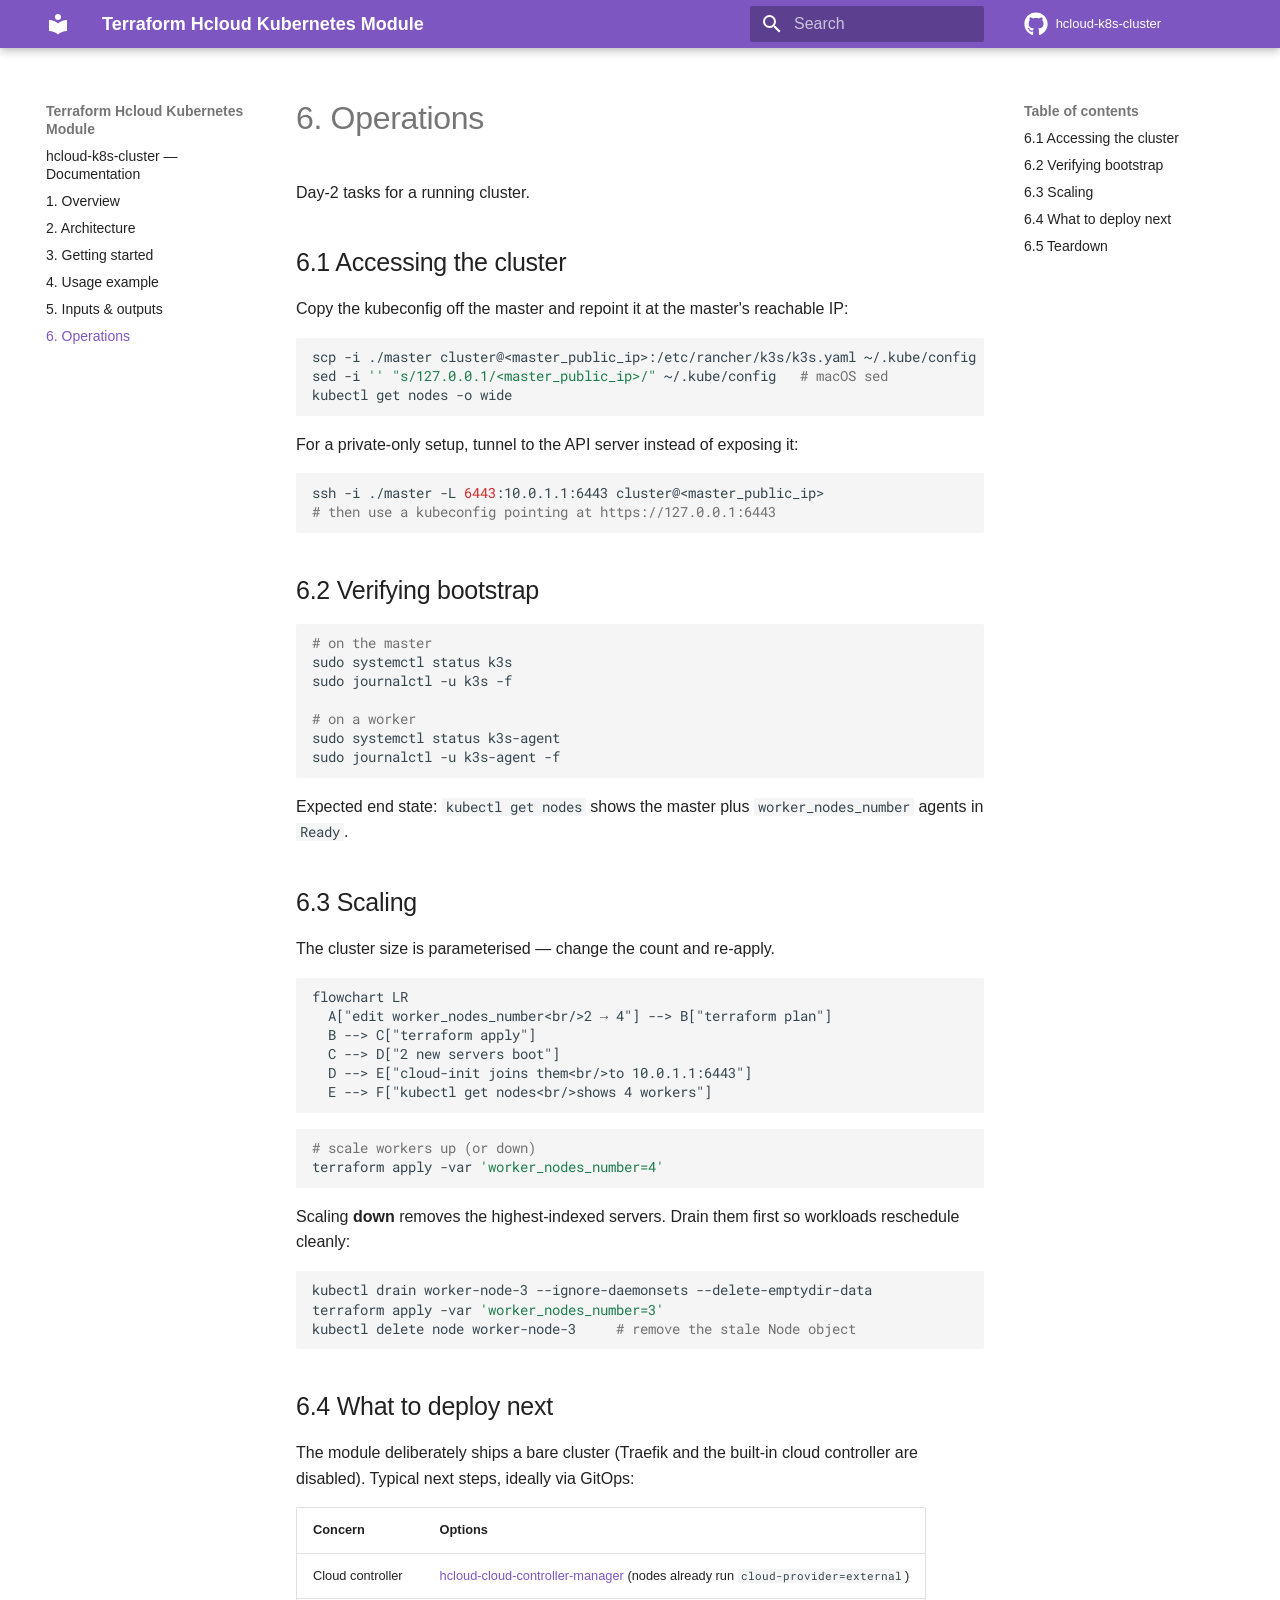
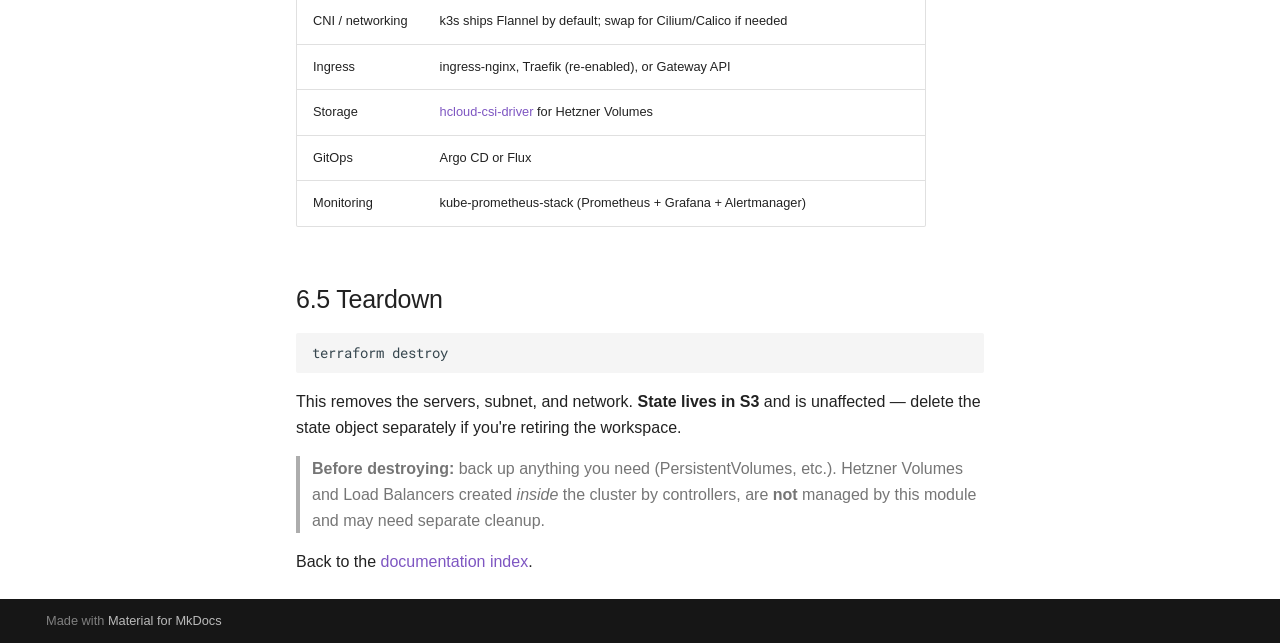
==== commit 653abdc8: "Deployed e54646d with MkDocs version: 1.6.1" ====
--- a/06-operations/index.html
+++ b/06-operations/index.html
@@ -660,7 +660,7 @@
 unaffected — delete the state object separately if you're retiring the workspace.</p>
 <blockquote>
 <p><strong>Before destroying:</strong> back up anything you need (PersistentVolumes, etc.).
-Hetzner Volumes and Load Balancers created <em>inside</em> the cluster by controllers
+Hetzner Volumes and Load Balancers created <em>inside</em> the cluster by controllers,
 are <strong>not</strong> managed by this module and may need separate cleanup.</p>
 </blockquote>
 <p>Back to the <a href="README.md">documentation index</a>.</p>
